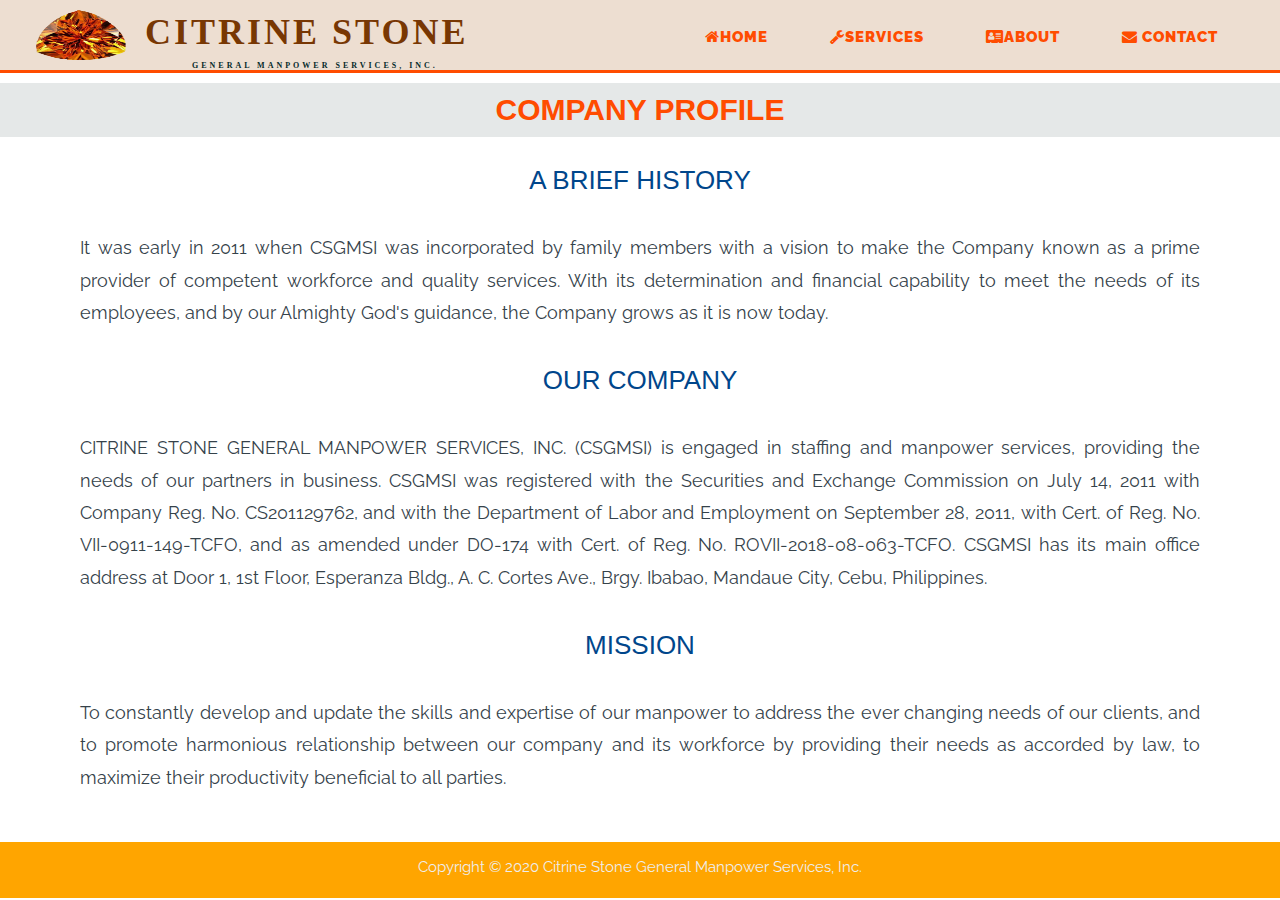
==== about.html @ a4ee261d "mobile edit" ====
<!DOCTYPE html>
<html>
<head>
<title>CITRINESTONE</title>
  <meta charset="UTF-8">
  <meta name="viewport" content="width=device-width, initial-scale=1">
  <meta name="viewport" content="width=device-width, initial-scale=1">
  <meta name="viewport" content="width=device-width,initial-scale=1,maximum-scale=1,user-scalable=no">
  <meta http-equiv="X-UA-Compatible" content="IE=edge,chrome=1">
  <link rel="stylesheet" href="https://www.w3schools.com/w3css/4/w3.css">
  <link rel="stylesheet" href="https://fonts.googleapis.com/css?family=Raleway">
  <link rel="stylesheet" href="https://cdnjs.cloudflare.com/ajax/libs/font-awesome/4.7.0/css/font-awesome.min.css">
  <link rel="stylesheet" href="style.css">
  
</head>
<body>


<!-- Navbar (sit on top) -->
  <div class="w3-bar w3-container" id="myNavbar">
    <a href="index.html"><img src="img/logo.jpg"></a>
    <a href="index.html" class="logo">CITRINE STONE<span><br>GENERAL MANPOWER SERVICES, INC.</span></a>
    <!-- Right-sided navbar links -->
    <div class="w3-right w3-hide-small">
      <a href="index.html" class="nav w3-bar-item w3-text w3-hover-text-blue w3-hover-orange w3-animate-zoom w3-margin-top" >
      <i class="fa fa-home" aria-hidden="true"></i>HOME</a>
      <a href="services.html" class="nav w3-bar-item w3-text w3-hover-text-blue w3-hover-orange w3-animate-zoom w3-margin-top"> <i class="fa fa-wrench"></i>SERVICES</a>
      <a href="about.html" class="nav w3-bar-item w3-text w3-hover-text-blue w3-hover-orange w3-animate-zoom w3-margin-top">
      <i class="fa fa-address-card"></i>ABOUT</a>
      <a href="contact.html" class="nav w3-bar-item w3-text w3-hover-text-blue w3-hover-orange w3-animate-zoom w3-margin-top"><i class="fa fa-envelope"></i> CONTACT</a>
    </div>
    <!-- Hide right-floated links on small screens and replace them with a menu icon -->

    <a href="javascript:void(0)" class="w3-bar-item w3-right w3-hide-large w3-hide-medium" onclick="w3_open()">
      <i class="fa fa-bars"></i>
    </a>
  </div>
</div>

<!-- Sidebar on small screens when clicking the menu icon -->
<nav class="sidebar w3-sidebar w3-bar-block w3-card w3-animate-left w3-hide-medium w3-hide-large" style="display:none" id="mySidebar"><h6>
  <a href="javascript:void(0)" onclick="w3_close()" class="w3-bar-item w3-button w3-large w3-red">Close X</a>
  <a href="index.html" onclick="w3_close()" class="w3-bar-item w3-button w3-green w3-animate-zoom"><i class="fa fa-home "></i> HOME</a>
  <a href="services.html" onclick="w3_close()" class="w3-bar-item w3-button w3-green w3-animate-zoom"><i class="fa fa-wrench"></i> SERVICES</a>
  <a href="about.html" onclick="w3_close()" class="w3-bar-item w3-button w3-green w3-animate-zoom" ><i class="fa fa-address-card"></i> ABOUT</a>
  <a href="contact.html" onclick="w3_close()" class="w3-bar-item w3-button w3-green w3-animate-zoom"><i class="fa fa-envelope"></i> CONTACT</a>
</nav>

<div class="aboutmain">
        <div class="profilelogo">
          <h1>COMPANY PROFILE</h1>
        </div>
          <div class="flexabout">
            <div class="company">
              <h1>A BRIEF HISTORY</h1>
                 <p> It was early in 2011 when CSGMSI was incorporated by family members with a vision to
                  make the Company known as a prime provider of competent workforce and quality
                  services. With its determination and financial capability to meet the needs of its
                  employees, and by our Almighty God's guidance, the Company grows as it is now
                  today. </p>

         
          
              <h1>OUR COMPANY</h1>
                <p>CITRINE STONE GENERAL MANPOWER SERVICES, INC. (CSGMSI) is engaged in
                staffing and manpower services, providing the needs of our partners in business.
                CSGMSI was registered with the Securities and Exchange Commission on July 14,
                2011 with Company Reg. No. CS201129762, and with the Department of Labor and
                Employment on September 28, 2011, with Cert. of Reg. No. VII-0911-149-TCFO, and
                as amended under DO-174 with Cert. of Reg. No. ROVII-2018-08-063-TCFO.
                CSGMSI has its main office address at Door 1, 1st Floor, Esperanza Bldg., A. C. Cortes
                Ave., Brgy. Ibabao, Mandaue City, Cebu, Philippines.</p>

            </div>
            <div class="mission">
              <h1>MISSION</h1>
              <p>
                To constantly develop and update the skills and expertise of our manpower to address
                the ever changing needs of our clients, and to promote harmonious relationship
                between our company and its workforce by providing their needs as accorded by law, to
                maximize their productivity beneficial to all parties.
              </p>
          </div>
        </div>
      </div>


<script>



// Toggle between showing and hiding the sidebar when clicking the menu icon
var mySidebar = document.getElementById("mySidebar");

function w3_open() {
  if (mySidebar.style.display === 'block') {
    mySidebar.style.display = 'none';
  } else {
    mySidebar.style.display = 'block';
  }
}

// Close the sidebar with the close button
function w3_close() {
    mySidebar.style.display = "none";
}
</script>
<footer>
       <p>Copyright &copy 2020 Citrine Stone General Manpower Services, Inc.</p>
</footer>
</body>
</html>
---- style.css ----
@import url('https://stackpath.bootstrapcdn.com/font-awesome/4.7.0/css/font-awesome.min.css');

body,h2,h3,h4,h5,h6 {font-family: "Raleway", sans-serif}

body, html {
  height: 100%;
  line-height: 1.8;
}

/* Full height image header */
.w3-bar .w3-button {
  padding: 20px;

}

.w3-bar{
	/*padding: 5px;
	min-height:10vh;*/
	border-bottom: #ff4c00 3px solid;
	background-color: #edded1;	
}
.w3-bar img{
	width: 90px;
	height: 50px; 
	cursor: pointer;
	margin-bottom: 10px;
	margin-left: 20px;	
}
.logo {
	text-decoration: none;
	font-weight: 900;
	font-family: "Tangerine", serif;
	color:  #783703;
	letter-spacing: 3px;
	font-size: 36px;
	padding: 15px;
}
span{
	color:#052b2b;
	font-size:8px;
	position: absolute;
	left: 15%;
	top:5%;

}
.sidebar
{
	height: 40%;

}
.nav{
	text-decoration: none;
	margin-right: 30px;
	border-radius: 10px;
	color:#ff4c00;
	font-weight: 900;
	letter-spacing: 1px;
}
.main{
	min-height: 80vh;
	margin-top: 5px;
}

footer{
 	text-align: center;
 	margin: 0;
 	padding: 0;
 	background-color: orange;
 	padding: 2px;
 	color: #eee;

 }
 footer p{

 	margin-top: 10px;
 }

/*SERVICES*/
.clients img{

	width: 100px;
	height: 100px;
	border-radius: 10px;
}
.main .clients{
	width: 320px;
	border-color: coral;
	border-style: solid;
	border-radius: 10px;
	box-shadow: 0 3px 3px 3px;
	margin-top: 20px;
	margin-right: 20px;
	text-align: center;


}

.main .container{
	margin-left: 50px;
}
.main .clients h1{

	text-align: center;
	color:#00468b;
	font-weight: 900px;
	font-family: Arial, Helvetica, sans-serif;
	font-size: 26px;
}
.mainservices p{
	margin: 0 50px 0 50px;
}

.mainservices h1{
	background-color:#e5e8e8;
	margin-top:10px;
	text-align: center;
	font-family: alesand, Helvetica, sans-serif;
	color: #ff4c00;
	font-size: 30px;
	font-weight: 700;
}
.mainservices p{
	background-color:#e5e8e8;
	padding: 10px;
	box-shadow: 0 2px 3px 3px;
}

/*ABOUT STYLE*/
.aboutmain .profilelogo h1{
	background-color:#e5e8e8;
	margin-top:10px;
	text-align: center;
	font-family: alesand, Helvetica, sans-serif;
	color: #ff4c00;
	font-size: 30px;
	font-weight: 700;
	
}
.aboutmain .flexabout{
	margin:0px 50px 0px 50px; 
}

.aboutmain .company{
	padding: 20px 20px 0px 20px;

}
.aboutmain .mission{
	padding: 0px 20px 20px 20px;

}
.aboutmain .mission p{
	padding: 10px;
	color: #35424a;
	font-size: 18px;
	text-align: center;
	text-align: justify;	

}
.aboutmain .company p{
	padding: 10px;
	color: #35424a;
	font-size: 18px;
	text-align: justify;

}
.aboutmain h1{
	color: #00468b;
	padding: 0;
	margin: 0;
	font-family: Arial, Helvetica, sans-serif;
	font-size: 26px;
	text-align: center;

}
/* 	CONTACT STYLE*/


  .contactmain img{
  	width: 500px;
 	height: 350px; 
 	margin-bottom: 10px;
  }
 .info{
	text-align: justify-all;
	font-size: 20px;
	

}
.info h1{

	color: #00468b;
	font-weight: 900;
	box-shadow: 10px;
	text-shadow: 2px 2px;
}
.map{
	margin-top: 20px;
	margin-left: 50px;
}

.contactmain aside{
	float: right;
	border-color: coral;
	border-style: solid;
	padding: 10px;
	margin-right: 50px;
	box-shadow: 0 2px 2px 2px;
	border-radius: 5px;

}

@media only screen and (max-width: 812px ){
/*HEADER AND FOOTER*/
 footer p{

 	margin-top: 10px;
 	font-size: 12px;
 }

.w3-bar img{
	width: 80px;
	height: 50px; 
	cursor: pointer;
	margin:0;
	padding: 0;
}
.logo {
	text-decoration: none;
	font-weight: 900;
	font-family: "Tangerine", serif;
	color:  #783703;
	letter-spacing: 3px;
	font-size: 24px;
	
}
span{
	color:#052b2b;
	font-size:8px;
	position: absolute;
	top:20px;
	margin-left: 50px;

}

	/*ABOUT*/
.aboutmain .flexabout{
	margin:0px 5px 0px 5px; 
}

/*CONTACT*/
.contactmain aside{
	float: left;

}

.info h1{

	color: #00468b;
	font-weight: 700;
	text-shadow: 2px 2px gray;
	font-size: 22px;
	text-align: center
}
.info{
	font-size: 16px;
}
.infoborder{
	margin-left: 20px;
}
.contactmain .map iframe{
	margin-top: 10px;
	margin-left: -30px;
	width: 320px;
}
.contactmain img{
	width: 350px;
	margin-left:10px;
}
}
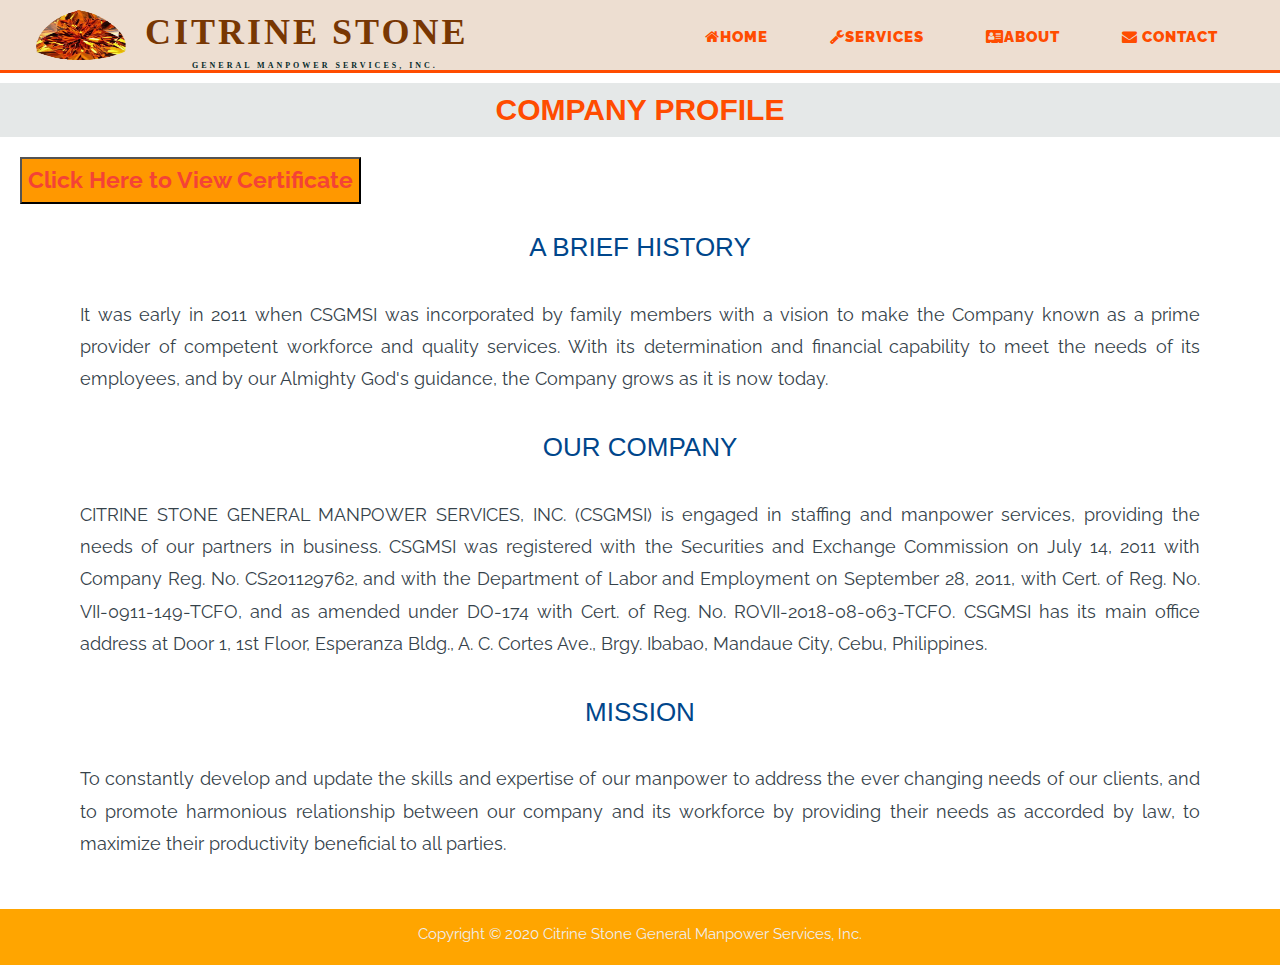
==== commit c4893f0e: "Add files via upload" ====
--- a/about.html
+++ b/about.html
@@ -40,15 +40,38 @@
 <!-- Sidebar on small screens when clicking the menu icon -->
 <nav class="sidebar w3-sidebar w3-bar-block w3-card w3-animate-left w3-hide-medium w3-hide-large" style="display:none" id="mySidebar"><h6>
   <a href="javascript:void(0)" onclick="w3_close()" class="w3-bar-item w3-button w3-large w3-red">Close X</a>
-  <a href="index.html" onclick="w3_close()" class="w3-bar-item w3-button w3-green w3-animate-zoom"><i class="fa fa-home "></i> HOME</a>
-  <a href="services.html" onclick="w3_close()" class="w3-bar-item w3-button w3-green w3-animate-zoom"><i class="fa fa-wrench"></i> SERVICES</a>
-  <a href="about.html" onclick="w3_close()" class="w3-bar-item w3-button w3-green w3-animate-zoom" ><i class="fa fa-address-card"></i> ABOUT</a>
-  <a href="contact.html" onclick="w3_close()" class="w3-bar-item w3-button w3-green w3-animate-zoom"><i class="fa fa-envelope"></i> CONTACT</a>
+  <a href="index.html" onclick="w3_close()" class="w3-bar-item w3-button w3-orange w3-animate-zoom"><i class="fa fa-home "></i> HOME</a>
+  <a href="services.html" onclick="w3_close()" class="w3-bar-item w3-button w3-orange w3-animate-zoom"><i class="fa fa-wrench"></i> SERVICES</a>
+  <a href="about.html" onclick="w3_close()" class="w3-bar-item w3-button w3-orange w3-animate-zoom" ><i class="fa fa-address-card"></i> ABOUT</a>
+  <a href="contact.html" onclick="w3_close()" class="w3-bar-item w3-button w3-orange w3-animate-zoom"><i class="fa fa-envelope"></i> CONTACT</a>
 </nav>
 
 <div class="aboutmain">
         <div class="profilelogo">
           <h1>COMPANY PROFILE</h1>
+        </div>
+        <div class="certlink">
+          <button class="certbtn w3-orange w3-text-red">Click Here to  
+          View Certificate</button>
+        </div>
+
+        <div class="bgmodal">
+          <div class="mainmodal">
+                  <div class="logo">
+                    <h1>CERTIFICATES</h1>
+                    <button class="close-modal">&times;</button>
+                  </div>
+                <div class="certimg">
+                  <div class="w3-content w3-display-container">
+                  <img class="mySlides" src="img/cert1.jpg">
+                  <img class="mySlides" src="img/cert2.jpg">
+                  <img class="mySlides" src="img/cert3.jpg">
+                 
+                </div>
+                  <button class="w3-button w3-transparent w3-display-left w3-xlarge" onclick="plusDivs(-1)">&#10094;</button>
+                  <button class="w3-button w3-transparent w3-display-right w3-xlarge" onclick="plusDivs(1)">&#10095;</button>
+          </div>
+        </div>
         </div>
           <div class="flexabout">
             <div class="company">
@@ -85,6 +108,7 @@
       </div>
 
 
+
 <script>
 
 
@@ -104,6 +128,46 @@
 function w3_close() {
     mySidebar.style.display = "none";
 }
+
+var slideIndex = 1;
+showDivs(slideIndex);
+
+function plusDivs(n) {
+  showDivs(slideIndex += n);
+}
+
+function showDivs(n) {
+  var i;
+  var x = document.getElementsByClassName("mySlides");
+  if (n > x.length) {slideIndex = 1}
+  if (n < 1) {slideIndex = x.length}
+  for (i = 0; i < x.length; i++) {
+    x[i].style.display = "none";  
+  }
+  x[slideIndex-1].style.display = "block";  
+}
+
+// MODAL DISPLAY
+
+var certBtn = document.querySelector('.certbtn');
+var bgModal = document.querySelector('.bgmodal');
+var closemodal =document.querySelector('.close-modal');
+
+  certBtn.addEventListener('click',function(){
+
+        bgModal.classList.add('modal-active');
+  });
+    closemodal.addEventListener('click',function(){
+      bgModal.classList.remove('modal-active');
+
+    });
+  // window.onclick = function(event){
+
+  //   if(event.target == closemodal){
+
+  //     bgModal.style.display = "none";
+  //   }
+  // }
 </script>
 <footer>
        <p>Copyright &copy 2020 Citrine Stone General Manpower Services, Inc.</p>
--- a/style.css
+++ b/style.css
@@ -126,6 +126,73 @@
 }
 
 /*ABOUT STYLE*/
+.certlink{
+	margin-top: 20px;
+	margin-left: 20px;
+}
+.certlink button{
+	font-size: 1.5em;
+	cursor: pointer;
+	font-weight: bold;
+}
+
+.bgmodal{
+	position: fixed;
+	top:0;
+	left: 0;
+	width: 100%;
+	height:100vh;
+	background-color: rgba(0,0,0,0.5);
+	display: flex;
+	justify-content: center;
+	align-items: center;
+	visibility: hidden;
+	opacity: 0;
+	transition: visibility 0s, opacity 0.5s;
+}
+
+.bgmodal .logo{
+	display: flex;
+	justify-content: flex-end;
+	align-items: center;
+	height: 8vh;
+	border-bottom:orange solid 5px;
+}
+
+.close-modal{
+	border:none;
+	text-decoration: none;
+	font-size: 16px;
+	margin-right: -30px;
+	margin-top: -50px;
+	border-radius: 50%;
+	background-color: orange;
+}
+
+.bgmodal .mainmodal h1{
+	color:#ff4c00;
+	font-weight: bold;
+	margin-right: 30%;
+	
+}
+.modal-active{
+	visibility: visible;
+	opacity: 1;
+}
+
+.mainmodal{
+
+	background-color: white;
+	width: 60%;
+	height: 90%;
+	border-radius: 5px;
+}
+.certimg .mySlides{
+	width: 90%;
+	margin-left: 40px;
+
+}
+
 .aboutmain .profilelogo h1{
 	background-color:#e5e8e8;
 	margin-top:10px;
@@ -246,6 +313,27 @@
 .aboutmain .flexabout{
 	margin:0px 5px 0px 5px; 
 }
+.mainmodal{
+	width: 90%;
+	height: auto;
+}
+
+.bgmodal .mainmodal .logo h1{	
+	margin: 0;
+	padding: 0;
+	margin-right: 50px;
+}
+
+.certimg .mySlides{
+	width: 100%;
+	margin-left: 0;
+	padding: 15px;
+
+}
+.bgmodal{
+
+	width: 100%;
+}
 
 /*CONTACT*/
 .contactmain aside{
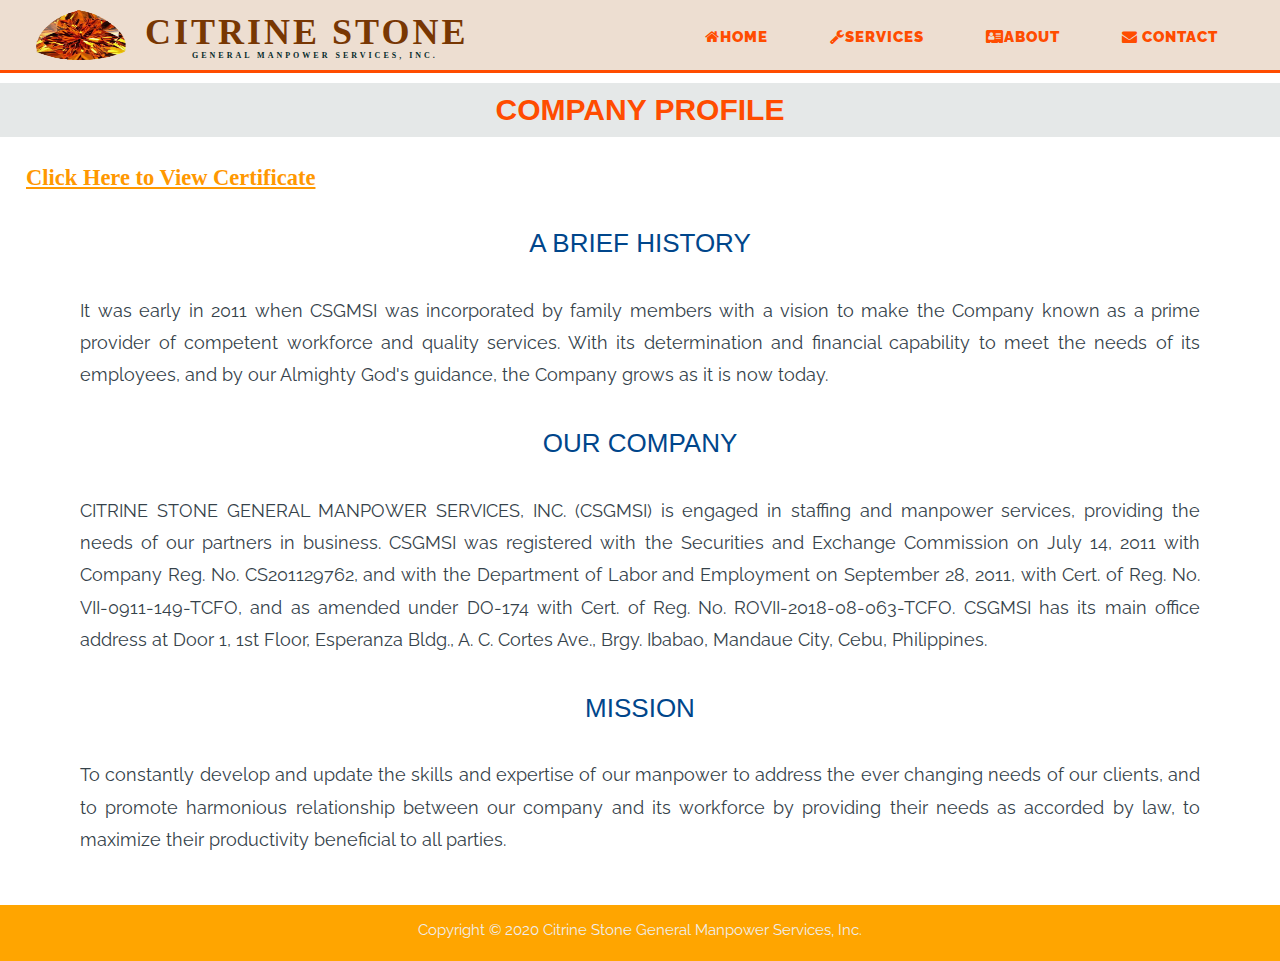
==== commit 24b8f6ff: "home modal" ====
--- a/about.html
+++ b/about.html
@@ -51,15 +51,15 @@
           <h1>COMPANY PROFILE</h1>
         </div>
         <div class="certlink">
-          <button class="certbtn w3-orange w3-text-red">Click Here to  
-          View Certificate</button>
+          <button class="certbtn w3-text-orange w3-animate-zoom w3-hover-text-blue">Click Here to  
+          View Certificate </button>
         </div>
 
         <div class="bgmodal">
           <div class="mainmodal">
                   <div class="logo">
                     <h1>CERTIFICATES</h1>
-                    <button class="close-modal">&times;</button>
+                    <button class="close-modal w3-text-blue">&times;</button>
                   </div>
                 <div class="certimg">
                   <div class="w3-content w3-display-container">
@@ -68,8 +68,10 @@
                   <img class="mySlides" src="img/cert3.jpg">
                  
                 </div>
+                <div class="btnnxt">
                   <button class="w3-button w3-transparent w3-display-left w3-xlarge" onclick="plusDivs(-1)">&#10094;</button>
                   <button class="w3-button w3-transparent w3-display-right w3-xlarge" onclick="plusDivs(1)">&#10095;</button>
+                </div>
           </div>
         </div>
         </div>
@@ -109,65 +111,7 @@
 
 
 
-<script>
-
-
-
-// Toggle between showing and hiding the sidebar when clicking the menu icon
-var mySidebar = document.getElementById("mySidebar");
-
-function w3_open() {
-  if (mySidebar.style.display === 'block') {
-    mySidebar.style.display = 'none';
-  } else {
-    mySidebar.style.display = 'block';
-  }
-}
-
-// Close the sidebar with the close button
-function w3_close() {
-    mySidebar.style.display = "none";
-}
-
-var slideIndex = 1;
-showDivs(slideIndex);
-
-function plusDivs(n) {
-  showDivs(slideIndex += n);
-}
-
-function showDivs(n) {
-  var i;
-  var x = document.getElementsByClassName("mySlides");
-  if (n > x.length) {slideIndex = 1}
-  if (n < 1) {slideIndex = x.length}
-  for (i = 0; i < x.length; i++) {
-    x[i].style.display = "none";  
-  }
-  x[slideIndex-1].style.display = "block";  
-}
-
-// MODAL DISPLAY
-
-var certBtn = document.querySelector('.certbtn');
-var bgModal = document.querySelector('.bgmodal');
-var closemodal =document.querySelector('.close-modal');
-
-  certBtn.addEventListener('click',function(){
-
-        bgModal.classList.add('modal-active');
-  });
-    closemodal.addEventListener('click',function(){
-      bgModal.classList.remove('modal-active');
-
-    });
-  // window.onclick = function(event){
-
-  //   if(event.target == closemodal){
-
-  //     bgModal.style.display = "none";
-  //   }
-  // }
+<script src="style.js">
 </script>
 <footer>
        <p>Copyright &copy 2020 Citrine Stone General Manpower Services, Inc.</p>
--- a/style.css
+++ b/style.css
@@ -18,6 +18,7 @@
 	min-height:10vh;*/
 	border-bottom: #ff4c00 3px solid;
 	background-color: #edded1;	
+	position: relative;
 }
 .w3-bar img{
 	width: 90px;
@@ -40,7 +41,7 @@
 	font-size:8px;
 	position: absolute;
 	left: 15%;
-	top:5%;
+	bottom: 10%;
 
 }
 .sidebar
@@ -74,6 +75,68 @@
 
  	margin-top: 10px;
  }
+
+ /*INDEX*/
+
+ .hiring button{
+ 	border: none;
+ 	background: none;
+ 	cursor: pointer;
+ 	font-size: 2em;
+ 	text-decoration: underline;
+ 	font-family: "Lobster", serif;
+ }
+
+ .homebgmodal{
+	position: fixed;
+	top:0;
+	left: 0;
+	width: 100%;
+	height:100vh;
+	background-color: rgba(0,0,0,0.5);
+	display: flex;
+	justify-content: center;
+	align-items: center;
+	visibility: hidden;
+	opacity: 0;
+	transition: visibility 0s, opacity 0.5s;
+}
+
+.modal-active{
+	visibility: visible;
+	opacity: 1;
+}
+.homebgmodal h1 {
+	font-family: 'Montserrat', sans-serif;
+	font-size: 28px;
+	color: red;
+	text-align: center;
+	font-weight: bold;
+
+}
+.homemainmodal{
+	position: relative;
+	background: white;
+	width: 50%;
+	height: 80%;
+	border-radius: 5px;
+	display: flex;
+	display: flex;
+	justify-content: center;
+	align-items: center;
+}
+.modalclose{
+	position: absolute;
+	bottom: 20px;
+	right: 20px;
+	border-radius: 5px;
+}
+.homemainmodal button{
+	font-weight: bolder;
+	text-transform: uppercase;
+	font-size: 18px;
+	font-family: 'Montserrat', sans-serif;
+}
 
 /*SERVICES*/
 .clients img{
@@ -133,7 +196,13 @@
 .certlink button{
 	font-size: 1.5em;
 	cursor: pointer;
-	font-weight: bold;
+	border: none;
+ 	background: none;
+ 	cursor: pointer;
+ 	font-family: "Lobster", serif;
+ 	font-size: 1.5em;
+ 	text-decoration: underline;
+ 	font-weight: 900;
 }
 
 .bgmodal{
@@ -162,11 +231,11 @@
 .close-modal{
 	border:none;
 	text-decoration: none;
-	font-size: 16px;
+	font-size: 20px;
 	margin-right: -30px;
 	margin-top: -50px;
 	border-radius: 50%;
-	background-color: orange;
+	background-color: coral;
 }
 
 .bgmodal .mainmodal h1{
@@ -179,6 +248,11 @@
 	visibility: visible;
 	opacity: 1;
 }
+ .mainmodal .btnnxt button{
+	margin-right: 20%;
+	margin-left: 20%;
+
+ }
 
 .mainmodal{
 
@@ -289,24 +363,46 @@
 	height: 50px; 
 	cursor: pointer;
 	margin:0;
-	padding: 0;
+	padding:0;
+
 }
 .logo {
 	text-decoration: none;
 	font-weight: 900;
 	font-family: "Tangerine", serif;
 	color:  #783703;
-	letter-spacing: 3px;
 	font-size: 24px;
+	position: relative;
 	
 }
 span{
 	color:#052b2b;
 	font-size:8px;
 	position: absolute;
-	top:20px;
-	margin-left: 50px;
-
+	top:25px;
+	left: 5px;
+
+}
+	/*HOME*/
+
+.homebgmodal h1 {
+	font-family: 'Montserrat', sans-serif;
+	font-size: 20px;
+	color: red;
+	text-align: center;
+	font-weight: bold;
+
+}
+.homemainmodal{
+	position: relative;
+	background: white;
+	width: 90%;
+	height: 50%;
+	border-radius: 5px;
+	display: flex;
+	display: flex;
+	justify-content: center;
+	align-items: center;
 }
 
 	/*ABOUT*/
@@ -316,6 +412,8 @@
 .mainmodal{
 	width: 90%;
 	height: auto;
+	border: orange solid 3px;
+	box-shadow: 2px 2px 3px 3px;
 }
 
 .bgmodal .mainmodal .logo h1{	
@@ -323,6 +421,9 @@
 	padding: 0;
 	margin-right: 50px;
 }
+.bgmodal .mainmodal .logo{
+	border-bottom: #4E595E solid 5px;
+}
 
 .certimg .mySlides{
 	width: 100%;
@@ -330,10 +431,17 @@
 	padding: 15px;
 
 }
-.bgmodal{
-
-	width: 100%;
-}
+
+.mainmodal .btnnxt button{
+	margin-right: 0;
+	margin-left: 0;
+	color: coral;
+
+ }
+.bgmodal {
+
+width: 100%;
+}	
 
 /*CONTACT*/
 .contactmain aside{
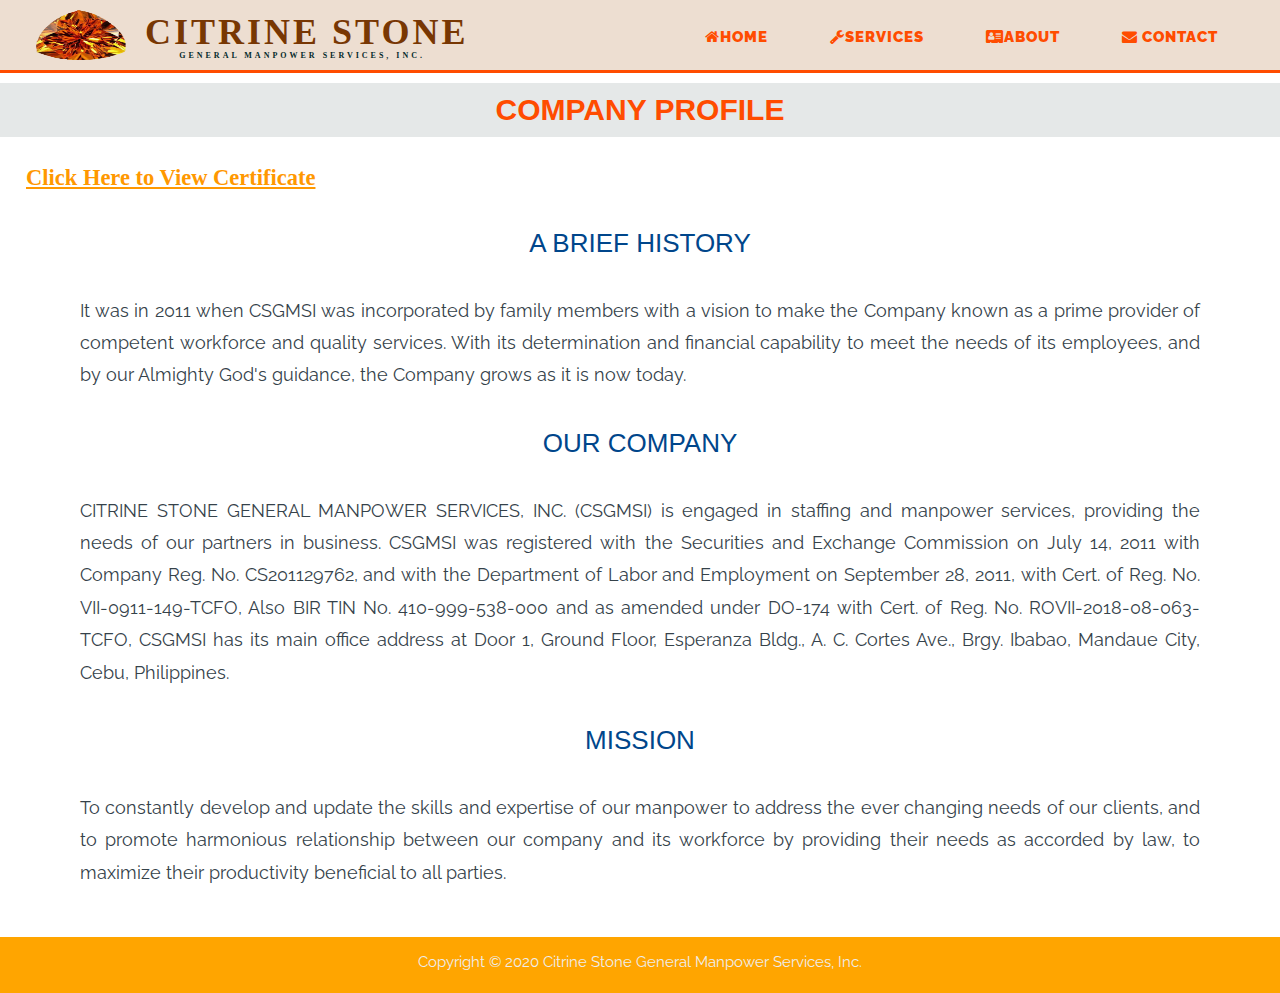
==== commit c9c8daaf: "Add files via upload" ====
--- a/about.html
+++ b/about.html
@@ -1,120 +1,120 @@
-<!DOCTYPE html>
-<html>
-<head>
-<title>CITRINESTONE</title>
-  <meta charset="UTF-8">
-  <meta name="viewport" content="width=device-width, initial-scale=1">
-  <meta name="viewport" content="width=device-width, initial-scale=1">
-  <meta name="viewport" content="width=device-width,initial-scale=1,maximum-scale=1,user-scalable=no">
-  <meta http-equiv="X-UA-Compatible" content="IE=edge,chrome=1">
-  <link rel="stylesheet" href="https://www.w3schools.com/w3css/4/w3.css">
-  <link rel="stylesheet" href="https://fonts.googleapis.com/css?family=Raleway">
-  <link rel="stylesheet" href="https://cdnjs.cloudflare.com/ajax/libs/font-awesome/4.7.0/css/font-awesome.min.css">
-  <link rel="stylesheet" href="style.css">
-  
-</head>
-<body>
-
-
-<!-- Navbar (sit on top) -->
-  <div class="w3-bar w3-container" id="myNavbar">
-    <a href="index.html"><img src="img/logo.jpg"></a>
-    <a href="index.html" class="logo">CITRINE STONE<span><br>GENERAL MANPOWER SERVICES, INC.</span></a>
-    <!-- Right-sided navbar links -->
-    <div class="w3-right w3-hide-small">
-      <a href="index.html" class="nav w3-bar-item w3-text w3-hover-text-blue w3-hover-orange w3-animate-zoom w3-margin-top" >
-      <i class="fa fa-home" aria-hidden="true"></i>HOME</a>
-      <a href="services.html" class="nav w3-bar-item w3-text w3-hover-text-blue w3-hover-orange w3-animate-zoom w3-margin-top"> <i class="fa fa-wrench"></i>SERVICES</a>
-      <a href="about.html" class="nav w3-bar-item w3-text w3-hover-text-blue w3-hover-orange w3-animate-zoom w3-margin-top">
-      <i class="fa fa-address-card"></i>ABOUT</a>
-      <a href="contact.html" class="nav w3-bar-item w3-text w3-hover-text-blue w3-hover-orange w3-animate-zoom w3-margin-top"><i class="fa fa-envelope"></i> CONTACT</a>
-    </div>
-    <!-- Hide right-floated links on small screens and replace them with a menu icon -->
-
-    <a href="javascript:void(0)" class="w3-bar-item w3-right w3-hide-large w3-hide-medium" onclick="w3_open()">
-      <i class="fa fa-bars"></i>
-    </a>
-  </div>
-</div>
-
-<!-- Sidebar on small screens when clicking the menu icon -->
-<nav class="sidebar w3-sidebar w3-bar-block w3-card w3-animate-left w3-hide-medium w3-hide-large" style="display:none" id="mySidebar"><h6>
-  <a href="javascript:void(0)" onclick="w3_close()" class="w3-bar-item w3-button w3-large w3-red">Close X</a>
-  <a href="index.html" onclick="w3_close()" class="w3-bar-item w3-button w3-orange w3-animate-zoom"><i class="fa fa-home "></i> HOME</a>
-  <a href="services.html" onclick="w3_close()" class="w3-bar-item w3-button w3-orange w3-animate-zoom"><i class="fa fa-wrench"></i> SERVICES</a>
-  <a href="about.html" onclick="w3_close()" class="w3-bar-item w3-button w3-orange w3-animate-zoom" ><i class="fa fa-address-card"></i> ABOUT</a>
-  <a href="contact.html" onclick="w3_close()" class="w3-bar-item w3-button w3-orange w3-animate-zoom"><i class="fa fa-envelope"></i> CONTACT</a>
-</nav>
-
-<div class="aboutmain">
-        <div class="profilelogo">
-          <h1>COMPANY PROFILE</h1>
-        </div>
-        <div class="certlink">
-          <button class="certbtn w3-text-orange w3-animate-zoom w3-hover-text-blue">Click Here to  
-          View Certificate </button>
-        </div>
-
-        <div class="bgmodal">
-          <div class="mainmodal">
-                  <div class="logo">
-                    <h1>CERTIFICATES</h1>
-                    <button class="close-modal w3-text-blue">&times;</button>
-                  </div>
-                <div class="certimg">
-                  <div class="w3-content w3-display-container">
-                  <img class="mySlides" src="img/cert1.jpg">
-                  <img class="mySlides" src="img/cert2.jpg">
-                  <img class="mySlides" src="img/cert3.jpg">
-                 
-                </div>
-                <div class="btnnxt">
-                  <button class="w3-button w3-transparent w3-display-left w3-xlarge" onclick="plusDivs(-1)">&#10094;</button>
-                  <button class="w3-button w3-transparent w3-display-right w3-xlarge" onclick="plusDivs(1)">&#10095;</button>
-                </div>
-          </div>
-        </div>
-        </div>
-          <div class="flexabout">
-            <div class="company">
-              <h1>A BRIEF HISTORY</h1>
-                 <p> It was early in 2011 when CSGMSI was incorporated by family members with a vision to
-                  make the Company known as a prime provider of competent workforce and quality
-                  services. With its determination and financial capability to meet the needs of its
-                  employees, and by our Almighty God's guidance, the Company grows as it is now
-                  today. </p>
-
-         
-          
-              <h1>OUR COMPANY</h1>
-                <p>CITRINE STONE GENERAL MANPOWER SERVICES, INC. (CSGMSI) is engaged in
-                staffing and manpower services, providing the needs of our partners in business.
-                CSGMSI was registered with the Securities and Exchange Commission on July 14,
-                2011 with Company Reg. No. CS201129762, and with the Department of Labor and
-                Employment on September 28, 2011, with Cert. of Reg. No. VII-0911-149-TCFO, and
-                as amended under DO-174 with Cert. of Reg. No. ROVII-2018-08-063-TCFO.
-                CSGMSI has its main office address at Door 1, 1st Floor, Esperanza Bldg., A. C. Cortes
-                Ave., Brgy. Ibabao, Mandaue City, Cebu, Philippines.</p>
-
-            </div>
-            <div class="mission">
-              <h1>MISSION</h1>
-              <p>
-                To constantly develop and update the skills and expertise of our manpower to address
-                the ever changing needs of our clients, and to promote harmonious relationship
-                between our company and its workforce by providing their needs as accorded by law, to
-                maximize their productivity beneficial to all parties.
-              </p>
-          </div>
-        </div>
-      </div>
-
-
-
-<script src="style.js">
-</script>
-<footer>
-       <p>Copyright &copy 2020 Citrine Stone General Manpower Services, Inc.</p>
-</footer>
-</body>
-</html>
+<!DOCTYPE html>
+<html>
+<head>
+<title>CITRINESTONE</title>
+  <meta charset="UTF-8">
+  <meta name="viewport" content="width=device-width, initial-scale=1">
+  <meta name="viewport" content="width=device-width, initial-scale=1">
+  <meta name="viewport" content="width=device-width,initial-scale=1,maximum-scale=1,user-scalable=no">
+  <meta http-equiv="X-UA-Compatible" content="IE=edge,chrome=1">
+  <link rel="stylesheet" href="https://www.w3schools.com/w3css/4/w3.css">
+  <link rel="stylesheet" href="https://fonts.googleapis.com/css?family=Raleway">
+  <link rel="stylesheet" href="https://cdnjs.cloudflare.com/ajax/libs/font-awesome/4.7.0/css/font-awesome.min.css">
+  <link rel="stylesheet" href="style.css">
+  
+</head>
+<body>
+
+
+<!-- Navbar (sit on top) -->
+  <div class="w3-bar w3-container" id="myNavbar">
+    <a href="index.html"><img src="img/logo.jpg"></a>
+    <a href="index.html" class="logo">CITRINE STONE<span><br>GENERAL MANPOWER SERVICES, INC.</span></a>
+    <!-- Right-sided navbar links -->
+    <div class="w3-right w3-hide-small">
+      <a href="index.html" class="nav w3-bar-item w3-text w3-hover-text-blue w3-hover-orange w3-animate-zoom w3-margin-top" >
+      <i class="fa fa-home" aria-hidden="true"></i>HOME</a>
+      <a href="services.html" class="nav w3-bar-item w3-text w3-hover-text-blue w3-hover-orange w3-animate-zoom w3-margin-top"> <i class="fa fa-wrench"></i>SERVICES</a>
+      <a href="about.html" class="nav w3-bar-item w3-text w3-hover-text-blue w3-hover-orange w3-animate-zoom w3-margin-top">
+      <i class="fa fa-address-card"></i>ABOUT</a>
+      <a href="contact.html" class="nav w3-bar-item w3-text w3-hover-text-blue w3-hover-orange w3-animate-zoom w3-margin-top"><i class="fa fa-envelope"></i> CONTACT</a>
+    </div>
+    <!-- Hide right-floated links on small screens and replace them with a menu icon -->
+
+    <a href="javascript:void(0)" class="menu w3-bar-item w3-right w3-hide-large w3-hide-medium w3-padding " onclick="w3_open()">
+      <i class="fa fa-bars"></i>
+    </a>
+  </div>
+</div>
+
+<!-- Sidebar on small screens when clicking the menu icon -->
+<nav class="sidebar w3-sidebar w3-bar-block w3-card w3-animate-left w3-hide-medium w3-hide-large" style="display:none" id="mySidebar"><h6>
+  <a href="javascript:void(0)" onclick="w3_close()" class="w3-bar-item w3-button w3-large w3-red">Close X</a>
+  <a href="index.html" onclick="w3_close()" class="w3-bar-item w3-button w3-orange w3-animate-zoom"><i class="fa fa-home "></i> HOME</a>
+  <a href="services.html" onclick="w3_close()" class="w3-bar-item w3-button w3-orange w3-animate-zoom"><i class="fa fa-wrench"></i> SERVICES</a>
+  <a href="about.html" onclick="w3_close()" class="w3-bar-item w3-button w3-orange w3-animate-zoom" ><i class="fa fa-address-card"></i> ABOUT</a>
+  <a href="contact.html" onclick="w3_close()" class="w3-bar-item w3-button w3-orange w3-animate-zoom"><i class="fa fa-envelope"></i> CONTACT</a>
+</nav>
+
+<div class="aboutmain">
+        <div class="profilelogo">
+          <h1>COMPANY PROFILE</h1>
+        </div>
+        <div class="certlink">
+          <button class="certbtn w3-text-orange w3-animate-zoom w3-hover-text-blue">Click Here to  
+          View Certificate </button>
+        </div>
+
+        <div class="bgmodal">
+          <div class="mainmodal">
+                  <div class="logo">
+                    <h1>CERTIFICATES</h1>
+                    <button class="close-modal w3-text-blue">&times;</button>
+                  </div>
+                <div class="certimg">
+                  <div class="w3-content w3-display-container">
+                  <img class="mySlides" src="img/cert1.jpg">
+                  <img class="mySlides" src="img/cert2.jpg">
+                  <img class="mySlides" src="img/cert3.jpg">
+                 
+                </div>
+                <div class="btnnxt">
+                  <button class="w3-button w3-transparent w3-display-left w3-xlarge" onclick="plusDivs(-1)">&#10094;</button>
+                  <button class="w3-button w3-transparent w3-display-right w3-xlarge" onclick="plusDivs(1)">&#10095;</button>
+                </div>
+          </div>
+        </div>
+        </div>
+          <div class="flexabout">
+            <div class="company">
+              <h1>A BRIEF HISTORY</h1>
+                 <p> It was in 2011 when CSGMSI was incorporated by family members with a vision to
+                  make the Company known as a prime provider of competent workforce and quality
+                  services. With its determination and financial capability to meet the needs of its
+                  employees, and by our Almighty God's guidance, the Company grows as it is now
+                  today. </p>
+
+         
+          
+              <h1>OUR COMPANY</h1>
+                <p>CITRINE STONE GENERAL MANPOWER SERVICES, INC. (CSGMSI) is engaged in
+                staffing and manpower services, providing the needs of our partners in business.
+                CSGMSI was registered with the Securities and Exchange Commission on July 14,
+                2011 with Company Reg. No. CS201129762, and with the Department of Labor and
+                Employment on September 28, 2011, with Cert. of Reg. No. VII-0911-149-TCFO, Also BIR TIN No. 410-999-538-000 and
+                as amended under DO-174 with Cert. of Reg. No. ROVII-2018-08-063-TCFO,
+                CSGMSI has its main office address at Door 1, Ground Floor, Esperanza Bldg., A. C. Cortes
+                Ave., Brgy. Ibabao, Mandaue City, Cebu, Philippines.</p>
+
+            </div>
+            <div class="mission">
+              <h1>MISSION</h1>
+              <p>
+                To constantly develop and update the skills and expertise of our manpower to address
+                the ever changing needs of our clients, and to promote harmonious relationship
+                between our company and its workforce by providing their needs as accorded by law, to
+                maximize their productivity beneficial to all parties.
+              </p>
+          </div>
+        </div>
+      </div>
+
+
+
+<script src="style.js">
+</script>
+<footer>
+       <p>Copyright &copy 2020 Citrine Stone General Manpower Services, Inc.</p>
+</footer>
+</body>
+</html>
--- a/style.css
+++ b/style.css
@@ -1,477 +1,581 @@
-@import url('https://stackpath.bootstrapcdn.com/font-awesome/4.7.0/css/font-awesome.min.css');
-
-body,h2,h3,h4,h5,h6 {font-family: "Raleway", sans-serif}
-
-body, html {
-  height: 100%;
-  line-height: 1.8;
-}
-
-/* Full height image header */
-.w3-bar .w3-button {
-  padding: 20px;
-
-}
-
-.w3-bar{
-	/*padding: 5px;
-	min-height:10vh;*/
-	border-bottom: #ff4c00 3px solid;
-	background-color: #edded1;	
-	position: relative;
-}
-.w3-bar img{
-	width: 90px;
-	height: 50px; 
-	cursor: pointer;
-	margin-bottom: 10px;
-	margin-left: 20px;	
-}
-.logo {
-	text-decoration: none;
-	font-weight: 900;
-	font-family: "Tangerine", serif;
-	color:  #783703;
-	letter-spacing: 3px;
-	font-size: 36px;
-	padding: 15px;
-}
-span{
-	color:#052b2b;
-	font-size:8px;
-	position: absolute;
-	left: 15%;
-	bottom: 10%;
-
-}
-.sidebar
-{
-	height: 40%;
-
-}
-.nav{
-	text-decoration: none;
-	margin-right: 30px;
-	border-radius: 10px;
-	color:#ff4c00;
-	font-weight: 900;
-	letter-spacing: 1px;
-}
-.main{
-	min-height: 80vh;
-	margin-top: 5px;
-}
-
-footer{
- 	text-align: center;
- 	margin: 0;
- 	padding: 0;
- 	background-color: orange;
- 	padding: 2px;
- 	color: #eee;
-
- }
- footer p{
-
- 	margin-top: 10px;
- }
-
- /*INDEX*/
-
- .hiring button{
- 	border: none;
- 	background: none;
- 	cursor: pointer;
- 	font-size: 2em;
- 	text-decoration: underline;
- 	font-family: "Lobster", serif;
- }
-
- .homebgmodal{
-	position: fixed;
-	top:0;
-	left: 0;
-	width: 100%;
-	height:100vh;
-	background-color: rgba(0,0,0,0.5);
-	display: flex;
-	justify-content: center;
-	align-items: center;
-	visibility: hidden;
-	opacity: 0;
-	transition: visibility 0s, opacity 0.5s;
-}
-
-.modal-active{
-	visibility: visible;
-	opacity: 1;
-}
-.homebgmodal h1 {
-	font-family: 'Montserrat', sans-serif;
-	font-size: 28px;
-	color: red;
-	text-align: center;
-	font-weight: bold;
-
-}
-.homemainmodal{
-	position: relative;
-	background: white;
-	width: 50%;
-	height: 80%;
-	border-radius: 5px;
-	display: flex;
-	display: flex;
-	justify-content: center;
-	align-items: center;
-}
-.modalclose{
-	position: absolute;
-	bottom: 20px;
-	right: 20px;
-	border-radius: 5px;
-}
-.homemainmodal button{
-	font-weight: bolder;
-	text-transform: uppercase;
-	font-size: 18px;
-	font-family: 'Montserrat', sans-serif;
-}
-
-/*SERVICES*/
-.clients img{
-
-	width: 100px;
-	height: 100px;
-	border-radius: 10px;
-}
-.main .clients{
-	width: 320px;
-	border-color: coral;
-	border-style: solid;
-	border-radius: 10px;
-	box-shadow: 0 3px 3px 3px;
-	margin-top: 20px;
-	margin-right: 20px;
-	text-align: center;
-
-
-}
-
-.main .container{
-	margin-left: 50px;
-}
-.main .clients h1{
-
-	text-align: center;
-	color:#00468b;
-	font-weight: 900px;
-	font-family: Arial, Helvetica, sans-serif;
-	font-size: 26px;
-}
-.mainservices p{
-	margin: 0 50px 0 50px;
-}
-
-.mainservices h1{
-	background-color:#e5e8e8;
-	margin-top:10px;
-	text-align: center;
-	font-family: alesand, Helvetica, sans-serif;
-	color: #ff4c00;
-	font-size: 30px;
-	font-weight: 700;
-}
-.mainservices p{
-	background-color:#e5e8e8;
-	padding: 10px;
-	box-shadow: 0 2px 3px 3px;
-}
-
-/*ABOUT STYLE*/
-.certlink{
-	margin-top: 20px;
-	margin-left: 20px;
-}
-.certlink button{
-	font-size: 1.5em;
-	cursor: pointer;
-	border: none;
- 	background: none;
- 	cursor: pointer;
- 	font-family: "Lobster", serif;
- 	font-size: 1.5em;
- 	text-decoration: underline;
- 	font-weight: 900;
-}
-
-.bgmodal{
-	position: fixed;
-	top:0;
-	left: 0;
-	width: 100%;
-	height:100vh;
-	background-color: rgba(0,0,0,0.5);
-	display: flex;
-	justify-content: center;
-	align-items: center;
-	visibility: hidden;
-	opacity: 0;
-	transition: visibility 0s, opacity 0.5s;
-}
-
-.bgmodal .logo{
-	display: flex;
-	justify-content: flex-end;
-	align-items: center;
-	height: 8vh;
-	border-bottom:orange solid 5px;
-}
-
-.close-modal{
-	border:none;
-	text-decoration: none;
-	font-size: 20px;
-	margin-right: -30px;
-	margin-top: -50px;
-	border-radius: 50%;
-	background-color: coral;
-}
-
-.bgmodal .mainmodal h1{
-	color:#ff4c00;
-	font-weight: bold;
-	margin-right: 30%;
-	
-}
-.modal-active{
-	visibility: visible;
-	opacity: 1;
-}
- .mainmodal .btnnxt button{
-	margin-right: 20%;
-	margin-left: 20%;
-
- }
-
-.mainmodal{
-
-	background-color: white;
-	width: 60%;
-	height: 90%;
-	border-radius: 5px;
-}
-.certimg .mySlides{
-	width: 90%;
-	margin-left: 40px;
-
-}
-
-.aboutmain .profilelogo h1{
-	background-color:#e5e8e8;
-	margin-top:10px;
-	text-align: center;
-	font-family: alesand, Helvetica, sans-serif;
-	color: #ff4c00;
-	font-size: 30px;
-	font-weight: 700;
-	
-}
-.aboutmain .flexabout{
-	margin:0px 50px 0px 50px; 
-}
-
-.aboutmain .company{
-	padding: 20px 20px 0px 20px;
-
-}
-.aboutmain .mission{
-	padding: 0px 20px 20px 20px;
-
-}
-.aboutmain .mission p{
-	padding: 10px;
-	color: #35424a;
-	font-size: 18px;
-	text-align: center;
-	text-align: justify;	
-
-}
-.aboutmain .company p{
-	padding: 10px;
-	color: #35424a;
-	font-size: 18px;
-	text-align: justify;
-
-}
-.aboutmain h1{
-	color: #00468b;
-	padding: 0;
-	margin: 0;
-	font-family: Arial, Helvetica, sans-serif;
-	font-size: 26px;
-	text-align: center;
-
-}
-/* 	CONTACT STYLE*/
-
-
-  .contactmain img{
-  	width: 500px;
- 	height: 350px; 
- 	margin-bottom: 10px;
-  }
- .info{
-	text-align: justify-all;
-	font-size: 20px;
-	
-
-}
-.info h1{
-
-	color: #00468b;
-	font-weight: 900;
-	box-shadow: 10px;
-	text-shadow: 2px 2px;
-}
-.map{
-	margin-top: 20px;
-	margin-left: 50px;
-}
-
-.contactmain aside{
-	float: right;
-	border-color: coral;
-	border-style: solid;
-	padding: 10px;
-	margin-right: 50px;
-	box-shadow: 0 2px 2px 2px;
-	border-radius: 5px;
-
-}
-
-@media only screen and (max-width: 812px ){
-/*HEADER AND FOOTER*/
- footer p{
-
- 	margin-top: 10px;
- 	font-size: 12px;
- }
-
-.w3-bar img{
-	width: 80px;
-	height: 50px; 
-	cursor: pointer;
-	margin:0;
-	padding:0;
-
-}
-.logo {
-	text-decoration: none;
-	font-weight: 900;
-	font-family: "Tangerine", serif;
-	color:  #783703;
-	font-size: 24px;
-	position: relative;
-	
-}
-span{
-	color:#052b2b;
-	font-size:8px;
-	position: absolute;
-	top:25px;
-	left: 5px;
-
-}
-	/*HOME*/
-
-.homebgmodal h1 {
-	font-family: 'Montserrat', sans-serif;
-	font-size: 20px;
-	color: red;
-	text-align: center;
-	font-weight: bold;
-
-}
-.homemainmodal{
-	position: relative;
-	background: white;
-	width: 90%;
-	height: 50%;
-	border-radius: 5px;
-	display: flex;
-	display: flex;
-	justify-content: center;
-	align-items: center;
-}
-
-	/*ABOUT*/
-.aboutmain .flexabout{
-	margin:0px 5px 0px 5px; 
-}
-.mainmodal{
-	width: 90%;
-	height: auto;
-	border: orange solid 3px;
-	box-shadow: 2px 2px 3px 3px;
-}
-
-.bgmodal .mainmodal .logo h1{	
-	margin: 0;
-	padding: 0;
-	margin-right: 50px;
-}
-.bgmodal .mainmodal .logo{
-	border-bottom: #4E595E solid 5px;
-}
-
-.certimg .mySlides{
-	width: 100%;
-	margin-left: 0;
-	padding: 15px;
-
-}
-
-.mainmodal .btnnxt button{
-	margin-right: 0;
-	margin-left: 0;
-	color: coral;
-
- }
-.bgmodal {
-
-width: 100%;
-}	
-
-/*CONTACT*/
-.contactmain aside{
-	float: left;
-
-}
-
-.info h1{
-
-	color: #00468b;
-	font-weight: 700;
-	text-shadow: 2px 2px gray;
-	font-size: 22px;
-	text-align: center
-}
-.info{
-	font-size: 16px;
-}
-.infoborder{
-	margin-left: 20px;
-}
-.contactmain .map iframe{
-	margin-top: 10px;
-	margin-left: -30px;
-	width: 320px;
-}
-.contactmain img{
-	width: 350px;
-	margin-left:10px;
-}
-}
-
-
+@import url('https://stackpath.bootstrapcdn.com/font-awesome/4.7.0/css/font-awesome.min.css');
+
+body,h2,h3,h4,h5,h6 {font-family: "Raleway", sans-serif}
+
+body, html {
+  height: 100%;
+  line-height: 1.8;
+
+}
+
+/* Full height image header */
+.w3-bar .w3-button {
+  padding: 20px;
+
+}
+
+.w3-bar{
+	border-bottom: #ff4c00 3px solid;
+	background-color: #edded1;	
+	position: relative;
+}
+.w3-bar img{
+	width: 90px;
+	height: 50px; 
+	cursor: pointer;
+	margin-bottom: 10px;
+	margin-left: 20px;	
+}
+.logo {
+	text-decoration: none;
+	font-weight: 900;
+	font-family: "Tangerine", serif;
+	color:  #783703;
+	letter-spacing: 3px;
+	font-size: 36px;
+	padding: 15px;
+}
+span{
+	color:#052b2b;
+	font-size:8px;
+	position: absolute;
+	left: 14%;
+	bottom: 10%;
+
+}
+.sidebar
+{
+	height: 40%;
+
+}
+.nav{
+	text-decoration: none;
+	margin-right: 30px;
+	border-radius: 10px;
+	color:#ff4c00;
+	font-weight: 900;
+	letter-spacing: 1px;
+}
+.main{
+	min-height: 80vh;
+	margin-top: 5px;
+}
+
+footer{
+ 	text-align: center;
+ 	margin: 0;
+ 	padding: 0;
+ 	background-color: orange;
+ 	padding: 2px;
+ 	color: #eee;
+
+ }
+ footer p{
+
+ 	margin-top: 10px;
+ }
+ 	/*HIRING*/
+
+.hiring_list{
+	display: flex;
+	justify-content: center;
+
+}
+
+
+ .hiring_list .position{
+ 	width: auto;
+ 	height: auto;
+ 	border-color: #ebc565;
+ 	border-style: solid;
+ 	border-radius: 20px;
+ 	margin:50px;
+ 	display: grid;
+ 	grid-template-columns: auto auto;
+ 	padding: 10px;
+ 	grid-template-rows: 50px 50px 50px 50px;
+ 	box-shadow: 2px 2px 2px 2px #363330;
+
+ }
+  .hiring_list .position h5{
+  	color:#032f70;
+  	font-weight: bolder;
+  	margin-right: 20px
+
+  }
+   .hiring_list .position button{
+   	font-family: "Tangerine", serif;
+   	margin:auto;
+   	color:coral;
+   	letter-spacing: 0.5em;
+   	background-color: rgba(237, 228, 166);
+   	border:none;
+   	border-radius: 50px;
+   	padding: auto;
+ 	width: 100px;
+ 	cursor: pointer;
+ 	font-weight: bolder;
+ 	outline: none;
+
+   }
+   .hiring_list .position1 button{
+   	margin-top: 10px;
+   }
+
+   /*.hiring_list .position1 .tooltiptext{
+   	visibility: hidden;
+	width: auto;
+	height: 10%;
+	background-color: orange;
+	color: #fff;
+	text-align: center;
+	border-radius: 6px;
+	padding: 5px 0;
+	position: relative;
+  	z-index: 1;
+  	top:10%;
+   }
+   .hiring_list .position1:hover .tooltiptext{
+   	visibility: visible;
+   	font-size: 14px;
+   }*/
+ 	/*INDEX*/
+
+.mainbody{
+	display: flex;
+	justify-content: space-around;
+	align-items: center;
+	min-height: 80%;
+
+
+}
+.mainbody .citrinelogo img{
+	width: 400px;
+	height: 400px;
+
+}
+
+
+ .hiring button{
+ 	border: none;
+ 	background: none;
+ 	cursor: pointer;
+ 	font-size: 2em;
+ 	text-decoration: underline;
+ 	font-family: "Lobster", serif;
+ 	outline: none;
+ }
+
+/*SERVICES*/
+.clients img{
+
+	width: 100px;
+	height: 100px;
+	border-radius: 10px;
+}
+
+.clients .client_logo{
+	transition: transform .3s;
+	cursor: pointer;
+	padding: 5px;
+
+}
+.clients .client_logo:hover{
+	transform: scale(3); 
+	-ms-transform: scale(3); 
+  	-webkit-transform: scale(3); 
+}
+.main .clients{
+	width: 320px;
+	border-color: coral;
+	border-style: solid;
+	border-radius: 10px;
+	box-shadow: 0 3px 3px 3px;
+	margin-top: 20px;
+	margin-right: 20px;
+	text-align: center;
+}
+
+.main .container{
+	margin-left: 50px;
+}
+.main .clients h1{
+
+	text-align: center;
+	color:#00468b;
+	font-weight: 900px;
+	font-family: Arial, Helvetica, sans-serif;
+	font-size: 26px;
+}
+.mainservices p{
+	margin: 0 10px 0 10px;
+}
+
+.mainservices h1{
+	background-color:#e5e8e8;
+	margin-top:10px;
+	text-align: center;
+	font-family: alesand, Helvetica, sans-serif;
+	color: #ff4c00;
+	font-size: 30px;
+	font-weight: 700;
+}
+.mainservices p{
+	background-color:#e5e8e8;
+	padding: 10px;
+	box-shadow: 0 2px 3px 3px;
+}
+
+/*ABOUT STYLE*/
+.certlink{
+	margin-top: 20px;
+	margin-left: 20px;
+}
+.certlink button{
+	font-size: 1.5em;
+	cursor: pointer;
+	border: none;
+ 	background: none;
+ 	cursor: pointer;
+ 	font-family: "Lobster", serif;
+ 	font-size: 1.5em;
+ 	text-decoration: underline;
+ 	font-weight: 900;
+ 	outline: none;
+}
+
+.bgmodal{
+	position: fixed;
+	top:0;
+	left: 0;
+	width: 100%;
+	height:100vh;
+	background-color: rgba(0,0,0,0.5);
+	display: flex;
+	justify-content: center;
+	align-items: center;
+	visibility: hidden;
+	opacity: 0;
+	transition: visibility 0s, opacity 0.5s;
+}
+
+.bgmodal .logo{
+	display: flex;
+	justify-content: flex-end;
+	align-items: center;
+	height: 8vh;
+	border-bottom:orange solid 5px;
+}
+
+.close-modal{
+	border:none;
+	text-decoration: none;
+	font-size: 20px;
+	margin-right: -30px;
+	margin-top: -50px;
+	border-radius: 50%;
+	background-color: coral;
+}
+
+.bgmodal .mainmodal h1{
+	color:#ff4c00;
+	font-weight: bold;
+	margin-right: 30%;
+	
+}
+/*.bgmodal .certimg img{
+	cursor: pointer;
+	transition: transform 2s;
+}
+.bgmodal .certimg img:hover{
+	transform: scale(2);
+}*/
+.modal-active{
+	visibility: visible;
+	opacity: 1;
+}
+ .mainmodal .btnnxt button{
+	margin-right: 20%;
+	margin-left: 20%;
+
+ }
+
+.mainmodal{
+
+	background-color: white;
+	width: 60%;
+	height: 90%;
+	border-radius: 5px;
+}
+.certimg .mySlides{
+	width: 90%;
+	margin-left: 40px;
+
+}
+
+.aboutmain .profilelogo h1{
+	background-color:#e5e8e8;
+	margin-top:10px;
+	text-align: center;
+	font-family: alesand, Helvetica, sans-serif;
+	color: #ff4c00;
+	font-size: 30px;
+	font-weight: 700;
+	
+}
+.aboutmain .flexabout{
+	margin:0px 50px 0px 50px; 
+}
+
+.aboutmain .company{
+	padding: 20px 20px 0px 20px;
+
+}
+.aboutmain .mission{
+	padding: 0px 20px 20px 20px;
+
+}
+.aboutmain .mission p{
+	padding: 10px;
+	color: #35424a;
+	font-size: 18px;
+	text-align: center;
+	text-align: justify;	
+
+}
+.aboutmain .company p{
+	padding: 10px;
+	color: #35424a;
+	font-size: 18px;
+	text-align: justify;
+
+}
+.aboutmain h1{
+	color: #00468b;
+	padding: 0;
+	margin: 0;
+	font-family: Arial, Helvetica, sans-serif;
+	font-size: 26px;
+	text-align: center;
+
+}
+/* 	CONTACT STYLE*/
+
+
+  .contactmain img{
+  	width: 500px;
+ 	height: 350px; 
+ 	margin-bottom: 10px;
+  }
+ .info{
+	font-size: 20px;
+
+}	 
+
+.info table .info_details{
+	font-weight: bold;
+	text-decoration: underline;
+
+}
+.info h1{
+
+	color: #00468b;
+	font-weight: 900;
+	box-shadow: 10px;
+	text-shadow: 2px 2px;
+}
+.map{
+	margin-top: 20px;
+	margin-left: 50px;
+}
+.contactmain .map p{
+	color: blue;
+	font-size: 18px;
+	margin:auto;
+	padding: auto;
+}
+
+.contactmain aside{
+	float: right;
+	border-color: coral;
+	border-style: solid;
+	padding: 10px;
+	margin-right: 50px;
+	box-shadow: 0 2px 2px 2px;
+	border-radius: 5px;
+
+}
+
+@media only screen and (max-width: 1090px ){
+/*HEADER AND FOOTER*/
+
+.menu {
+	position: absolute;
+	top:10px;
+	right: -5px;
+
+}
+ footer p{
+
+ 	margin-top: 10px;
+ 	font-size: 12px;
+ }
+
+.w3-bar img{
+	width: 80px;
+	height: 50px; 
+	cursor: pointer;
+	margin:10px 0 10px 0px;
+	padding:0;
+
+}
+.logo {
+	text-decoration: none;
+	font-weight: 900;
+	font-family: "Tangerine", serif;
+	color:  #783703;
+	font-size: 24px;
+	position: relative;
+	margin-left: -15px;
+	
+}
+span{
+	color:#052b2b;
+	font-size:7px;
+	letter-spacing: 0.1em;
+	position: absolute;
+	top:25px;
+	left: 50px;
+
+}
+	/*HIRING*/
+.hiring_list .position{
+	grid-template-columns: 80% 10%;
+
+}
+.hiring_list .position  h5{
+	font-size: 12px;
+	margin-left: 0px;
+
+}
+.hiring_list .position button{
+	letter-spacing: normal;
+	height: 30px;
+	width: 60px;
+	margin-left:-10px;
+	margin-top: 5px;
+	}
+
+	/*HOME*/
+
+.mainbody .citrinelogo img{
+	display: none;
+
+}
+.mainbody{
+	position: relative;
+}
+.hiring button{
+	position: absolute;
+	left: 0;
+	top:0;
+}
+
+
+	/*ABOUT*/
+.aboutmain .flexabout{
+	margin:0px 5px 0px 5px; 
+}
+.mainmodal{
+	width: 90%;
+	height: auto;
+	border: orange solid 3px;
+	box-shadow: 2px 2px 3px 3px;
+}
+
+.bgmodal .mainmodal .logo h1{	
+	margin: 0;
+	padding: 0;
+	margin-right: 50px;
+}
+.bgmodal .mainmodal .logo{
+	border-bottom: none;
+}
+
+.certimg .mySlides{
+	width: 100%;
+	margin-left: 0;
+	padding: 15px;
+
+}
+
+.mainmodal .btnnxt button{
+	margin-right: 0;
+	margin-left: 0;
+	color: coral;
+	outline: none;
+
+ }
+.bgmodal {
+
+width: 100%;
+}	
+
+
+/*CONTACT*/
+.contactmain aside{
+	float: left;
+
+}
+
+.info h1{
+
+	color: #00468b;
+	font-weight: 700;
+	text-shadow: 2px 2px gray;
+	font-size: 22px;
+	text-align: center
+}
+.info{
+	font-size: 12px;
+}
+.infoborder{
+	margin-left: 20px;
+}
+.contactmain .map iframe{
+	margin-top: 10px;
+	margin-left: -30px;
+	width: 320px;
+}
+.contactmain img{
+	width: 350px;
+	margin-left:10px;
+}
+
+.contactmain .map p{
+	margin-left: -20px;
+
+	/*SERVICES*/
+
+}
+.main .clients{
+	margin-left: -20px;
+	
+}
+.clients .client_logo{
+	transition: transform .3s;
+	cursor: pointer;
+
+}
+.clients .client_logo:hover{
+	transform: scale(1); 
+	-ms-transform: scale(3); 
+  	-webkit-transform: scale(3);
+  	height: 50%; 
+}
+}
+
+
+
+
+
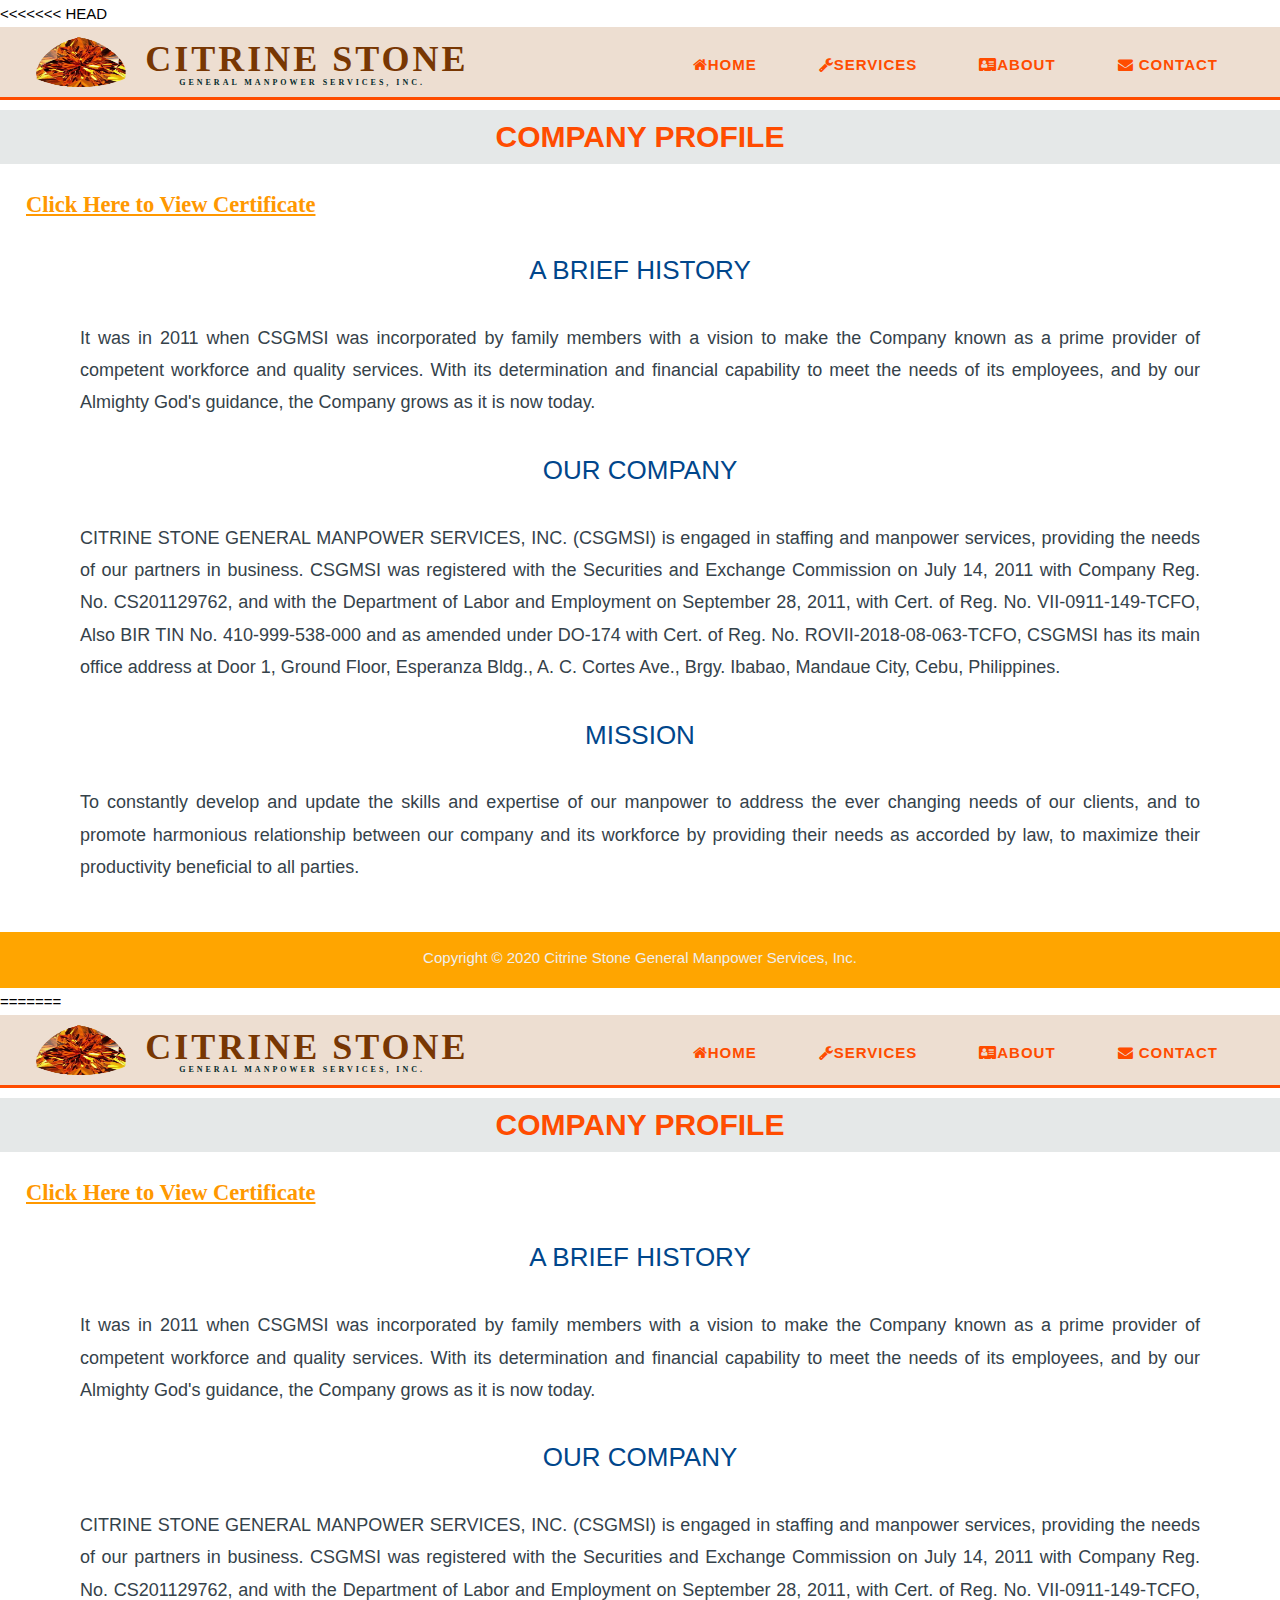
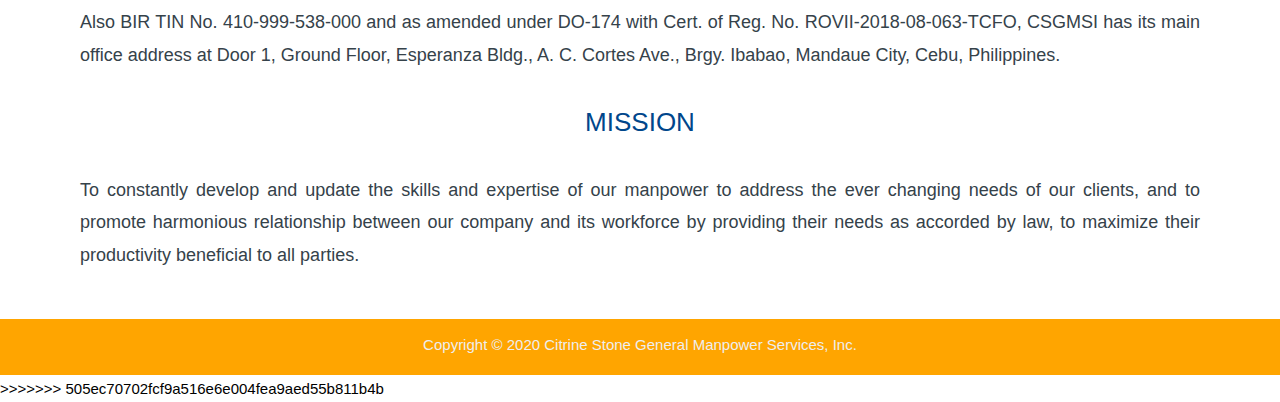
==== commit 4cc7ea41: "images1" ====
--- a/about.html
+++ b/about.html
@@ -1,120 +1,243 @@
-<!DOCTYPE html>
-<html>
-<head>
-<title>CITRINESTONE</title>
-  <meta charset="UTF-8">
-  <meta name="viewport" content="width=device-width, initial-scale=1">
-  <meta name="viewport" content="width=device-width, initial-scale=1">
-  <meta name="viewport" content="width=device-width,initial-scale=1,maximum-scale=1,user-scalable=no">
-  <meta http-equiv="X-UA-Compatible" content="IE=edge,chrome=1">
-  <link rel="stylesheet" href="https://www.w3schools.com/w3css/4/w3.css">
-  <link rel="stylesheet" href="https://fonts.googleapis.com/css?family=Raleway">
-  <link rel="stylesheet" href="https://cdnjs.cloudflare.com/ajax/libs/font-awesome/4.7.0/css/font-awesome.min.css">
-  <link rel="stylesheet" href="style.css">
-  
-</head>
-<body>
-
-
-<!-- Navbar (sit on top) -->
-  <div class="w3-bar w3-container" id="myNavbar">
-    <a href="index.html"><img src="img/logo.jpg"></a>
-    <a href="index.html" class="logo">CITRINE STONE<span><br>GENERAL MANPOWER SERVICES, INC.</span></a>
-    <!-- Right-sided navbar links -->
-    <div class="w3-right w3-hide-small">
-      <a href="index.html" class="nav w3-bar-item w3-text w3-hover-text-blue w3-hover-orange w3-animate-zoom w3-margin-top" >
-      <i class="fa fa-home" aria-hidden="true"></i>HOME</a>
-      <a href="services.html" class="nav w3-bar-item w3-text w3-hover-text-blue w3-hover-orange w3-animate-zoom w3-margin-top"> <i class="fa fa-wrench"></i>SERVICES</a>
-      <a href="about.html" class="nav w3-bar-item w3-text w3-hover-text-blue w3-hover-orange w3-animate-zoom w3-margin-top">
-      <i class="fa fa-address-card"></i>ABOUT</a>
-      <a href="contact.html" class="nav w3-bar-item w3-text w3-hover-text-blue w3-hover-orange w3-animate-zoom w3-margin-top"><i class="fa fa-envelope"></i> CONTACT</a>
-    </div>
-    <!-- Hide right-floated links on small screens and replace them with a menu icon -->
-
-    <a href="javascript:void(0)" class="menu w3-bar-item w3-right w3-hide-large w3-hide-medium w3-padding " onclick="w3_open()">
-      <i class="fa fa-bars"></i>
-    </a>
-  </div>
-</div>
-
-<!-- Sidebar on small screens when clicking the menu icon -->
-<nav class="sidebar w3-sidebar w3-bar-block w3-card w3-animate-left w3-hide-medium w3-hide-large" style="display:none" id="mySidebar"><h6>
-  <a href="javascript:void(0)" onclick="w3_close()" class="w3-bar-item w3-button w3-large w3-red">Close X</a>
-  <a href="index.html" onclick="w3_close()" class="w3-bar-item w3-button w3-orange w3-animate-zoom"><i class="fa fa-home "></i> HOME</a>
-  <a href="services.html" onclick="w3_close()" class="w3-bar-item w3-button w3-orange w3-animate-zoom"><i class="fa fa-wrench"></i> SERVICES</a>
-  <a href="about.html" onclick="w3_close()" class="w3-bar-item w3-button w3-orange w3-animate-zoom" ><i class="fa fa-address-card"></i> ABOUT</a>
-  <a href="contact.html" onclick="w3_close()" class="w3-bar-item w3-button w3-orange w3-animate-zoom"><i class="fa fa-envelope"></i> CONTACT</a>
-</nav>
-
-<div class="aboutmain">
-        <div class="profilelogo">
-          <h1>COMPANY PROFILE</h1>
-        </div>
-        <div class="certlink">
-          <button class="certbtn w3-text-orange w3-animate-zoom w3-hover-text-blue">Click Here to  
-          View Certificate </button>
-        </div>
-
-        <div class="bgmodal">
-          <div class="mainmodal">
-                  <div class="logo">
-                    <h1>CERTIFICATES</h1>
-                    <button class="close-modal w3-text-blue">&times;</button>
-                  </div>
-                <div class="certimg">
-                  <div class="w3-content w3-display-container">
-                  <img class="mySlides" src="img/cert1.jpg">
-                  <img class="mySlides" src="img/cert2.jpg">
-                  <img class="mySlides" src="img/cert3.jpg">
-                 
-                </div>
-                <div class="btnnxt">
-                  <button class="w3-button w3-transparent w3-display-left w3-xlarge" onclick="plusDivs(-1)">&#10094;</button>
-                  <button class="w3-button w3-transparent w3-display-right w3-xlarge" onclick="plusDivs(1)">&#10095;</button>
-                </div>
-          </div>
-        </div>
-        </div>
-          <div class="flexabout">
-            <div class="company">
-              <h1>A BRIEF HISTORY</h1>
-                 <p> It was in 2011 when CSGMSI was incorporated by family members with a vision to
-                  make the Company known as a prime provider of competent workforce and quality
-                  services. With its determination and financial capability to meet the needs of its
-                  employees, and by our Almighty God's guidance, the Company grows as it is now
-                  today. </p>
-
-         
-          
-              <h1>OUR COMPANY</h1>
-                <p>CITRINE STONE GENERAL MANPOWER SERVICES, INC. (CSGMSI) is engaged in
-                staffing and manpower services, providing the needs of our partners in business.
-                CSGMSI was registered with the Securities and Exchange Commission on July 14,
-                2011 with Company Reg. No. CS201129762, and with the Department of Labor and
-                Employment on September 28, 2011, with Cert. of Reg. No. VII-0911-149-TCFO, Also BIR TIN No. 410-999-538-000 and
-                as amended under DO-174 with Cert. of Reg. No. ROVII-2018-08-063-TCFO,
-                CSGMSI has its main office address at Door 1, Ground Floor, Esperanza Bldg., A. C. Cortes
-                Ave., Brgy. Ibabao, Mandaue City, Cebu, Philippines.</p>
-
-            </div>
-            <div class="mission">
-              <h1>MISSION</h1>
-              <p>
-                To constantly develop and update the skills and expertise of our manpower to address
-                the ever changing needs of our clients, and to promote harmonious relationship
-                between our company and its workforce by providing their needs as accorded by law, to
-                maximize their productivity beneficial to all parties.
-              </p>
-          </div>
-        </div>
-      </div>
-
-
-
-<script src="style.js">
-</script>
-<footer>
-       <p>Copyright &copy 2020 Citrine Stone General Manpower Services, Inc.</p>
-</footer>
-</body>
-</html>
+<<<<<<< HEAD
+<!DOCTYPE html>
+<html>
+<head>
+<title>CITRINESTONE</title>
+  <meta charset="UTF-8">
+  <meta name="viewport" content="width=device-width, initial-scale=1">
+  <meta name="viewport" content="width=device-width, initial-scale=1">
+  <meta name="viewport" content="width=device-width,initial-scale=1,maximum-scale=1,user-scalable=no">
+  <meta http-equiv="X-UA-Compatible" content="IE=edge,chrome=1">
+  <link rel="stylesheet" href="https://www.w3schools.com/w3css/4/w3.css">
+  <link rel="stylesheet" href="https://fonts.googleapis.com/css?family=Raleway">
+  <link rel="stylesheet" href="https://cdnjs.cloudflare.com/ajax/libs/font-awesome/4.7.0/css/font-awesome.min.css">
+  <link rel="stylesheet" href="style.css">
+  
+</head>
+<body>
+
+
+<!-- Navbar (sit on top) -->
+  <div class="w3-bar w3-container" id="myNavbar">
+    <a href="index.html"><img src="img/logo.jpg"></a>
+    <a href="index.html" class="logo">CITRINE STONE<span><br>GENERAL MANPOWER SERVICES, INC.</span></a>
+    <!-- Right-sided navbar links -->
+    <div class="w3-right w3-hide-small">
+      <a href="index.html" class="nav w3-bar-item w3-text w3-hover-text-blue w3-hover-orange w3-animate-zoom w3-margin-top" >
+      <i class="fa fa-home" aria-hidden="true"></i>HOME</a>
+      <a href="services.html" class="nav w3-bar-item w3-text w3-hover-text-blue w3-hover-orange w3-animate-zoom w3-margin-top"> <i class="fa fa-wrench"></i>SERVICES</a>
+      <a href="about.html" class="nav w3-bar-item w3-text w3-hover-text-blue w3-hover-orange w3-animate-zoom w3-margin-top">
+      <i class="fa fa-address-card"></i>ABOUT</a>
+      <a href="contact.html" class="nav w3-bar-item w3-text w3-hover-text-blue w3-hover-orange w3-animate-zoom w3-margin-top"><i class="fa fa-envelope"></i> CONTACT</a>
+    </div>
+    <!-- Hide right-floated links on small screens and replace them with a menu icon -->
+
+    <a href="javascript:void(0)" class="menu w3-bar-item w3-right w3-hide-large w3-hide-medium w3-padding " onclick="w3_open()">
+      <i class="fa fa-bars"></i>
+    </a>
+  </div>
+</div>
+
+<!-- Sidebar on small screens when clicking the menu icon -->
+<nav class="sidebar w3-sidebar w3-bar-block w3-card w3-animate-left w3-hide-medium w3-hide-large" style="display:none" id="mySidebar"><h6>
+  <a href="javascript:void(0)" onclick="w3_close()" class="w3-bar-item w3-button w3-large w3-red">Close X</a>
+  <a href="index.html" onclick="w3_close()" class="w3-bar-item w3-button w3-orange w3-animate-zoom"><i class="fa fa-home "></i> HOME</a>
+  <a href="services.html" onclick="w3_close()" class="w3-bar-item w3-button w3-orange w3-animate-zoom"><i class="fa fa-wrench"></i> SERVICES</a>
+  <a href="about.html" onclick="w3_close()" class="w3-bar-item w3-button w3-orange w3-animate-zoom" ><i class="fa fa-address-card"></i> ABOUT</a>
+  <a href="contact.html" onclick="w3_close()" class="w3-bar-item w3-button w3-orange w3-animate-zoom"><i class="fa fa-envelope"></i> CONTACT</a>
+</nav>
+
+<div class="aboutmain">
+        <div class="profilelogo">
+          <h1>COMPANY PROFILE</h1>
+        </div>
+        <div class="certlink">
+          <button class="certbtn w3-text-orange w3-animate-zoom w3-hover-text-blue">Click Here to  
+          View Certificate </button>
+        </div>
+
+        <div class="bgmodal">
+          <div class="mainmodal">
+                  <div class="logo">
+                    <h1>CERTIFICATES</h1>
+                    <button class="close-modal w3-text-blue">&times;</button>
+                  </div>
+                <div class="certimg">
+                  <div class="w3-content w3-display-container">
+                  <img class="mySlides" src="img/cert1.jpg">
+                  <img class="mySlides" src="img/cert2.jpg">
+                  <img class="mySlides" src="img/cert3.jpg">
+                 
+                </div>
+                <div class="btnnxt">
+                  <button class="w3-button w3-transparent w3-display-left w3-xlarge" onclick="plusDivs(-1)">&#10094;</button>
+                  <button class="w3-button w3-transparent w3-display-right w3-xlarge" onclick="plusDivs(1)">&#10095;</button>
+                </div>
+          </div>
+        </div>
+        </div>
+          <div class="flexabout">
+            <div class="company">
+              <h1>A BRIEF HISTORY</h1>
+                 <p> It was in 2011 when CSGMSI was incorporated by family members with a vision to
+                  make the Company known as a prime provider of competent workforce and quality
+                  services. With its determination and financial capability to meet the needs of its
+                  employees, and by our Almighty God's guidance, the Company grows as it is now
+                  today. </p>
+
+         
+          
+              <h1>OUR COMPANY</h1>
+                <p>CITRINE STONE GENERAL MANPOWER SERVICES, INC. (CSGMSI) is engaged in
+                staffing and manpower services, providing the needs of our partners in business.
+                CSGMSI was registered with the Securities and Exchange Commission on July 14,
+                2011 with Company Reg. No. CS201129762, and with the Department of Labor and
+                Employment on September 28, 2011, with Cert. of Reg. No. VII-0911-149-TCFO, Also BIR TIN No. 410-999-538-000 and
+                as amended under DO-174 with Cert. of Reg. No. ROVII-2018-08-063-TCFO,
+                CSGMSI has its main office address at Door 1, Ground Floor, Esperanza Bldg., A. C. Cortes
+                Ave., Brgy. Ibabao, Mandaue City, Cebu, Philippines.</p>
+
+            </div>
+            <div class="mission">
+              <h1>MISSION</h1>
+              <p>
+                To constantly develop and update the skills and expertise of our manpower to address
+                the ever changing needs of our clients, and to promote harmonious relationship
+                between our company and its workforce by providing their needs as accorded by law, to
+                maximize their productivity beneficial to all parties.
+              </p>
+          </div>
+        </div>
+      </div>
+
+
+
+<script src="style.js">
+</script>
+<footer>
+       <p>Copyright &copy 2020 Citrine Stone General Manpower Services, Inc.</p>
+</footer>
+</body>
+</html>
+=======
+<!DOCTYPE html>
+<html>
+<head>
+<title>CITRINESTONE</title>
+  <meta charset="UTF-8">
+  <meta name="viewport" content="width=device-width, initial-scale=1">
+  <meta name="viewport" content="width=device-width, initial-scale=1">
+  <meta name="viewport" content="width=device-width,initial-scale=1,maximum-scale=1,user-scalable=no">
+  <meta http-equiv="X-UA-Compatible" content="IE=edge,chrome=1">
+  <link rel="stylesheet" href="https://www.w3schools.com/w3css/4/w3.css">
+  <link rel="stylesheet" href="https://fonts.googleapis.com/css?family=Raleway">
+  <link rel="stylesheet" href="https://cdnjs.cloudflare.com/ajax/libs/font-awesome/4.7.0/css/font-awesome.min.css">
+  <link rel="stylesheet" href="style.css">
+  
+</head>
+<body>
+
+
+<!-- Navbar (sit on top) -->
+  <div class="w3-bar w3-container" id="myNavbar">
+    <a href="index.html"><img src="img/logo.jpg"></a>
+    <a href="index.html" class="logo">CITRINE STONE<span><br>GENERAL MANPOWER SERVICES, INC.</span></a>
+    <!-- Right-sided navbar links -->
+    <div class="w3-right w3-hide-small">
+      <a href="index.html" class="nav w3-bar-item w3-text w3-hover-text-blue w3-hover-orange w3-animate-zoom w3-margin-top" >
+      <i class="fa fa-home" aria-hidden="true"></i>HOME</a>
+      <a href="services.html" class="nav w3-bar-item w3-text w3-hover-text-blue w3-hover-orange w3-animate-zoom w3-margin-top"> <i class="fa fa-wrench"></i>SERVICES</a>
+      <a href="about.html" class="nav w3-bar-item w3-text w3-hover-text-blue w3-hover-orange w3-animate-zoom w3-margin-top">
+      <i class="fa fa-address-card"></i>ABOUT</a>
+      <a href="contact.html" class="nav w3-bar-item w3-text w3-hover-text-blue w3-hover-orange w3-animate-zoom w3-margin-top"><i class="fa fa-envelope"></i> CONTACT</a>
+    </div>
+    <!-- Hide right-floated links on small screens and replace them with a menu icon -->
+
+    <a href="javascript:void(0)" class="menu w3-bar-item w3-right w3-hide-large w3-hide-medium w3-padding " onclick="w3_open()">
+      <i class="fa fa-bars"></i>
+    </a>
+  </div>
+</div>
+
+<!-- Sidebar on small screens when clicking the menu icon -->
+<nav class="sidebar w3-sidebar w3-bar-block w3-card w3-animate-left w3-hide-medium w3-hide-large" style="display:none" id="mySidebar"><h6>
+  <a href="javascript:void(0)" onclick="w3_close()" class="w3-bar-item w3-button w3-large w3-red">Close X</a>
+  <a href="index.html" onclick="w3_close()" class="w3-bar-item w3-button w3-orange w3-animate-zoom"><i class="fa fa-home "></i> HOME</a>
+  <a href="services.html" onclick="w3_close()" class="w3-bar-item w3-button w3-orange w3-animate-zoom"><i class="fa fa-wrench"></i> SERVICES</a>
+  <a href="about.html" onclick="w3_close()" class="w3-bar-item w3-button w3-orange w3-animate-zoom" ><i class="fa fa-address-card"></i> ABOUT</a>
+  <a href="contact.html" onclick="w3_close()" class="w3-bar-item w3-button w3-orange w3-animate-zoom"><i class="fa fa-envelope"></i> CONTACT</a>
+</nav>
+
+<div class="aboutmain">
+        <div class="profilelogo">
+          <h1>COMPANY PROFILE</h1>
+        </div>
+        <div class="certlink">
+          <button class="certbtn w3-text-orange w3-animate-zoom w3-hover-text-blue">Click Here to  
+          View Certificate </button>
+        </div>
+
+        <div class="bgmodal">
+          <div class="mainmodal">
+                  <div class="logo">
+                    <h1>CERTIFICATES</h1>
+                    <button class="close-modal w3-text-blue">&times;</button>
+                  </div>
+                <div class="certimg">
+                  <div class="w3-content w3-display-container">
+                  <img class="mySlides" src="img/cert1.jpg">
+                  <img class="mySlides" src="img/cert2.jpg">
+                  <img class="mySlides" src="img/cert3.jpg">
+                 
+                </div>
+                <div class="btnnxt">
+                  <button class="w3-button w3-transparent w3-display-left w3-xlarge" onclick="plusDivs(-1)">&#10094;</button>
+                  <button class="w3-button w3-transparent w3-display-right w3-xlarge" onclick="plusDivs(1)">&#10095;</button>
+                </div>
+          </div>
+        </div>
+        </div>
+          <div class="flexabout">
+            <div class="company">
+              <h1>A BRIEF HISTORY</h1>
+                 <p> It was in 2011 when CSGMSI was incorporated by family members with a vision to
+                  make the Company known as a prime provider of competent workforce and quality
+                  services. With its determination and financial capability to meet the needs of its
+                  employees, and by our Almighty God's guidance, the Company grows as it is now
+                  today. </p>
+
+         
+          
+              <h1>OUR COMPANY</h1>
+                <p>CITRINE STONE GENERAL MANPOWER SERVICES, INC. (CSGMSI) is engaged in
+                staffing and manpower services, providing the needs of our partners in business.
+                CSGMSI was registered with the Securities and Exchange Commission on July 14,
+                2011 with Company Reg. No. CS201129762, and with the Department of Labor and
+                Employment on September 28, 2011, with Cert. of Reg. No. VII-0911-149-TCFO, Also BIR TIN No. 410-999-538-000 and
+                as amended under DO-174 with Cert. of Reg. No. ROVII-2018-08-063-TCFO,
+                CSGMSI has its main office address at Door 1, Ground Floor, Esperanza Bldg., A. C. Cortes
+                Ave., Brgy. Ibabao, Mandaue City, Cebu, Philippines.</p>
+
+            </div>
+            <div class="mission">
+              <h1>MISSION</h1>
+              <p>
+                To constantly develop and update the skills and expertise of our manpower to address
+                the ever changing needs of our clients, and to promote harmonious relationship
+                between our company and its workforce by providing their needs as accorded by law, to
+                maximize their productivity beneficial to all parties.
+              </p>
+          </div>
+        </div>
+      </div>
+
+
+
+<script src="style.js">
+</script>
+<footer>
+       <p>Copyright &copy 2020 Citrine Stone General Manpower Services, Inc.</p>
+</footer>
+</body>
+</html>
+>>>>>>> 505ec70702fcf9a516e6e004fea9aed55b811b4b
--- a/style.css
+++ b/style.css
@@ -1,581 +1,1313 @@
-@import url('https://stackpath.bootstrapcdn.com/font-awesome/4.7.0/css/font-awesome.min.css');
-
-body,h2,h3,h4,h5,h6 {font-family: "Raleway", sans-serif}
-
-body, html {
-  height: 100%;
-  line-height: 1.8;
-
-}
-
-/* Full height image header */
-.w3-bar .w3-button {
-  padding: 20px;
-
-}
-
-.w3-bar{
-	border-bottom: #ff4c00 3px solid;
-	background-color: #edded1;	
-	position: relative;
-}
-.w3-bar img{
-	width: 90px;
-	height: 50px; 
-	cursor: pointer;
-	margin-bottom: 10px;
-	margin-left: 20px;	
-}
-.logo {
-	text-decoration: none;
-	font-weight: 900;
-	font-family: "Tangerine", serif;
-	color:  #783703;
-	letter-spacing: 3px;
-	font-size: 36px;
-	padding: 15px;
-}
-span{
-	color:#052b2b;
-	font-size:8px;
-	position: absolute;
-	left: 14%;
-	bottom: 10%;
-
-}
-.sidebar
-{
-	height: 40%;
-
-}
-.nav{
-	text-decoration: none;
-	margin-right: 30px;
-	border-radius: 10px;
-	color:#ff4c00;
-	font-weight: 900;
-	letter-spacing: 1px;
-}
-.main{
-	min-height: 80vh;
-	margin-top: 5px;
-}
-
-footer{
- 	text-align: center;
- 	margin: 0;
- 	padding: 0;
- 	background-color: orange;
- 	padding: 2px;
- 	color: #eee;
-
- }
- footer p{
-
- 	margin-top: 10px;
- }
- 	/*HIRING*/
-
-.hiring_list{
-	display: flex;
-	justify-content: center;
-
-}
-
-
- .hiring_list .position{
- 	width: auto;
- 	height: auto;
- 	border-color: #ebc565;
- 	border-style: solid;
- 	border-radius: 20px;
- 	margin:50px;
- 	display: grid;
- 	grid-template-columns: auto auto;
- 	padding: 10px;
- 	grid-template-rows: 50px 50px 50px 50px;
- 	box-shadow: 2px 2px 2px 2px #363330;
-
- }
-  .hiring_list .position h5{
-  	color:#032f70;
-  	font-weight: bolder;
-  	margin-right: 20px
-
-  }
-   .hiring_list .position button{
-   	font-family: "Tangerine", serif;
-   	margin:auto;
-   	color:coral;
-   	letter-spacing: 0.5em;
-   	background-color: rgba(237, 228, 166);
-   	border:none;
-   	border-radius: 50px;
-   	padding: auto;
- 	width: 100px;
- 	cursor: pointer;
- 	font-weight: bolder;
- 	outline: none;
-
-   }
-   .hiring_list .position1 button{
-   	margin-top: 10px;
-   }
-
-   /*.hiring_list .position1 .tooltiptext{
-   	visibility: hidden;
-	width: auto;
-	height: 10%;
-	background-color: orange;
-	color: #fff;
-	text-align: center;
-	border-radius: 6px;
-	padding: 5px 0;
-	position: relative;
-  	z-index: 1;
-  	top:10%;
-   }
-   .hiring_list .position1:hover .tooltiptext{
-   	visibility: visible;
-   	font-size: 14px;
-   }*/
- 	/*INDEX*/
-
-.mainbody{
-	display: flex;
-	justify-content: space-around;
-	align-items: center;
-	min-height: 80%;
-
-
-}
-.mainbody .citrinelogo img{
-	width: 400px;
-	height: 400px;
-
-}
-
-
- .hiring button{
- 	border: none;
- 	background: none;
- 	cursor: pointer;
- 	font-size: 2em;
- 	text-decoration: underline;
- 	font-family: "Lobster", serif;
- 	outline: none;
- }
-
-/*SERVICES*/
-.clients img{
-
-	width: 100px;
-	height: 100px;
-	border-radius: 10px;
-}
-
-.clients .client_logo{
-	transition: transform .3s;
-	cursor: pointer;
-	padding: 5px;
-
-}
-.clients .client_logo:hover{
-	transform: scale(3); 
-	-ms-transform: scale(3); 
-  	-webkit-transform: scale(3); 
-}
-.main .clients{
-	width: 320px;
-	border-color: coral;
-	border-style: solid;
-	border-radius: 10px;
-	box-shadow: 0 3px 3px 3px;
-	margin-top: 20px;
-	margin-right: 20px;
-	text-align: center;
-}
-
-.main .container{
-	margin-left: 50px;
-}
-.main .clients h1{
-
-	text-align: center;
-	color:#00468b;
-	font-weight: 900px;
-	font-family: Arial, Helvetica, sans-serif;
-	font-size: 26px;
-}
-.mainservices p{
-	margin: 0 10px 0 10px;
-}
-
-.mainservices h1{
-	background-color:#e5e8e8;
-	margin-top:10px;
-	text-align: center;
-	font-family: alesand, Helvetica, sans-serif;
-	color: #ff4c00;
-	font-size: 30px;
-	font-weight: 700;
-}
-.mainservices p{
-	background-color:#e5e8e8;
-	padding: 10px;
-	box-shadow: 0 2px 3px 3px;
-}
-
-/*ABOUT STYLE*/
-.certlink{
-	margin-top: 20px;
-	margin-left: 20px;
-}
-.certlink button{
-	font-size: 1.5em;
-	cursor: pointer;
-	border: none;
- 	background: none;
- 	cursor: pointer;
- 	font-family: "Lobster", serif;
- 	font-size: 1.5em;
- 	text-decoration: underline;
- 	font-weight: 900;
- 	outline: none;
-}
-
-.bgmodal{
-	position: fixed;
-	top:0;
-	left: 0;
-	width: 100%;
-	height:100vh;
-	background-color: rgba(0,0,0,0.5);
-	display: flex;
-	justify-content: center;
-	align-items: center;
-	visibility: hidden;
-	opacity: 0;
-	transition: visibility 0s, opacity 0.5s;
-}
-
-.bgmodal .logo{
-	display: flex;
-	justify-content: flex-end;
-	align-items: center;
-	height: 8vh;
-	border-bottom:orange solid 5px;
-}
-
-.close-modal{
-	border:none;
-	text-decoration: none;
-	font-size: 20px;
-	margin-right: -30px;
-	margin-top: -50px;
-	border-radius: 50%;
-	background-color: coral;
-}
-
-.bgmodal .mainmodal h1{
-	color:#ff4c00;
-	font-weight: bold;
-	margin-right: 30%;
-	
-}
-/*.bgmodal .certimg img{
-	cursor: pointer;
-	transition: transform 2s;
-}
-.bgmodal .certimg img:hover{
-	transform: scale(2);
-}*/
-.modal-active{
-	visibility: visible;
-	opacity: 1;
-}
- .mainmodal .btnnxt button{
-	margin-right: 20%;
-	margin-left: 20%;
-
- }
-
-.mainmodal{
-
-	background-color: white;
-	width: 60%;
-	height: 90%;
-	border-radius: 5px;
-}
-.certimg .mySlides{
-	width: 90%;
-	margin-left: 40px;
-
-}
-
-.aboutmain .profilelogo h1{
-	background-color:#e5e8e8;
-	margin-top:10px;
-	text-align: center;
-	font-family: alesand, Helvetica, sans-serif;
-	color: #ff4c00;
-	font-size: 30px;
-	font-weight: 700;
-	
-}
-.aboutmain .flexabout{
-	margin:0px 50px 0px 50px; 
-}
-
-.aboutmain .company{
-	padding: 20px 20px 0px 20px;
-
-}
-.aboutmain .mission{
-	padding: 0px 20px 20px 20px;
-
-}
-.aboutmain .mission p{
-	padding: 10px;
-	color: #35424a;
-	font-size: 18px;
-	text-align: center;
-	text-align: justify;	
-
-}
-.aboutmain .company p{
-	padding: 10px;
-	color: #35424a;
-	font-size: 18px;
-	text-align: justify;
-
-}
-.aboutmain h1{
-	color: #00468b;
-	padding: 0;
-	margin: 0;
-	font-family: Arial, Helvetica, sans-serif;
-	font-size: 26px;
-	text-align: center;
-
-}
-/* 	CONTACT STYLE*/
-
-
-  .contactmain img{
-  	width: 500px;
- 	height: 350px; 
- 	margin-bottom: 10px;
-  }
- .info{
-	font-size: 20px;
-
-}	 
-
-.info table .info_details{
-	font-weight: bold;
-	text-decoration: underline;
-
-}
-.info h1{
-
-	color: #00468b;
-	font-weight: 900;
-	box-shadow: 10px;
-	text-shadow: 2px 2px;
-}
-.map{
-	margin-top: 20px;
-	margin-left: 50px;
-}
-.contactmain .map p{
-	color: blue;
-	font-size: 18px;
-	margin:auto;
-	padding: auto;
-}
-
-.contactmain aside{
-	float: right;
-	border-color: coral;
-	border-style: solid;
-	padding: 10px;
-	margin-right: 50px;
-	box-shadow: 0 2px 2px 2px;
-	border-radius: 5px;
-
-}
-
-@media only screen and (max-width: 1090px ){
-/*HEADER AND FOOTER*/
-
-.menu {
-	position: absolute;
-	top:10px;
-	right: -5px;
-
-}
- footer p{
-
- 	margin-top: 10px;
- 	font-size: 12px;
- }
-
-.w3-bar img{
-	width: 80px;
-	height: 50px; 
-	cursor: pointer;
-	margin:10px 0 10px 0px;
-	padding:0;
-
-}
-.logo {
-	text-decoration: none;
-	font-weight: 900;
-	font-family: "Tangerine", serif;
-	color:  #783703;
-	font-size: 24px;
-	position: relative;
-	margin-left: -15px;
-	
-}
-span{
-	color:#052b2b;
-	font-size:7px;
-	letter-spacing: 0.1em;
-	position: absolute;
-	top:25px;
-	left: 50px;
-
-}
-	/*HIRING*/
-.hiring_list .position{
-	grid-template-columns: 80% 10%;
-
-}
-.hiring_list .position  h5{
-	font-size: 12px;
-	margin-left: 0px;
-
-}
-.hiring_list .position button{
-	letter-spacing: normal;
-	height: 30px;
-	width: 60px;
-	margin-left:-10px;
-	margin-top: 5px;
-	}
-
-	/*HOME*/
-
-.mainbody .citrinelogo img{
-	display: none;
-
-}
-.mainbody{
-	position: relative;
-}
-.hiring button{
-	position: absolute;
-	left: 0;
-	top:0;
-}
-
-
-	/*ABOUT*/
-.aboutmain .flexabout{
-	margin:0px 5px 0px 5px; 
-}
-.mainmodal{
-	width: 90%;
-	height: auto;
-	border: orange solid 3px;
-	box-shadow: 2px 2px 3px 3px;
-}
-
-.bgmodal .mainmodal .logo h1{	
-	margin: 0;
-	padding: 0;
-	margin-right: 50px;
-}
-.bgmodal .mainmodal .logo{
-	border-bottom: none;
-}
-
-.certimg .mySlides{
-	width: 100%;
-	margin-left: 0;
-	padding: 15px;
-
-}
-
-.mainmodal .btnnxt button{
-	margin-right: 0;
-	margin-left: 0;
-	color: coral;
-	outline: none;
-
- }
-.bgmodal {
-
-width: 100%;
-}	
-
-
-/*CONTACT*/
-.contactmain aside{
-	float: left;
-
-}
-
-.info h1{
-
-	color: #00468b;
-	font-weight: 700;
-	text-shadow: 2px 2px gray;
-	font-size: 22px;
-	text-align: center
-}
-.info{
-	font-size: 12px;
-}
-.infoborder{
-	margin-left: 20px;
-}
-.contactmain .map iframe{
-	margin-top: 10px;
-	margin-left: -30px;
-	width: 320px;
-}
-.contactmain img{
-	width: 350px;
-	margin-left:10px;
-}
-
-.contactmain .map p{
-	margin-left: -20px;
-
-	/*SERVICES*/
-
-}
-.main .clients{
-	margin-left: -20px;
-	
-}
-.clients .client_logo{
-	transition: transform .3s;
-	cursor: pointer;
-
-}
-.clients .client_logo:hover{
-	transform: scale(1); 
-	-ms-transform: scale(3); 
-  	-webkit-transform: scale(3);
-  	height: 50%; 
-}
-}
-
-
-
-
-
+<<<<<<< HEAD
+@import url('https://stackpath.bootstrapcdn.com/font-awesome/4.7.0/css/font-awesome.min.css');
+
+body,h2,h3,h4,h5,h6 {font-family: "Raleway", sans-serif}
+
+body, html {
+  height: 100%;
+  line-height: 1.8;
+
+}
+
+/* Full height image header */
+.w3-bar .w3-button {
+  padding: 20px;
+
+}
+
+.w3-bar{
+	border-bottom: #ff4c00 3px solid;
+	background-color: #edded1;	
+	position: relative;
+}
+.w3-bar img{
+	width: 90px;
+	height: 50px; 
+	cursor: pointer;
+	margin-bottom: 10px;
+	margin-left: 20px;	
+}
+.logo {
+	text-decoration: none;
+	font-weight: 900;
+	font-family: "Tangerine", serif;
+	color:  #783703;
+	letter-spacing: 3px;
+	font-size: 36px;
+	padding: 15px;
+}
+span{
+	color:#052b2b;
+	font-size:8px;
+	position: absolute;
+	left: 14%;
+	bottom: 10%;
+
+}
+.sidebar
+{
+	height: 40%;
+
+}
+.nav{
+	text-decoration: none;
+	margin-right: 30px;
+	border-radius: 10px;
+	color:#ff4c00;
+	font-weight: 900;
+	letter-spacing: 1px;
+}
+.main{
+	min-height: 80vh;
+	margin-top: 5px;
+}
+
+footer{
+ 	text-align: center;
+ 	margin: 0;
+ 	padding: 0;
+ 	background-color: orange;
+ 	padding: 2px;
+ 	color: #eee;
+
+ }
+ footer p{
+
+ 	margin-top: 10px;
+ }
+
+ 	/*HOME*/
+
+   .slideshow-container{
+    margin: 0px 70px;
+
+    }
+
+   .slideshow-container img{
+ 	width: 100%;
+    height: 450px;
+    border-radius: 10px;
+   }
+.mainbody{
+	 display: grid;
+	 grid-template-columns: 70% 30%; 
+	 }
+	 .img_style{
+	  border-radius: 10px;
+	  width: 100%;
+	  box-shadow: 5px;
+	  border: 0px solid;
+	  box-shadow: 0 4px 8px 0 rgba(35, 37, 41, 0.5), 0 6px 20px 0 rgba(35, 37, 41, 0.5);
+	  position: relative;
+	 }
+
+/* Next & previous buttons */
+.prev, .next {
+	cursor: pointer;
+	position: absolute;
+	top: 50%;
+	width: auto;
+	padding: 16px;
+	margin-top: -22px;
+	color: white;
+	font-weight: bold;
+	font-size: 18px;
+	transition: 0.6s ease;
+	border-radius: 0 3px 3px 0;
+	user-select: none;
+}
+ 	/* Position the "next button" to the right */
+.next {
+	right: 0;
+    border-radius: 3px 0 0 3px;
+}
+
+	/* On hover, add a black background color with a little bit see-through */
+.prev:hover, .next:hover {
+   background-color: red;
+}
+ 	/*HIRING*/
+
+.hiring_list{
+	display: flex;
+	justify-content: flex-start;
+}
+.hiring_list .container_hiring{
+	margin:auto;
+	width: auto;
+	border:3px solid #9CB0A3;
+	height:auto; 
+	padding: 10px;
+	grid-column: 1 / span 2; 
+	border-radius: 10px;
+	display: none;
+}
+.hiring_list .container_promo{
+	margin:auto;
+	width: auto;
+	border:3px solid #9CB0A3;
+	height:auto; 
+	padding: 10px;
+	grid-column: 1 / span 2; 
+	border-radius: 10px;
+	display: none;
+}
+.hiring_list .position .close{
+	 float: right;
+	 color: #fff;
+	 font-size: 18px;
+	 font-weight:900;
+	 width: 90px;
+	 height: 40px;
+	 border-radius: 50%;
+	 background-color: #DD4C4F;
+	 letter-spacing: 0em;
+
+}
+
+
+ .hiring_list .position{
+ 	width: auto;
+ 	height: 80%;
+ 	border-color: #ebc565;
+ 	border-style: solid;
+ 	border-radius: 20px;
+ 	margin:50px;
+ 	display: grid;
+ 	grid-template-columns: auto auto;
+ 	padding: 10px;
+ 	grid-template-rows: auto;
+ 	box-shadow: 2px 2px 2px 2px #363330;
+
+ }
+
+  .hiring_list .position h5{
+  	color:#032f70;
+  	font-weight: bolder;
+  	margin-right: 20px
+
+  }
+   .hiring_list .position button{
+   	font-family: "Tangerine", serif;
+   	margin:auto;
+   	color:coral;
+   	letter-spacing: 0.5em;
+   	background-color: rgba(237, 228, 166);
+   	border:none;
+   	border-radius: 50px;
+   	padding: auto;
+ 	width: 100px;
+ 	cursor: pointer;
+ 	font-weight: bolder;
+ 	outline: none;
+
+   }
+   .hiring_list .position button a{
+   	text-decoration: none;
+   }
+
+
+ .hiring button{
+ 	border: none;
+ 	background: none;
+ 	cursor: pointer;
+ 	font-size: 2em;
+ 	text-decoration: underline;
+ 	font-family: "Lobster", serif;
+ 	outline: none;
+ }
+
+/*SERVICES*/
+.clients img{
+
+	width: 100px;
+	height: 100px;
+	border-radius: 10px;
+}
+
+.clients .client_logo{
+	transition: transform .3s;
+	cursor: pointer;
+	padding: 5px;
+
+}
+.clients .client_logo:hover{
+	transform: scale(3); 
+	-ms-transform: scale(3); 
+  	-webkit-transform: scale(3); 
+}
+.main .clients{
+	width: 320px;
+	border-color: coral;
+	border-style: solid;
+	border-radius: 10px;
+	box-shadow: 0 3px 3px 3px;
+	margin-top: 20px;
+	margin-right: 20px;
+	text-align: center;
+}
+
+.main .container{
+	margin-left: 50px;
+}
+.main .clients h1{
+
+	text-align: center;
+	color:#00468b;
+	font-weight: 900px;
+	font-family: Arial, Helvetica, sans-serif;
+	font-size: 26px;
+}
+.mainservices p{
+	margin: 0 10px 0 10px;
+}
+
+.mainservices h1{
+	background-color:#e5e8e8;
+	margin-top:10px;
+	text-align: center;
+	font-family: alesand, Helvetica, sans-serif;
+	color: #ff4c00;
+	font-size: 30px;
+	font-weight: 700;
+}
+.mainservices p{
+	background-color:#e5e8e8;
+	padding: 10px;
+	box-shadow: 0 2px 3px 3px;
+}
+
+/*ABOUT STYLE*/
+.certlink{
+	margin-top: 20px;
+	margin-left: 20px;
+}
+.certlink button{
+	font-size: 1.5em;
+	cursor: pointer;
+	border: none;
+ 	background: none;
+ 	cursor: pointer;
+ 	font-family: "Lobster", serif;
+ 	font-size: 1.5em;
+ 	text-decoration: underline;
+ 	font-weight: 900;
+ 	outline: none;
+}
+
+.bgmodal{
+	position: fixed;
+	top:0;
+	left: 0;
+	width: 100%;
+	height:100vh;
+	background-color: rgba(0,0,0,0.5);
+	display: flex;
+	justify-content: center;
+	align-items: center;
+	visibility: hidden;
+	opacity: 0;
+	transition: visibility 0s, opacity 0.5s;
+}
+
+.bgmodal .logo{
+	display: flex;
+	justify-content: flex-end;
+	align-items: center;
+	height: 8vh;
+	border-bottom:orange solid 5px;
+}
+
+.close-modal{
+	border:none;
+	text-decoration: none;
+	font-size: 20px;
+	margin-right: -30px;
+	margin-top: -50px;
+	border-radius: 50%;
+	background-color: coral;
+	cursor: pointer;
+}
+
+.bgmodal .mainmodal h1{
+	color:#ff4c00;
+	font-weight: bold;
+	margin-right: 30%;
+	
+}
+.modal-active{
+	visibility: visible;
+	opacity: 1;
+}
+ .mainmodal .btnnxt button{
+	margin-right: 20%;
+	margin-left: 20%;
+
+ }
+
+.mainmodal{
+
+	background-color: white;
+	width: 60%;
+	height: 90%;
+	border-radius: 5px;
+}
+.certimg .mySlides{
+	width: 90%;
+	margin-left: 40px;
+
+}
+
+.aboutmain .profilelogo h1{
+	background-color:#e5e8e8;
+	margin-top:10px;
+	text-align: center;
+	font-family: alesand, Helvetica, sans-serif;
+	color: #ff4c00;
+	font-size: 30px;
+	font-weight: 700;
+	
+}
+.aboutmain .flexabout{
+	margin:0px 50px 0px 50px; 
+}
+
+.aboutmain .company{
+	padding: 20px 20px 0px 20px;
+
+}
+.aboutmain .mission{
+	padding: 0px 20px 20px 20px;
+
+}
+.aboutmain .mission p{
+	padding: 10px;
+	color: #35424a;
+	font-size: 18px;
+	text-align: center;
+	text-align: justify;	
+
+}
+.aboutmain .company p{
+	padding: 10px;
+	color: #35424a;
+	font-size: 18px;
+	text-align: justify;
+
+}
+.aboutmain h1{
+	color: #00468b;
+	padding: 0;
+	margin: 0;
+	font-family: Arial, Helvetica, sans-serif;
+	font-size: 26px;
+	text-align: center;
+
+}
+  .contactmain{
+  	display: grid;
+  	grid-template-columns:auto 500px;
+  
+
+  }
+  .contactmain .info{
+  	
+  }
+  .contactmain .info h4{
+  	letter-spacing: 0.1em;
+  	font-weight: bold;
+  }
+
+  .contactmain .map{
+ 	margin-top: 20px;
+  }
+
+   .contactmain .image_map{
+   
+   }
+   .contactmain .email_us{
+   
+   }
+
+.info table .info_details{
+	font-weight: bold;
+	text-decoration: underline;
+
+}
+.email_us label{
+	font-weight: bold;
+}
+
+@media only screen and (max-width: 1090px ){
+/*HEADER AND FOOTER*/
+
+.menu {
+	position: absolute;
+	top:10px;
+	right: -5px;
+
+}
+ footer p{
+
+ 	margin-top: 10px;
+ 	font-size: 12px;
+ }
+
+.w3-bar img{
+	width: 80px;
+	height: 50px; 
+	cursor: pointer;
+	margin:10px 0 10px 0px;
+	padding:0;
+
+}
+.logo {
+	text-decoration: none;
+	font-weight: 900;
+	font-family: "Tangerine", serif;
+	color:  #783703;
+	font-size: 24px;
+	position: relative;
+	margin-left: -15px;
+	
+}
+span{
+	color:#052b2b;
+	font-size:7px;
+	letter-spacing: 0.1em;
+	position: absolute;
+	top:25px;
+	left: 50px;
+
+}
+	/*HIRING*/
+
+.hiring_list .position{
+	grid-template-columns: 80% 10%;
+	margin: 20px;
+
+
+}
+.hiring_list .position  h5{
+	font-size: 12px;
+	margin-left: 0px;
+
+}
+.hiring_list .position button{
+	letter-spacing: normal;
+	height: 30px;
+	width: 60px;
+	margin-left:-10px;
+	margin-top: 5px;
+	}
+
+	/*HOME*/
+
+.mainbody{
+	display: block;
+	margin: 10px;
+}
+.slideshow-container img{
+	height: 350px;
+ 
+}
+.msg_home p{
+	padding: 5px;
+	margin: 5px;
+}
+.slideshow-container{
+	margin-left: 0px;
+	margin-right: auto;
+
+}
+ .img_style{
+ 	width: 100%;
+ }
+.msg_home h1{
+	display: none;
+}
+.fblink{
+	position: absolute;
+	top:50%;
+	
+}
+
+.hiring button{
+	left: 0;
+	top:0;
+}
+
+
+	/*ABOUT*/
+.aboutmain .flexabout{
+	margin:0px 5px 0px 5px; 
+}
+.mainmodal{
+	width: 90%;
+	height: auto;
+	border: orange solid 3px;
+	box-shadow: 2px 2px 3px 3px;
+}
+
+.bgmodal .mainmodal .logo h1{	
+	margin: 0;
+	padding: 0;
+	margin-right: 50px;
+}
+.bgmodal .mainmodal .logo{
+	border-bottom: none;
+}
+
+.certimg .mySlides{
+	width: 100%;
+	margin-left: 0;
+	padding: 15px;
+
+}
+
+.mainmodal .btnnxt button{
+	margin-right: 0;
+	margin-left: 0;
+	color: coral;
+	outline: none;
+
+ }
+.bgmodal {
+
+width: 100%;
+}	
+
+
+/*CONTACT*/
+.contactmain {
+	display: grid;
+	grid-template-columns: auto;
+
+}
+.contactmain .map{
+	max-width: 400px;
+}
+.contactmain .map iframe{
+	max-width: 340px;
+	max-height: 300px;
+}
+.contactmain .info{
+  	
+  }
+  .contactmain .info h4{
+  	color: red;
+  }
+
+  .info table .info_details{
+	font-size: 10px;
+
+}
+/*
+.info h1{
+
+	color: #00468b;
+	font-weight: 700;
+	text-shadow: 2px 2px gray;
+	font-size: 22px;
+	text-align: center
+}
+.info{
+	font-size: 12px;
+}
+.infoborder{
+	margin-left: 20px;
+}
+.contactmain .map iframe{
+	margin-top: 10px;
+	margin-left: -30px;
+	width: 320px;
+}
+.contactmain img{
+	width: 350px;
+	margin-left:10px;
+}
+
+.contactmain .map p{
+	margin-left: -20px;*/
+
+	/*SERVICES*/
+
+}
+.main .clients{
+	margin-left: -20px;
+	
+}
+.clients .client_logo{
+	transition: transform .3s;
+	cursor: pointer;
+
+}
+.clients .client_logo:hover{
+	transform: scale(1); 
+	-ms-transform: scale(3); 
+  	-webkit-transform: scale(3);
+  	height: 50%; 
+}
+}
+
+
+
+
+
+=======
+@import url('https://stackpath.bootstrapcdn.com/font-awesome/4.7.0/css/font-awesome.min.css');
+
+body,h2,h3,h4,h5,h6 {font-family: "Raleway", sans-serif}
+
+body, html {
+  height: 100%;
+  line-height: 1.8;
+
+}
+
+/* Full height image header */
+.w3-bar .w3-button {
+  padding: 20px;
+
+}
+
+.w3-bar{
+	border-bottom: #ff4c00 3px solid;
+	background-color: #edded1;	
+	position: relative;
+}
+.w3-bar img{
+	width: 90px;
+	height: 50px; 
+	cursor: pointer;
+	margin-bottom: 10px;
+	margin-left: 20px;	
+}
+.logo {
+	text-decoration: none;
+	font-weight: 900;
+	font-family: "Tangerine", serif;
+	color:  #783703;
+	letter-spacing: 3px;
+	font-size: 36px;
+	padding: 15px;
+}
+span{
+	color:#052b2b;
+	font-size:8px;
+	position: absolute;
+	left: 14%;
+	bottom: 10%;
+
+}
+.sidebar
+{
+	height: 40%;
+
+}
+.nav{
+	text-decoration: none;
+	margin-right: 30px;
+	border-radius: 10px;
+	color:#ff4c00;
+	font-weight: 900;
+	letter-spacing: 1px;
+}
+.main{
+	min-height: 80vh;
+	margin-top: 5px;
+}
+
+footer{
+ 	text-align: center;
+ 	margin: 0;
+ 	padding: 0;
+ 	background-color: orange;
+ 	padding: 2px;
+ 	color: #eee;
+
+ }
+ footer p{
+
+ 	margin-top: 10px;
+ }
+
+ 	/*HOME*/
+
+   .slideshow-container{
+    margin: 0px 70px;
+
+    }
+
+   .slideshow-container img{
+ 	width: 100%;
+    height: 450px;
+    border-radius: 10px;
+   }
+.mainbody{
+	 display: grid;
+	 grid-template-columns: 70% 30%; 
+	 }
+	 .img_style{
+	  border-radius: 10px;
+	  width: 100%;
+	  box-shadow: 5px;
+	  border: 0px solid;
+	  box-shadow: 0 4px 8px 0 rgba(35, 37, 41, 0.5), 0 6px 20px 0 rgba(35, 37, 41, 0.5);
+	  position: relative;
+	 }
+
+/* Next & previous buttons */
+.prev, .next {
+	cursor: pointer;
+	position: absolute;
+	top: 50%;
+	width: auto;
+	padding: 16px;
+	margin-top: -22px;
+	color: white;
+	font-weight: bold;
+	font-size: 18px;
+	transition: 0.6s ease;
+	border-radius: 0 3px 3px 0;
+	user-select: none;
+}
+ 	/* Position the "next button" to the right */
+.next {
+	right: 0;
+    border-radius: 3px 0 0 3px;
+}
+
+	/* On hover, add a black background color with a little bit see-through */
+.prev:hover, .next:hover {
+   background-color: red;
+}
+ 	/*HIRING*/
+
+.hiring_list{
+	display: flex;
+	justify-content: flex-start;
+}
+.hiring_list .container_hiring{
+	margin:auto;
+	width: auto;
+	border:3px solid #9CB0A3;
+	height:auto; 
+	padding: 10px;
+	grid-column: 1 / span 2; 
+	border-radius: 10px;
+	display: none;
+}
+.hiring_list .container_promo{
+	margin:auto;
+	width: auto;
+	border:3px solid #9CB0A3;
+	height:auto; 
+	padding: 10px;
+	grid-column: 1 / span 2; 
+	border-radius: 10px;
+	display: none;
+}
+.hiring_list .position .close{
+	 float: right;
+	 color: #fff;
+	 font-size: 18px;
+	 font-weight:900;
+	 width: 90px;
+	 height: 40px;
+	 border-radius: 50%;
+	 background-color: #DD4C4F;
+	 letter-spacing: 0em;
+
+}
+
+
+ .hiring_list .position{
+ 	width: auto;
+ 	height: 80%;
+ 	border-color: #ebc565;
+ 	border-style: solid;
+ 	border-radius: 20px;
+ 	margin:50px;
+ 	display: grid;
+ 	grid-template-columns: auto auto;
+ 	padding: 10px;
+ 	grid-template-rows: auto;
+ 	box-shadow: 2px 2px 2px 2px #363330;
+
+ }
+
+  .hiring_list .position h5{
+  	color:#032f70;
+  	font-weight: bolder;
+  	margin-right: 20px
+
+  }
+   .hiring_list .position button{
+   	font-family: "Tangerine", serif;
+   	margin:auto;
+   	color:coral;
+   	letter-spacing: 0.5em;
+   	background-color: rgba(237, 228, 166);
+   	border:none;
+   	border-radius: 50px;
+   	padding: auto;
+ 	width: 100px;
+ 	cursor: pointer;
+ 	font-weight: bolder;
+ 	outline: none;
+
+   }
+   .hiring_list .position button a{
+   	text-decoration: none;
+   }
+
+
+ .hiring button{
+ 	border: none;
+ 	background: none;
+ 	cursor: pointer;
+ 	font-size: 2em;
+ 	text-decoration: underline;
+ 	font-family: "Lobster", serif;
+ 	outline: none;
+ }
+
+/*SERVICES*/
+.clients img{
+
+	width: 100px;
+	height: 100px;
+	border-radius: 10px;
+}
+
+.clients .client_logo{
+	transition: transform .3s;
+	cursor: pointer;
+	padding: 5px;
+
+}
+.clients .client_logo:hover{
+	transform: scale(3); 
+	-ms-transform: scale(3); 
+  	-webkit-transform: scale(3); 
+}
+.main .clients{
+	width: 320px;
+	border-color: coral;
+	border-style: solid;
+	border-radius: 10px;
+	box-shadow: 0 3px 3px 3px;
+	margin-top: 20px;
+	margin-right: 20px;
+	text-align: center;
+}
+
+.main .container{
+	margin-left: 50px;
+}
+.main .clients h1{
+
+	text-align: center;
+	color:#00468b;
+	font-weight: 900px;
+	font-family: Arial, Helvetica, sans-serif;
+	font-size: 26px;
+}
+.mainservices p{
+	margin: 0 10px 0 10px;
+}
+
+.mainservices h1{
+	background-color:#e5e8e8;
+	margin-top:10px;
+	text-align: center;
+	font-family: alesand, Helvetica, sans-serif;
+	color: #ff4c00;
+	font-size: 30px;
+	font-weight: 700;
+}
+.mainservices p{
+	background-color:#e5e8e8;
+	padding: 10px;
+	box-shadow: 0 2px 3px 3px;
+}
+
+/*ABOUT STYLE*/
+.certlink{
+	margin-top: 20px;
+	margin-left: 20px;
+}
+.certlink button{
+	font-size: 1.5em;
+	cursor: pointer;
+	border: none;
+ 	background: none;
+ 	cursor: pointer;
+ 	font-family: "Lobster", serif;
+ 	font-size: 1.5em;
+ 	text-decoration: underline;
+ 	font-weight: 900;
+ 	outline: none;
+}
+
+.bgmodal{
+	position: fixed;
+	top:0;
+	left: 0;
+	width: 100%;
+	height:100vh;
+	background-color: rgba(0,0,0,0.5);
+	display: flex;
+	justify-content: center;
+	align-items: center;
+	visibility: hidden;
+	opacity: 0;
+	transition: visibility 0s, opacity 0.5s;
+}
+
+.bgmodal .logo{
+	display: flex;
+	justify-content: flex-end;
+	align-items: center;
+	height: 8vh;
+	border-bottom:orange solid 5px;
+}
+
+.close-modal{
+	border:none;
+	text-decoration: none;
+	font-size: 20px;
+	margin-right: -30px;
+	margin-top: -50px;
+	border-radius: 50%;
+	background-color: coral;
+	cursor: pointer;
+}
+
+.bgmodal .mainmodal h1{
+	color:#ff4c00;
+	font-weight: bold;
+	margin-right: 30%;
+	
+}
+.modal-active{
+	visibility: visible;
+	opacity: 1;
+}
+ .mainmodal .btnnxt button{
+	margin-right: 20%;
+	margin-left: 20%;
+
+ }
+
+.mainmodal{
+
+	background-color: white;
+	width: 60%;
+	height: 90%;
+	border-radius: 5px;
+}
+.certimg .mySlides{
+	width: 90%;
+	margin-left: 40px;
+
+}
+
+.aboutmain .profilelogo h1{
+	background-color:#e5e8e8;
+	margin-top:10px;
+	text-align: center;
+	font-family: alesand, Helvetica, sans-serif;
+	color: #ff4c00;
+	font-size: 30px;
+	font-weight: 700;
+	
+}
+.aboutmain .flexabout{
+	margin:0px 50px 0px 50px; 
+}
+
+.aboutmain .company{
+	padding: 20px 20px 0px 20px;
+
+}
+.aboutmain .mission{
+	padding: 0px 20px 20px 20px;
+
+}
+.aboutmain .mission p{
+	padding: 10px;
+	color: #35424a;
+	font-size: 18px;
+	text-align: center;
+	text-align: justify;	
+
+}
+.aboutmain .company p{
+	padding: 10px;
+	color: #35424a;
+	font-size: 18px;
+	text-align: justify;
+
+}
+.aboutmain h1{
+	color: #00468b;
+	padding: 0;
+	margin: 0;
+	font-family: Arial, Helvetica, sans-serif;
+	font-size: 26px;
+	text-align: center;
+
+}
+  .contactmain{
+  	display: grid;
+  	grid-template-columns:auto 500px;
+  
+
+  }
+  .contactmain .info{
+  	
+  }
+  .contactmain .info h4{
+  	letter-spacing: 0.1em;
+  	font-weight: bold;
+  }
+
+  .contactmain .map{
+ 	margin-top: 20px;
+  }
+
+   .contactmain .image_map{
+   
+   }
+   .contactmain .email_us{
+   
+   }
+
+.info table .info_details{
+	font-weight: bold;
+	text-decoration: underline;
+
+}
+.email_us label{
+	font-weight: bold;
+}
+
+@media only screen and (max-width: 1090px ){
+/*HEADER AND FOOTER*/
+
+.menu {
+	position: absolute;
+	top:10px;
+	right: -5px;
+
+}
+ footer p{
+
+ 	margin-top: 10px;
+ 	font-size: 12px;
+ }
+
+.w3-bar img{
+	width: 80px;
+	height: 50px; 
+	cursor: pointer;
+	margin:10px 0 10px 0px;
+	padding:0;
+
+}
+.logo {
+	text-decoration: none;
+	font-weight: 900;
+	font-family: "Tangerine", serif;
+	color:  #783703;
+	font-size: 24px;
+	position: relative;
+	margin-left: -15px;
+	
+}
+span{
+	color:#052b2b;
+	font-size:7px;
+	letter-spacing: 0.1em;
+	position: absolute;
+	top:25px;
+	left: 50px;
+
+}
+	/*HIRING*/
+
+.hiring_list .position{
+	grid-template-columns: 80% 10%;
+	margin: 20px;
+
+
+}
+.hiring_list .position  h5{
+	font-size: 12px;
+	margin-left: 0px;
+
+}
+.hiring_list .position button{
+	letter-spacing: normal;
+	height: 30px;
+	width: 60px;
+	margin-left:-10px;
+	margin-top: 5px;
+	}
+
+	/*HOME*/
+
+.mainbody{
+	display: block;
+	margin: 10px;
+}
+.slideshow-container img{
+	height: 350px;
+ 
+}
+.msg_home p{
+	padding: 5px;
+	margin: 5px;
+}
+.slideshow-container{
+	margin-left: 0px;
+	margin-right: auto;
+
+}
+ .img_style{
+ 	width: 100%;
+ }
+.msg_home h1{
+	display: none;
+}
+.fblink{
+	position: absolute;
+	top:50%;
+	
+}
+
+.hiring button{
+	left: 0;
+	top:0;
+}
+
+
+	/*ABOUT*/
+.aboutmain .flexabout{
+	margin:0px 5px 0px 5px; 
+}
+.mainmodal{
+	width: 90%;
+	height: auto;
+	border: orange solid 3px;
+	box-shadow: 2px 2px 3px 3px;
+}
+
+.bgmodal .mainmodal .logo h1{	
+	margin: 0;
+	padding: 0;
+	margin-right: 50px;
+}
+.bgmodal .mainmodal .logo{
+	border-bottom: none;
+}
+
+.certimg .mySlides{
+	width: 100%;
+	margin-left: 0;
+	padding: 15px;
+
+}
+
+.mainmodal .btnnxt button{
+	margin-right: 0;
+	margin-left: 0;
+	color: coral;
+	outline: none;
+
+ }
+.bgmodal {
+
+width: 100%;
+}	
+
+
+/*CONTACT*/
+.contactmain {
+	display: grid;
+	grid-template-columns: auto;
+
+}
+.contactmain .map{
+	max-width: 400px;
+}
+.contactmain .map iframe{
+	max-width: 340px;
+	max-height: 300px;
+}
+.contactmain .info{
+  	
+  }
+  .contactmain .info h4{
+  	color: red;
+  }
+
+  .info table .info_details{
+	font-size: 10px;
+
+}
+/*
+.info h1{
+
+	color: #00468b;
+	font-weight: 700;
+	text-shadow: 2px 2px gray;
+	font-size: 22px;
+	text-align: center
+}
+.info{
+	font-size: 12px;
+}
+.infoborder{
+	margin-left: 20px;
+}
+.contactmain .map iframe{
+	margin-top: 10px;
+	margin-left: -30px;
+	width: 320px;
+}
+.contactmain img{
+	width: 350px;
+	margin-left:10px;
+}
+
+.contactmain .map p{
+	margin-left: -20px;*/
+
+	/*SERVICES*/
+
+}
+.main .clients{
+	margin-left: -20px;
+	
+}
+.clients .client_logo{
+	transition: transform .3s;
+	cursor: pointer;
+
+}
+.clients .client_logo:hover{
+	transform: scale(1); 
+	-ms-transform: scale(3); 
+  	-webkit-transform: scale(3);
+  	height: 50%; 
+}
+}
+
+
+
+
+
+>>>>>>> 505ec70702fcf9a516e6e004fea9aed55b811b4b
--- a/style.css
+++ b/style.css
@@ -1,581 +1,1313 @@
-@import url('https://stackpath.bootstrapcdn.com/font-awesome/4.7.0/css/font-awesome.min.css');
-
-body,h2,h3,h4,h5,h6 {font-family: "Raleway", sans-serif}
-
-body, html {
-  height: 100%;
-  line-height: 1.8;
-
-}
-
-/* Full height image header */
-.w3-bar .w3-button {
-  padding: 20px;
-
-}
-
-.w3-bar{
-	border-bottom: #ff4c00 3px solid;
-	background-color: #edded1;	
-	position: relative;
-}
-.w3-bar img{
-	width: 90px;
-	height: 50px; 
-	cursor: pointer;
-	margin-bottom: 10px;
-	margin-left: 20px;	
-}
-.logo {
-	text-decoration: none;
-	font-weight: 900;
-	font-family: "Tangerine", serif;
-	color:  #783703;
-	letter-spacing: 3px;
-	font-size: 36px;
-	padding: 15px;
-}
-span{
-	color:#052b2b;
-	font-size:8px;
-	position: absolute;
-	left: 14%;
-	bottom: 10%;
-
-}
-.sidebar
-{
-	height: 40%;
-
-}
-.nav{
-	text-decoration: none;
-	margin-right: 30px;
-	border-radius: 10px;
-	color:#ff4c00;
-	font-weight: 900;
-	letter-spacing: 1px;
-}
-.main{
-	min-height: 80vh;
-	margin-top: 5px;
-}
-
-footer{
- 	text-align: center;
- 	margin: 0;
- 	padding: 0;
- 	background-color: orange;
- 	padding: 2px;
- 	color: #eee;
-
- }
- footer p{
-
- 	margin-top: 10px;
- }
- 	/*HIRING*/
-
-.hiring_list{
-	display: flex;
-	justify-content: center;
-
-}
-
-
- .hiring_list .position{
- 	width: auto;
- 	height: auto;
- 	border-color: #ebc565;
- 	border-style: solid;
- 	border-radius: 20px;
- 	margin:50px;
- 	display: grid;
- 	grid-template-columns: auto auto;
- 	padding: 10px;
- 	grid-template-rows: 50px 50px 50px 50px;
- 	box-shadow: 2px 2px 2px 2px #363330;
-
- }
-  .hiring_list .position h5{
-  	color:#032f70;
-  	font-weight: bolder;
-  	margin-right: 20px
-
-  }
-   .hiring_list .position button{
-   	font-family: "Tangerine", serif;
-   	margin:auto;
-   	color:coral;
-   	letter-spacing: 0.5em;
-   	background-color: rgba(237, 228, 166);
-   	border:none;
-   	border-radius: 50px;
-   	padding: auto;
- 	width: 100px;
- 	cursor: pointer;
- 	font-weight: bolder;
- 	outline: none;
-
-   }
-   .hiring_list .position1 button{
-   	margin-top: 10px;
-   }
-
-   /*.hiring_list .position1 .tooltiptext{
-   	visibility: hidden;
-	width: auto;
-	height: 10%;
-	background-color: orange;
-	color: #fff;
-	text-align: center;
-	border-radius: 6px;
-	padding: 5px 0;
-	position: relative;
-  	z-index: 1;
-  	top:10%;
-   }
-   .hiring_list .position1:hover .tooltiptext{
-   	visibility: visible;
-   	font-size: 14px;
-   }*/
- 	/*INDEX*/
-
-.mainbody{
-	display: flex;
-	justify-content: space-around;
-	align-items: center;
-	min-height: 80%;
-
-
-}
-.mainbody .citrinelogo img{
-	width: 400px;
-	height: 400px;
-
-}
-
-
- .hiring button{
- 	border: none;
- 	background: none;
- 	cursor: pointer;
- 	font-size: 2em;
- 	text-decoration: underline;
- 	font-family: "Lobster", serif;
- 	outline: none;
- }
-
-/*SERVICES*/
-.clients img{
-
-	width: 100px;
-	height: 100px;
-	border-radius: 10px;
-}
-
-.clients .client_logo{
-	transition: transform .3s;
-	cursor: pointer;
-	padding: 5px;
-
-}
-.clients .client_logo:hover{
-	transform: scale(3); 
-	-ms-transform: scale(3); 
-  	-webkit-transform: scale(3); 
-}
-.main .clients{
-	width: 320px;
-	border-color: coral;
-	border-style: solid;
-	border-radius: 10px;
-	box-shadow: 0 3px 3px 3px;
-	margin-top: 20px;
-	margin-right: 20px;
-	text-align: center;
-}
-
-.main .container{
-	margin-left: 50px;
-}
-.main .clients h1{
-
-	text-align: center;
-	color:#00468b;
-	font-weight: 900px;
-	font-family: Arial, Helvetica, sans-serif;
-	font-size: 26px;
-}
-.mainservices p{
-	margin: 0 10px 0 10px;
-}
-
-.mainservices h1{
-	background-color:#e5e8e8;
-	margin-top:10px;
-	text-align: center;
-	font-family: alesand, Helvetica, sans-serif;
-	color: #ff4c00;
-	font-size: 30px;
-	font-weight: 700;
-}
-.mainservices p{
-	background-color:#e5e8e8;
-	padding: 10px;
-	box-shadow: 0 2px 3px 3px;
-}
-
-/*ABOUT STYLE*/
-.certlink{
-	margin-top: 20px;
-	margin-left: 20px;
-}
-.certlink button{
-	font-size: 1.5em;
-	cursor: pointer;
-	border: none;
- 	background: none;
- 	cursor: pointer;
- 	font-family: "Lobster", serif;
- 	font-size: 1.5em;
- 	text-decoration: underline;
- 	font-weight: 900;
- 	outline: none;
-}
-
-.bgmodal{
-	position: fixed;
-	top:0;
-	left: 0;
-	width: 100%;
-	height:100vh;
-	background-color: rgba(0,0,0,0.5);
-	display: flex;
-	justify-content: center;
-	align-items: center;
-	visibility: hidden;
-	opacity: 0;
-	transition: visibility 0s, opacity 0.5s;
-}
-
-.bgmodal .logo{
-	display: flex;
-	justify-content: flex-end;
-	align-items: center;
-	height: 8vh;
-	border-bottom:orange solid 5px;
-}
-
-.close-modal{
-	border:none;
-	text-decoration: none;
-	font-size: 20px;
-	margin-right: -30px;
-	margin-top: -50px;
-	border-radius: 50%;
-	background-color: coral;
-}
-
-.bgmodal .mainmodal h1{
-	color:#ff4c00;
-	font-weight: bold;
-	margin-right: 30%;
-	
-}
-/*.bgmodal .certimg img{
-	cursor: pointer;
-	transition: transform 2s;
-}
-.bgmodal .certimg img:hover{
-	transform: scale(2);
-}*/
-.modal-active{
-	visibility: visible;
-	opacity: 1;
-}
- .mainmodal .btnnxt button{
-	margin-right: 20%;
-	margin-left: 20%;
-
- }
-
-.mainmodal{
-
-	background-color: white;
-	width: 60%;
-	height: 90%;
-	border-radius: 5px;
-}
-.certimg .mySlides{
-	width: 90%;
-	margin-left: 40px;
-
-}
-
-.aboutmain .profilelogo h1{
-	background-color:#e5e8e8;
-	margin-top:10px;
-	text-align: center;
-	font-family: alesand, Helvetica, sans-serif;
-	color: #ff4c00;
-	font-size: 30px;
-	font-weight: 700;
-	
-}
-.aboutmain .flexabout{
-	margin:0px 50px 0px 50px; 
-}
-
-.aboutmain .company{
-	padding: 20px 20px 0px 20px;
-
-}
-.aboutmain .mission{
-	padding: 0px 20px 20px 20px;
-
-}
-.aboutmain .mission p{
-	padding: 10px;
-	color: #35424a;
-	font-size: 18px;
-	text-align: center;
-	text-align: justify;	
-
-}
-.aboutmain .company p{
-	padding: 10px;
-	color: #35424a;
-	font-size: 18px;
-	text-align: justify;
-
-}
-.aboutmain h1{
-	color: #00468b;
-	padding: 0;
-	margin: 0;
-	font-family: Arial, Helvetica, sans-serif;
-	font-size: 26px;
-	text-align: center;
-
-}
-/* 	CONTACT STYLE*/
-
-
-  .contactmain img{
-  	width: 500px;
- 	height: 350px; 
- 	margin-bottom: 10px;
-  }
- .info{
-	font-size: 20px;
-
-}	 
-
-.info table .info_details{
-	font-weight: bold;
-	text-decoration: underline;
-
-}
-.info h1{
-
-	color: #00468b;
-	font-weight: 900;
-	box-shadow: 10px;
-	text-shadow: 2px 2px;
-}
-.map{
-	margin-top: 20px;
-	margin-left: 50px;
-}
-.contactmain .map p{
-	color: blue;
-	font-size: 18px;
-	margin:auto;
-	padding: auto;
-}
-
-.contactmain aside{
-	float: right;
-	border-color: coral;
-	border-style: solid;
-	padding: 10px;
-	margin-right: 50px;
-	box-shadow: 0 2px 2px 2px;
-	border-radius: 5px;
-
-}
-
-@media only screen and (max-width: 1090px ){
-/*HEADER AND FOOTER*/
-
-.menu {
-	position: absolute;
-	top:10px;
-	right: -5px;
-
-}
- footer p{
-
- 	margin-top: 10px;
- 	font-size: 12px;
- }
-
-.w3-bar img{
-	width: 80px;
-	height: 50px; 
-	cursor: pointer;
-	margin:10px 0 10px 0px;
-	padding:0;
-
-}
-.logo {
-	text-decoration: none;
-	font-weight: 900;
-	font-family: "Tangerine", serif;
-	color:  #783703;
-	font-size: 24px;
-	position: relative;
-	margin-left: -15px;
-	
-}
-span{
-	color:#052b2b;
-	font-size:7px;
-	letter-spacing: 0.1em;
-	position: absolute;
-	top:25px;
-	left: 50px;
-
-}
-	/*HIRING*/
-.hiring_list .position{
-	grid-template-columns: 80% 10%;
-
-}
-.hiring_list .position  h5{
-	font-size: 12px;
-	margin-left: 0px;
-
-}
-.hiring_list .position button{
-	letter-spacing: normal;
-	height: 30px;
-	width: 60px;
-	margin-left:-10px;
-	margin-top: 5px;
-	}
-
-	/*HOME*/
-
-.mainbody .citrinelogo img{
-	display: none;
-
-}
-.mainbody{
-	position: relative;
-}
-.hiring button{
-	position: absolute;
-	left: 0;
-	top:0;
-}
-
-
-	/*ABOUT*/
-.aboutmain .flexabout{
-	margin:0px 5px 0px 5px; 
-}
-.mainmodal{
-	width: 90%;
-	height: auto;
-	border: orange solid 3px;
-	box-shadow: 2px 2px 3px 3px;
-}
-
-.bgmodal .mainmodal .logo h1{	
-	margin: 0;
-	padding: 0;
-	margin-right: 50px;
-}
-.bgmodal .mainmodal .logo{
-	border-bottom: none;
-}
-
-.certimg .mySlides{
-	width: 100%;
-	margin-left: 0;
-	padding: 15px;
-
-}
-
-.mainmodal .btnnxt button{
-	margin-right: 0;
-	margin-left: 0;
-	color: coral;
-	outline: none;
-
- }
-.bgmodal {
-
-width: 100%;
-}	
-
-
-/*CONTACT*/
-.contactmain aside{
-	float: left;
-
-}
-
-.info h1{
-
-	color: #00468b;
-	font-weight: 700;
-	text-shadow: 2px 2px gray;
-	font-size: 22px;
-	text-align: center
-}
-.info{
-	font-size: 12px;
-}
-.infoborder{
-	margin-left: 20px;
-}
-.contactmain .map iframe{
-	margin-top: 10px;
-	margin-left: -30px;
-	width: 320px;
-}
-.contactmain img{
-	width: 350px;
-	margin-left:10px;
-}
-
-.contactmain .map p{
-	margin-left: -20px;
-
-	/*SERVICES*/
-
-}
-.main .clients{
-	margin-left: -20px;
-	
-}
-.clients .client_logo{
-	transition: transform .3s;
-	cursor: pointer;
-
-}
-.clients .client_logo:hover{
-	transform: scale(1); 
-	-ms-transform: scale(3); 
-  	-webkit-transform: scale(3);
-  	height: 50%; 
-}
-}
-
-
-
-
-
+<<<<<<< HEAD
+@import url('https://stackpath.bootstrapcdn.com/font-awesome/4.7.0/css/font-awesome.min.css');
+
+body,h2,h3,h4,h5,h6 {font-family: "Raleway", sans-serif}
+
+body, html {
+  height: 100%;
+  line-height: 1.8;
+
+}
+
+/* Full height image header */
+.w3-bar .w3-button {
+  padding: 20px;
+
+}
+
+.w3-bar{
+	border-bottom: #ff4c00 3px solid;
+	background-color: #edded1;	
+	position: relative;
+}
+.w3-bar img{
+	width: 90px;
+	height: 50px; 
+	cursor: pointer;
+	margin-bottom: 10px;
+	margin-left: 20px;	
+}
+.logo {
+	text-decoration: none;
+	font-weight: 900;
+	font-family: "Tangerine", serif;
+	color:  #783703;
+	letter-spacing: 3px;
+	font-size: 36px;
+	padding: 15px;
+}
+span{
+	color:#052b2b;
+	font-size:8px;
+	position: absolute;
+	left: 14%;
+	bottom: 10%;
+
+}
+.sidebar
+{
+	height: 40%;
+
+}
+.nav{
+	text-decoration: none;
+	margin-right: 30px;
+	border-radius: 10px;
+	color:#ff4c00;
+	font-weight: 900;
+	letter-spacing: 1px;
+}
+.main{
+	min-height: 80vh;
+	margin-top: 5px;
+}
+
+footer{
+ 	text-align: center;
+ 	margin: 0;
+ 	padding: 0;
+ 	background-color: orange;
+ 	padding: 2px;
+ 	color: #eee;
+
+ }
+ footer p{
+
+ 	margin-top: 10px;
+ }
+
+ 	/*HOME*/
+
+   .slideshow-container{
+    margin: 0px 70px;
+
+    }
+
+   .slideshow-container img{
+ 	width: 100%;
+    height: 450px;
+    border-radius: 10px;
+   }
+.mainbody{
+	 display: grid;
+	 grid-template-columns: 70% 30%; 
+	 }
+	 .img_style{
+	  border-radius: 10px;
+	  width: 100%;
+	  box-shadow: 5px;
+	  border: 0px solid;
+	  box-shadow: 0 4px 8px 0 rgba(35, 37, 41, 0.5), 0 6px 20px 0 rgba(35, 37, 41, 0.5);
+	  position: relative;
+	 }
+
+/* Next & previous buttons */
+.prev, .next {
+	cursor: pointer;
+	position: absolute;
+	top: 50%;
+	width: auto;
+	padding: 16px;
+	margin-top: -22px;
+	color: white;
+	font-weight: bold;
+	font-size: 18px;
+	transition: 0.6s ease;
+	border-radius: 0 3px 3px 0;
+	user-select: none;
+}
+ 	/* Position the "next button" to the right */
+.next {
+	right: 0;
+    border-radius: 3px 0 0 3px;
+}
+
+	/* On hover, add a black background color with a little bit see-through */
+.prev:hover, .next:hover {
+   background-color: red;
+}
+ 	/*HIRING*/
+
+.hiring_list{
+	display: flex;
+	justify-content: flex-start;
+}
+.hiring_list .container_hiring{
+	margin:auto;
+	width: auto;
+	border:3px solid #9CB0A3;
+	height:auto; 
+	padding: 10px;
+	grid-column: 1 / span 2; 
+	border-radius: 10px;
+	display: none;
+}
+.hiring_list .container_promo{
+	margin:auto;
+	width: auto;
+	border:3px solid #9CB0A3;
+	height:auto; 
+	padding: 10px;
+	grid-column: 1 / span 2; 
+	border-radius: 10px;
+	display: none;
+}
+.hiring_list .position .close{
+	 float: right;
+	 color: #fff;
+	 font-size: 18px;
+	 font-weight:900;
+	 width: 90px;
+	 height: 40px;
+	 border-radius: 50%;
+	 background-color: #DD4C4F;
+	 letter-spacing: 0em;
+
+}
+
+
+ .hiring_list .position{
+ 	width: auto;
+ 	height: 80%;
+ 	border-color: #ebc565;
+ 	border-style: solid;
+ 	border-radius: 20px;
+ 	margin:50px;
+ 	display: grid;
+ 	grid-template-columns: auto auto;
+ 	padding: 10px;
+ 	grid-template-rows: auto;
+ 	box-shadow: 2px 2px 2px 2px #363330;
+
+ }
+
+  .hiring_list .position h5{
+  	color:#032f70;
+  	font-weight: bolder;
+  	margin-right: 20px
+
+  }
+   .hiring_list .position button{
+   	font-family: "Tangerine", serif;
+   	margin:auto;
+   	color:coral;
+   	letter-spacing: 0.5em;
+   	background-color: rgba(237, 228, 166);
+   	border:none;
+   	border-radius: 50px;
+   	padding: auto;
+ 	width: 100px;
+ 	cursor: pointer;
+ 	font-weight: bolder;
+ 	outline: none;
+
+   }
+   .hiring_list .position button a{
+   	text-decoration: none;
+   }
+
+
+ .hiring button{
+ 	border: none;
+ 	background: none;
+ 	cursor: pointer;
+ 	font-size: 2em;
+ 	text-decoration: underline;
+ 	font-family: "Lobster", serif;
+ 	outline: none;
+ }
+
+/*SERVICES*/
+.clients img{
+
+	width: 100px;
+	height: 100px;
+	border-radius: 10px;
+}
+
+.clients .client_logo{
+	transition: transform .3s;
+	cursor: pointer;
+	padding: 5px;
+
+}
+.clients .client_logo:hover{
+	transform: scale(3); 
+	-ms-transform: scale(3); 
+  	-webkit-transform: scale(3); 
+}
+.main .clients{
+	width: 320px;
+	border-color: coral;
+	border-style: solid;
+	border-radius: 10px;
+	box-shadow: 0 3px 3px 3px;
+	margin-top: 20px;
+	margin-right: 20px;
+	text-align: center;
+}
+
+.main .container{
+	margin-left: 50px;
+}
+.main .clients h1{
+
+	text-align: center;
+	color:#00468b;
+	font-weight: 900px;
+	font-family: Arial, Helvetica, sans-serif;
+	font-size: 26px;
+}
+.mainservices p{
+	margin: 0 10px 0 10px;
+}
+
+.mainservices h1{
+	background-color:#e5e8e8;
+	margin-top:10px;
+	text-align: center;
+	font-family: alesand, Helvetica, sans-serif;
+	color: #ff4c00;
+	font-size: 30px;
+	font-weight: 700;
+}
+.mainservices p{
+	background-color:#e5e8e8;
+	padding: 10px;
+	box-shadow: 0 2px 3px 3px;
+}
+
+/*ABOUT STYLE*/
+.certlink{
+	margin-top: 20px;
+	margin-left: 20px;
+}
+.certlink button{
+	font-size: 1.5em;
+	cursor: pointer;
+	border: none;
+ 	background: none;
+ 	cursor: pointer;
+ 	font-family: "Lobster", serif;
+ 	font-size: 1.5em;
+ 	text-decoration: underline;
+ 	font-weight: 900;
+ 	outline: none;
+}
+
+.bgmodal{
+	position: fixed;
+	top:0;
+	left: 0;
+	width: 100%;
+	height:100vh;
+	background-color: rgba(0,0,0,0.5);
+	display: flex;
+	justify-content: center;
+	align-items: center;
+	visibility: hidden;
+	opacity: 0;
+	transition: visibility 0s, opacity 0.5s;
+}
+
+.bgmodal .logo{
+	display: flex;
+	justify-content: flex-end;
+	align-items: center;
+	height: 8vh;
+	border-bottom:orange solid 5px;
+}
+
+.close-modal{
+	border:none;
+	text-decoration: none;
+	font-size: 20px;
+	margin-right: -30px;
+	margin-top: -50px;
+	border-radius: 50%;
+	background-color: coral;
+	cursor: pointer;
+}
+
+.bgmodal .mainmodal h1{
+	color:#ff4c00;
+	font-weight: bold;
+	margin-right: 30%;
+	
+}
+.modal-active{
+	visibility: visible;
+	opacity: 1;
+}
+ .mainmodal .btnnxt button{
+	margin-right: 20%;
+	margin-left: 20%;
+
+ }
+
+.mainmodal{
+
+	background-color: white;
+	width: 60%;
+	height: 90%;
+	border-radius: 5px;
+}
+.certimg .mySlides{
+	width: 90%;
+	margin-left: 40px;
+
+}
+
+.aboutmain .profilelogo h1{
+	background-color:#e5e8e8;
+	margin-top:10px;
+	text-align: center;
+	font-family: alesand, Helvetica, sans-serif;
+	color: #ff4c00;
+	font-size: 30px;
+	font-weight: 700;
+	
+}
+.aboutmain .flexabout{
+	margin:0px 50px 0px 50px; 
+}
+
+.aboutmain .company{
+	padding: 20px 20px 0px 20px;
+
+}
+.aboutmain .mission{
+	padding: 0px 20px 20px 20px;
+
+}
+.aboutmain .mission p{
+	padding: 10px;
+	color: #35424a;
+	font-size: 18px;
+	text-align: center;
+	text-align: justify;	
+
+}
+.aboutmain .company p{
+	padding: 10px;
+	color: #35424a;
+	font-size: 18px;
+	text-align: justify;
+
+}
+.aboutmain h1{
+	color: #00468b;
+	padding: 0;
+	margin: 0;
+	font-family: Arial, Helvetica, sans-serif;
+	font-size: 26px;
+	text-align: center;
+
+}
+  .contactmain{
+  	display: grid;
+  	grid-template-columns:auto 500px;
+  
+
+  }
+  .contactmain .info{
+  	
+  }
+  .contactmain .info h4{
+  	letter-spacing: 0.1em;
+  	font-weight: bold;
+  }
+
+  .contactmain .map{
+ 	margin-top: 20px;
+  }
+
+   .contactmain .image_map{
+   
+   }
+   .contactmain .email_us{
+   
+   }
+
+.info table .info_details{
+	font-weight: bold;
+	text-decoration: underline;
+
+}
+.email_us label{
+	font-weight: bold;
+}
+
+@media only screen and (max-width: 1090px ){
+/*HEADER AND FOOTER*/
+
+.menu {
+	position: absolute;
+	top:10px;
+	right: -5px;
+
+}
+ footer p{
+
+ 	margin-top: 10px;
+ 	font-size: 12px;
+ }
+
+.w3-bar img{
+	width: 80px;
+	height: 50px; 
+	cursor: pointer;
+	margin:10px 0 10px 0px;
+	padding:0;
+
+}
+.logo {
+	text-decoration: none;
+	font-weight: 900;
+	font-family: "Tangerine", serif;
+	color:  #783703;
+	font-size: 24px;
+	position: relative;
+	margin-left: -15px;
+	
+}
+span{
+	color:#052b2b;
+	font-size:7px;
+	letter-spacing: 0.1em;
+	position: absolute;
+	top:25px;
+	left: 50px;
+
+}
+	/*HIRING*/
+
+.hiring_list .position{
+	grid-template-columns: 80% 10%;
+	margin: 20px;
+
+
+}
+.hiring_list .position  h5{
+	font-size: 12px;
+	margin-left: 0px;
+
+}
+.hiring_list .position button{
+	letter-spacing: normal;
+	height: 30px;
+	width: 60px;
+	margin-left:-10px;
+	margin-top: 5px;
+	}
+
+	/*HOME*/
+
+.mainbody{
+	display: block;
+	margin: 10px;
+}
+.slideshow-container img{
+	height: 350px;
+ 
+}
+.msg_home p{
+	padding: 5px;
+	margin: 5px;
+}
+.slideshow-container{
+	margin-left: 0px;
+	margin-right: auto;
+
+}
+ .img_style{
+ 	width: 100%;
+ }
+.msg_home h1{
+	display: none;
+}
+.fblink{
+	position: absolute;
+	top:50%;
+	
+}
+
+.hiring button{
+	left: 0;
+	top:0;
+}
+
+
+	/*ABOUT*/
+.aboutmain .flexabout{
+	margin:0px 5px 0px 5px; 
+}
+.mainmodal{
+	width: 90%;
+	height: auto;
+	border: orange solid 3px;
+	box-shadow: 2px 2px 3px 3px;
+}
+
+.bgmodal .mainmodal .logo h1{	
+	margin: 0;
+	padding: 0;
+	margin-right: 50px;
+}
+.bgmodal .mainmodal .logo{
+	border-bottom: none;
+}
+
+.certimg .mySlides{
+	width: 100%;
+	margin-left: 0;
+	padding: 15px;
+
+}
+
+.mainmodal .btnnxt button{
+	margin-right: 0;
+	margin-left: 0;
+	color: coral;
+	outline: none;
+
+ }
+.bgmodal {
+
+width: 100%;
+}	
+
+
+/*CONTACT*/
+.contactmain {
+	display: grid;
+	grid-template-columns: auto;
+
+}
+.contactmain .map{
+	max-width: 400px;
+}
+.contactmain .map iframe{
+	max-width: 340px;
+	max-height: 300px;
+}
+.contactmain .info{
+  	
+  }
+  .contactmain .info h4{
+  	color: red;
+  }
+
+  .info table .info_details{
+	font-size: 10px;
+
+}
+/*
+.info h1{
+
+	color: #00468b;
+	font-weight: 700;
+	text-shadow: 2px 2px gray;
+	font-size: 22px;
+	text-align: center
+}
+.info{
+	font-size: 12px;
+}
+.infoborder{
+	margin-left: 20px;
+}
+.contactmain .map iframe{
+	margin-top: 10px;
+	margin-left: -30px;
+	width: 320px;
+}
+.contactmain img{
+	width: 350px;
+	margin-left:10px;
+}
+
+.contactmain .map p{
+	margin-left: -20px;*/
+
+	/*SERVICES*/
+
+}
+.main .clients{
+	margin-left: -20px;
+	
+}
+.clients .client_logo{
+	transition: transform .3s;
+	cursor: pointer;
+
+}
+.clients .client_logo:hover{
+	transform: scale(1); 
+	-ms-transform: scale(3); 
+  	-webkit-transform: scale(3);
+  	height: 50%; 
+}
+}
+
+
+
+
+
+=======
+@import url('https://stackpath.bootstrapcdn.com/font-awesome/4.7.0/css/font-awesome.min.css');
+
+body,h2,h3,h4,h5,h6 {font-family: "Raleway", sans-serif}
+
+body, html {
+  height: 100%;
+  line-height: 1.8;
+
+}
+
+/* Full height image header */
+.w3-bar .w3-button {
+  padding: 20px;
+
+}
+
+.w3-bar{
+	border-bottom: #ff4c00 3px solid;
+	background-color: #edded1;	
+	position: relative;
+}
+.w3-bar img{
+	width: 90px;
+	height: 50px; 
+	cursor: pointer;
+	margin-bottom: 10px;
+	margin-left: 20px;	
+}
+.logo {
+	text-decoration: none;
+	font-weight: 900;
+	font-family: "Tangerine", serif;
+	color:  #783703;
+	letter-spacing: 3px;
+	font-size: 36px;
+	padding: 15px;
+}
+span{
+	color:#052b2b;
+	font-size:8px;
+	position: absolute;
+	left: 14%;
+	bottom: 10%;
+
+}
+.sidebar
+{
+	height: 40%;
+
+}
+.nav{
+	text-decoration: none;
+	margin-right: 30px;
+	border-radius: 10px;
+	color:#ff4c00;
+	font-weight: 900;
+	letter-spacing: 1px;
+}
+.main{
+	min-height: 80vh;
+	margin-top: 5px;
+}
+
+footer{
+ 	text-align: center;
+ 	margin: 0;
+ 	padding: 0;
+ 	background-color: orange;
+ 	padding: 2px;
+ 	color: #eee;
+
+ }
+ footer p{
+
+ 	margin-top: 10px;
+ }
+
+ 	/*HOME*/
+
+   .slideshow-container{
+    margin: 0px 70px;
+
+    }
+
+   .slideshow-container img{
+ 	width: 100%;
+    height: 450px;
+    border-radius: 10px;
+   }
+.mainbody{
+	 display: grid;
+	 grid-template-columns: 70% 30%; 
+	 }
+	 .img_style{
+	  border-radius: 10px;
+	  width: 100%;
+	  box-shadow: 5px;
+	  border: 0px solid;
+	  box-shadow: 0 4px 8px 0 rgba(35, 37, 41, 0.5), 0 6px 20px 0 rgba(35, 37, 41, 0.5);
+	  position: relative;
+	 }
+
+/* Next & previous buttons */
+.prev, .next {
+	cursor: pointer;
+	position: absolute;
+	top: 50%;
+	width: auto;
+	padding: 16px;
+	margin-top: -22px;
+	color: white;
+	font-weight: bold;
+	font-size: 18px;
+	transition: 0.6s ease;
+	border-radius: 0 3px 3px 0;
+	user-select: none;
+}
+ 	/* Position the "next button" to the right */
+.next {
+	right: 0;
+    border-radius: 3px 0 0 3px;
+}
+
+	/* On hover, add a black background color with a little bit see-through */
+.prev:hover, .next:hover {
+   background-color: red;
+}
+ 	/*HIRING*/
+
+.hiring_list{
+	display: flex;
+	justify-content: flex-start;
+}
+.hiring_list .container_hiring{
+	margin:auto;
+	width: auto;
+	border:3px solid #9CB0A3;
+	height:auto; 
+	padding: 10px;
+	grid-column: 1 / span 2; 
+	border-radius: 10px;
+	display: none;
+}
+.hiring_list .container_promo{
+	margin:auto;
+	width: auto;
+	border:3px solid #9CB0A3;
+	height:auto; 
+	padding: 10px;
+	grid-column: 1 / span 2; 
+	border-radius: 10px;
+	display: none;
+}
+.hiring_list .position .close{
+	 float: right;
+	 color: #fff;
+	 font-size: 18px;
+	 font-weight:900;
+	 width: 90px;
+	 height: 40px;
+	 border-radius: 50%;
+	 background-color: #DD4C4F;
+	 letter-spacing: 0em;
+
+}
+
+
+ .hiring_list .position{
+ 	width: auto;
+ 	height: 80%;
+ 	border-color: #ebc565;
+ 	border-style: solid;
+ 	border-radius: 20px;
+ 	margin:50px;
+ 	display: grid;
+ 	grid-template-columns: auto auto;
+ 	padding: 10px;
+ 	grid-template-rows: auto;
+ 	box-shadow: 2px 2px 2px 2px #363330;
+
+ }
+
+  .hiring_list .position h5{
+  	color:#032f70;
+  	font-weight: bolder;
+  	margin-right: 20px
+
+  }
+   .hiring_list .position button{
+   	font-family: "Tangerine", serif;
+   	margin:auto;
+   	color:coral;
+   	letter-spacing: 0.5em;
+   	background-color: rgba(237, 228, 166);
+   	border:none;
+   	border-radius: 50px;
+   	padding: auto;
+ 	width: 100px;
+ 	cursor: pointer;
+ 	font-weight: bolder;
+ 	outline: none;
+
+   }
+   .hiring_list .position button a{
+   	text-decoration: none;
+   }
+
+
+ .hiring button{
+ 	border: none;
+ 	background: none;
+ 	cursor: pointer;
+ 	font-size: 2em;
+ 	text-decoration: underline;
+ 	font-family: "Lobster", serif;
+ 	outline: none;
+ }
+
+/*SERVICES*/
+.clients img{
+
+	width: 100px;
+	height: 100px;
+	border-radius: 10px;
+}
+
+.clients .client_logo{
+	transition: transform .3s;
+	cursor: pointer;
+	padding: 5px;
+
+}
+.clients .client_logo:hover{
+	transform: scale(3); 
+	-ms-transform: scale(3); 
+  	-webkit-transform: scale(3); 
+}
+.main .clients{
+	width: 320px;
+	border-color: coral;
+	border-style: solid;
+	border-radius: 10px;
+	box-shadow: 0 3px 3px 3px;
+	margin-top: 20px;
+	margin-right: 20px;
+	text-align: center;
+}
+
+.main .container{
+	margin-left: 50px;
+}
+.main .clients h1{
+
+	text-align: center;
+	color:#00468b;
+	font-weight: 900px;
+	font-family: Arial, Helvetica, sans-serif;
+	font-size: 26px;
+}
+.mainservices p{
+	margin: 0 10px 0 10px;
+}
+
+.mainservices h1{
+	background-color:#e5e8e8;
+	margin-top:10px;
+	text-align: center;
+	font-family: alesand, Helvetica, sans-serif;
+	color: #ff4c00;
+	font-size: 30px;
+	font-weight: 700;
+}
+.mainservices p{
+	background-color:#e5e8e8;
+	padding: 10px;
+	box-shadow: 0 2px 3px 3px;
+}
+
+/*ABOUT STYLE*/
+.certlink{
+	margin-top: 20px;
+	margin-left: 20px;
+}
+.certlink button{
+	font-size: 1.5em;
+	cursor: pointer;
+	border: none;
+ 	background: none;
+ 	cursor: pointer;
+ 	font-family: "Lobster", serif;
+ 	font-size: 1.5em;
+ 	text-decoration: underline;
+ 	font-weight: 900;
+ 	outline: none;
+}
+
+.bgmodal{
+	position: fixed;
+	top:0;
+	left: 0;
+	width: 100%;
+	height:100vh;
+	background-color: rgba(0,0,0,0.5);
+	display: flex;
+	justify-content: center;
+	align-items: center;
+	visibility: hidden;
+	opacity: 0;
+	transition: visibility 0s, opacity 0.5s;
+}
+
+.bgmodal .logo{
+	display: flex;
+	justify-content: flex-end;
+	align-items: center;
+	height: 8vh;
+	border-bottom:orange solid 5px;
+}
+
+.close-modal{
+	border:none;
+	text-decoration: none;
+	font-size: 20px;
+	margin-right: -30px;
+	margin-top: -50px;
+	border-radius: 50%;
+	background-color: coral;
+	cursor: pointer;
+}
+
+.bgmodal .mainmodal h1{
+	color:#ff4c00;
+	font-weight: bold;
+	margin-right: 30%;
+	
+}
+.modal-active{
+	visibility: visible;
+	opacity: 1;
+}
+ .mainmodal .btnnxt button{
+	margin-right: 20%;
+	margin-left: 20%;
+
+ }
+
+.mainmodal{
+
+	background-color: white;
+	width: 60%;
+	height: 90%;
+	border-radius: 5px;
+}
+.certimg .mySlides{
+	width: 90%;
+	margin-left: 40px;
+
+}
+
+.aboutmain .profilelogo h1{
+	background-color:#e5e8e8;
+	margin-top:10px;
+	text-align: center;
+	font-family: alesand, Helvetica, sans-serif;
+	color: #ff4c00;
+	font-size: 30px;
+	font-weight: 700;
+	
+}
+.aboutmain .flexabout{
+	margin:0px 50px 0px 50px; 
+}
+
+.aboutmain .company{
+	padding: 20px 20px 0px 20px;
+
+}
+.aboutmain .mission{
+	padding: 0px 20px 20px 20px;
+
+}
+.aboutmain .mission p{
+	padding: 10px;
+	color: #35424a;
+	font-size: 18px;
+	text-align: center;
+	text-align: justify;	
+
+}
+.aboutmain .company p{
+	padding: 10px;
+	color: #35424a;
+	font-size: 18px;
+	text-align: justify;
+
+}
+.aboutmain h1{
+	color: #00468b;
+	padding: 0;
+	margin: 0;
+	font-family: Arial, Helvetica, sans-serif;
+	font-size: 26px;
+	text-align: center;
+
+}
+  .contactmain{
+  	display: grid;
+  	grid-template-columns:auto 500px;
+  
+
+  }
+  .contactmain .info{
+  	
+  }
+  .contactmain .info h4{
+  	letter-spacing: 0.1em;
+  	font-weight: bold;
+  }
+
+  .contactmain .map{
+ 	margin-top: 20px;
+  }
+
+   .contactmain .image_map{
+   
+   }
+   .contactmain .email_us{
+   
+   }
+
+.info table .info_details{
+	font-weight: bold;
+	text-decoration: underline;
+
+}
+.email_us label{
+	font-weight: bold;
+}
+
+@media only screen and (max-width: 1090px ){
+/*HEADER AND FOOTER*/
+
+.menu {
+	position: absolute;
+	top:10px;
+	right: -5px;
+
+}
+ footer p{
+
+ 	margin-top: 10px;
+ 	font-size: 12px;
+ }
+
+.w3-bar img{
+	width: 80px;
+	height: 50px; 
+	cursor: pointer;
+	margin:10px 0 10px 0px;
+	padding:0;
+
+}
+.logo {
+	text-decoration: none;
+	font-weight: 900;
+	font-family: "Tangerine", serif;
+	color:  #783703;
+	font-size: 24px;
+	position: relative;
+	margin-left: -15px;
+	
+}
+span{
+	color:#052b2b;
+	font-size:7px;
+	letter-spacing: 0.1em;
+	position: absolute;
+	top:25px;
+	left: 50px;
+
+}
+	/*HIRING*/
+
+.hiring_list .position{
+	grid-template-columns: 80% 10%;
+	margin: 20px;
+
+
+}
+.hiring_list .position  h5{
+	font-size: 12px;
+	margin-left: 0px;
+
+}
+.hiring_list .position button{
+	letter-spacing: normal;
+	height: 30px;
+	width: 60px;
+	margin-left:-10px;
+	margin-top: 5px;
+	}
+
+	/*HOME*/
+
+.mainbody{
+	display: block;
+	margin: 10px;
+}
+.slideshow-container img{
+	height: 350px;
+ 
+}
+.msg_home p{
+	padding: 5px;
+	margin: 5px;
+}
+.slideshow-container{
+	margin-left: 0px;
+	margin-right: auto;
+
+}
+ .img_style{
+ 	width: 100%;
+ }
+.msg_home h1{
+	display: none;
+}
+.fblink{
+	position: absolute;
+	top:50%;
+	
+}
+
+.hiring button{
+	left: 0;
+	top:0;
+}
+
+
+	/*ABOUT*/
+.aboutmain .flexabout{
+	margin:0px 5px 0px 5px; 
+}
+.mainmodal{
+	width: 90%;
+	height: auto;
+	border: orange solid 3px;
+	box-shadow: 2px 2px 3px 3px;
+}
+
+.bgmodal .mainmodal .logo h1{	
+	margin: 0;
+	padding: 0;
+	margin-right: 50px;
+}
+.bgmodal .mainmodal .logo{
+	border-bottom: none;
+}
+
+.certimg .mySlides{
+	width: 100%;
+	margin-left: 0;
+	padding: 15px;
+
+}
+
+.mainmodal .btnnxt button{
+	margin-right: 0;
+	margin-left: 0;
+	color: coral;
+	outline: none;
+
+ }
+.bgmodal {
+
+width: 100%;
+}	
+
+
+/*CONTACT*/
+.contactmain {
+	display: grid;
+	grid-template-columns: auto;
+
+}
+.contactmain .map{
+	max-width: 400px;
+}
+.contactmain .map iframe{
+	max-width: 340px;
+	max-height: 300px;
+}
+.contactmain .info{
+  	
+  }
+  .contactmain .info h4{
+  	color: red;
+  }
+
+  .info table .info_details{
+	font-size: 10px;
+
+}
+/*
+.info h1{
+
+	color: #00468b;
+	font-weight: 700;
+	text-shadow: 2px 2px gray;
+	font-size: 22px;
+	text-align: center
+}
+.info{
+	font-size: 12px;
+}
+.infoborder{
+	margin-left: 20px;
+}
+.contactmain .map iframe{
+	margin-top: 10px;
+	margin-left: -30px;
+	width: 320px;
+}
+.contactmain img{
+	width: 350px;
+	margin-left:10px;
+}
+
+.contactmain .map p{
+	margin-left: -20px;*/
+
+	/*SERVICES*/
+
+}
+.main .clients{
+	margin-left: -20px;
+	
+}
+.clients .client_logo{
+	transition: transform .3s;
+	cursor: pointer;
+
+}
+.clients .client_logo:hover{
+	transform: scale(1); 
+	-ms-transform: scale(3); 
+  	-webkit-transform: scale(3);
+  	height: 50%; 
+}
+}
+
+
+
+
+
+>>>>>>> 505ec70702fcf9a516e6e004fea9aed55b811b4b
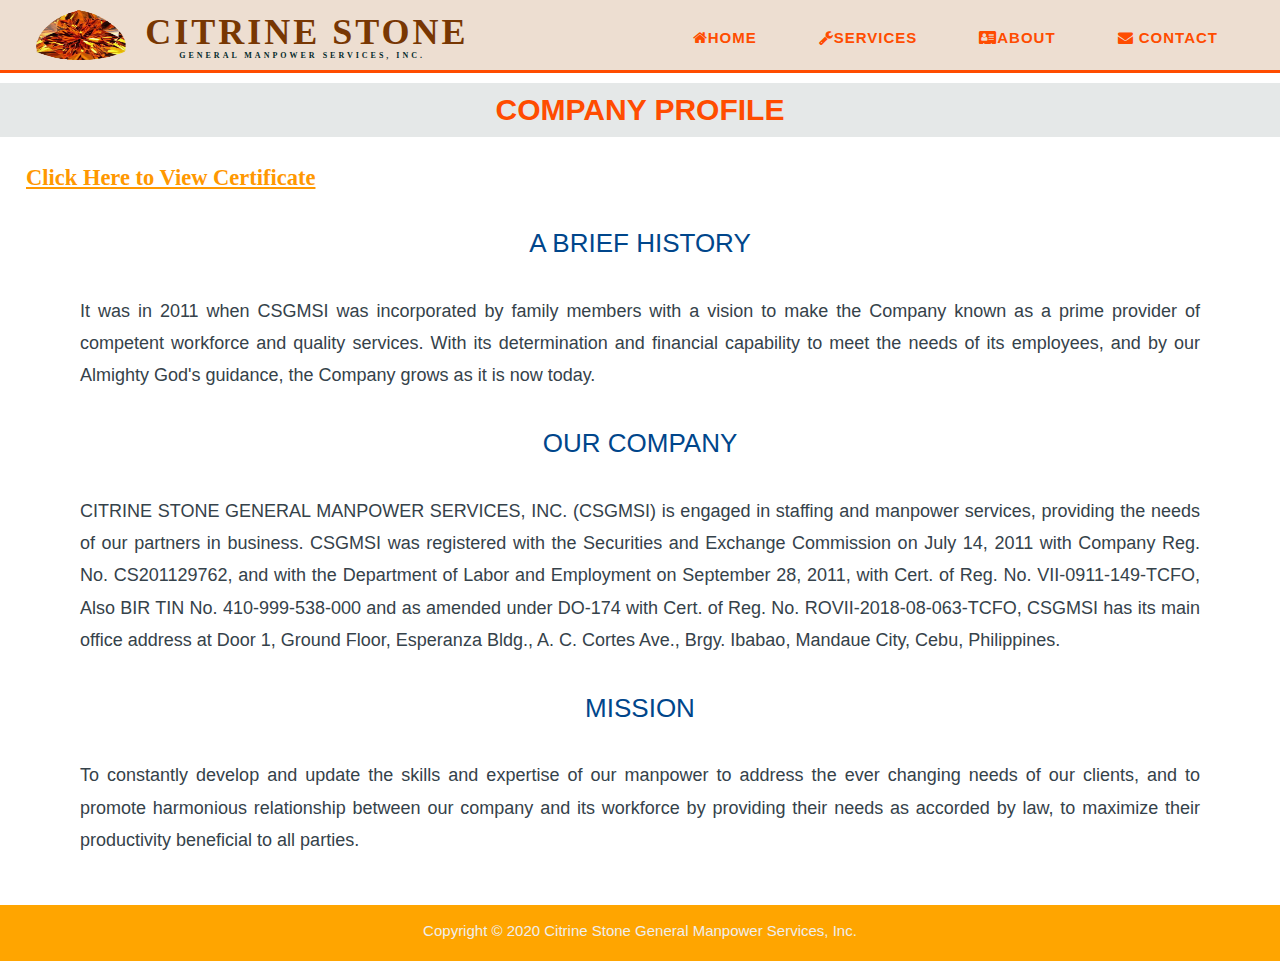
==== commit b8789bbb: "Add files via upload" ====
--- a/about.html
+++ b/about.html
@@ -1,243 +1,120 @@
-<<<<<<< HEAD
-<!DOCTYPE html>
-<html>
-<head>
-<title>CITRINESTONE</title>
-  <meta charset="UTF-8">
-  <meta name="viewport" content="width=device-width, initial-scale=1">
-  <meta name="viewport" content="width=device-width, initial-scale=1">
-  <meta name="viewport" content="width=device-width,initial-scale=1,maximum-scale=1,user-scalable=no">
-  <meta http-equiv="X-UA-Compatible" content="IE=edge,chrome=1">
-  <link rel="stylesheet" href="https://www.w3schools.com/w3css/4/w3.css">
-  <link rel="stylesheet" href="https://fonts.googleapis.com/css?family=Raleway">
-  <link rel="stylesheet" href="https://cdnjs.cloudflare.com/ajax/libs/font-awesome/4.7.0/css/font-awesome.min.css">
-  <link rel="stylesheet" href="style.css">
-  
-</head>
-<body>
-
-
-<!-- Navbar (sit on top) -->
-  <div class="w3-bar w3-container" id="myNavbar">
-    <a href="index.html"><img src="img/logo.jpg"></a>
-    <a href="index.html" class="logo">CITRINE STONE<span><br>GENERAL MANPOWER SERVICES, INC.</span></a>
-    <!-- Right-sided navbar links -->
-    <div class="w3-right w3-hide-small">
-      <a href="index.html" class="nav w3-bar-item w3-text w3-hover-text-blue w3-hover-orange w3-animate-zoom w3-margin-top" >
-      <i class="fa fa-home" aria-hidden="true"></i>HOME</a>
-      <a href="services.html" class="nav w3-bar-item w3-text w3-hover-text-blue w3-hover-orange w3-animate-zoom w3-margin-top"> <i class="fa fa-wrench"></i>SERVICES</a>
-      <a href="about.html" class="nav w3-bar-item w3-text w3-hover-text-blue w3-hover-orange w3-animate-zoom w3-margin-top">
-      <i class="fa fa-address-card"></i>ABOUT</a>
-      <a href="contact.html" class="nav w3-bar-item w3-text w3-hover-text-blue w3-hover-orange w3-animate-zoom w3-margin-top"><i class="fa fa-envelope"></i> CONTACT</a>
-    </div>
-    <!-- Hide right-floated links on small screens and replace them with a menu icon -->
-
-    <a href="javascript:void(0)" class="menu w3-bar-item w3-right w3-hide-large w3-hide-medium w3-padding " onclick="w3_open()">
-      <i class="fa fa-bars"></i>
-    </a>
-  </div>
-</div>
-
-<!-- Sidebar on small screens when clicking the menu icon -->
-<nav class="sidebar w3-sidebar w3-bar-block w3-card w3-animate-left w3-hide-medium w3-hide-large" style="display:none" id="mySidebar"><h6>
-  <a href="javascript:void(0)" onclick="w3_close()" class="w3-bar-item w3-button w3-large w3-red">Close X</a>
-  <a href="index.html" onclick="w3_close()" class="w3-bar-item w3-button w3-orange w3-animate-zoom"><i class="fa fa-home "></i> HOME</a>
-  <a href="services.html" onclick="w3_close()" class="w3-bar-item w3-button w3-orange w3-animate-zoom"><i class="fa fa-wrench"></i> SERVICES</a>
-  <a href="about.html" onclick="w3_close()" class="w3-bar-item w3-button w3-orange w3-animate-zoom" ><i class="fa fa-address-card"></i> ABOUT</a>
-  <a href="contact.html" onclick="w3_close()" class="w3-bar-item w3-button w3-orange w3-animate-zoom"><i class="fa fa-envelope"></i> CONTACT</a>
-</nav>
-
-<div class="aboutmain">
-        <div class="profilelogo">
-          <h1>COMPANY PROFILE</h1>
-        </div>
-        <div class="certlink">
-          <button class="certbtn w3-text-orange w3-animate-zoom w3-hover-text-blue">Click Here to  
-          View Certificate </button>
-        </div>
-
-        <div class="bgmodal">
-          <div class="mainmodal">
-                  <div class="logo">
-                    <h1>CERTIFICATES</h1>
-                    <button class="close-modal w3-text-blue">&times;</button>
-                  </div>
-                <div class="certimg">
-                  <div class="w3-content w3-display-container">
-                  <img class="mySlides" src="img/cert1.jpg">
-                  <img class="mySlides" src="img/cert2.jpg">
-                  <img class="mySlides" src="img/cert3.jpg">
-                 
-                </div>
-                <div class="btnnxt">
-                  <button class="w3-button w3-transparent w3-display-left w3-xlarge" onclick="plusDivs(-1)">&#10094;</button>
-                  <button class="w3-button w3-transparent w3-display-right w3-xlarge" onclick="plusDivs(1)">&#10095;</button>
-                </div>
-          </div>
-        </div>
-        </div>
-          <div class="flexabout">
-            <div class="company">
-              <h1>A BRIEF HISTORY</h1>
-                 <p> It was in 2011 when CSGMSI was incorporated by family members with a vision to
-                  make the Company known as a prime provider of competent workforce and quality
-                  services. With its determination and financial capability to meet the needs of its
-                  employees, and by our Almighty God's guidance, the Company grows as it is now
-                  today. </p>
-
-         
-          
-              <h1>OUR COMPANY</h1>
-                <p>CITRINE STONE GENERAL MANPOWER SERVICES, INC. (CSGMSI) is engaged in
-                staffing and manpower services, providing the needs of our partners in business.
-                CSGMSI was registered with the Securities and Exchange Commission on July 14,
-                2011 with Company Reg. No. CS201129762, and with the Department of Labor and
-                Employment on September 28, 2011, with Cert. of Reg. No. VII-0911-149-TCFO, Also BIR TIN No. 410-999-538-000 and
-                as amended under DO-174 with Cert. of Reg. No. ROVII-2018-08-063-TCFO,
-                CSGMSI has its main office address at Door 1, Ground Floor, Esperanza Bldg., A. C. Cortes
-                Ave., Brgy. Ibabao, Mandaue City, Cebu, Philippines.</p>
-
-            </div>
-            <div class="mission">
-              <h1>MISSION</h1>
-              <p>
-                To constantly develop and update the skills and expertise of our manpower to address
-                the ever changing needs of our clients, and to promote harmonious relationship
-                between our company and its workforce by providing their needs as accorded by law, to
-                maximize their productivity beneficial to all parties.
-              </p>
-          </div>
-        </div>
-      </div>
-
-
-
-<script src="style.js">
-</script>
-<footer>
-       <p>Copyright &copy 2020 Citrine Stone General Manpower Services, Inc.</p>
-</footer>
-</body>
-</html>
-=======
-<!DOCTYPE html>
-<html>
-<head>
-<title>CITRINESTONE</title>
-  <meta charset="UTF-8">
-  <meta name="viewport" content="width=device-width, initial-scale=1">
-  <meta name="viewport" content="width=device-width, initial-scale=1">
-  <meta name="viewport" content="width=device-width,initial-scale=1,maximum-scale=1,user-scalable=no">
-  <meta http-equiv="X-UA-Compatible" content="IE=edge,chrome=1">
-  <link rel="stylesheet" href="https://www.w3schools.com/w3css/4/w3.css">
-  <link rel="stylesheet" href="https://fonts.googleapis.com/css?family=Raleway">
-  <link rel="stylesheet" href="https://cdnjs.cloudflare.com/ajax/libs/font-awesome/4.7.0/css/font-awesome.min.css">
-  <link rel="stylesheet" href="style.css">
-  
-</head>
-<body>
-
-
-<!-- Navbar (sit on top) -->
-  <div class="w3-bar w3-container" id="myNavbar">
-    <a href="index.html"><img src="img/logo.jpg"></a>
-    <a href="index.html" class="logo">CITRINE STONE<span><br>GENERAL MANPOWER SERVICES, INC.</span></a>
-    <!-- Right-sided navbar links -->
-    <div class="w3-right w3-hide-small">
-      <a href="index.html" class="nav w3-bar-item w3-text w3-hover-text-blue w3-hover-orange w3-animate-zoom w3-margin-top" >
-      <i class="fa fa-home" aria-hidden="true"></i>HOME</a>
-      <a href="services.html" class="nav w3-bar-item w3-text w3-hover-text-blue w3-hover-orange w3-animate-zoom w3-margin-top"> <i class="fa fa-wrench"></i>SERVICES</a>
-      <a href="about.html" class="nav w3-bar-item w3-text w3-hover-text-blue w3-hover-orange w3-animate-zoom w3-margin-top">
-      <i class="fa fa-address-card"></i>ABOUT</a>
-      <a href="contact.html" class="nav w3-bar-item w3-text w3-hover-text-blue w3-hover-orange w3-animate-zoom w3-margin-top"><i class="fa fa-envelope"></i> CONTACT</a>
-    </div>
-    <!-- Hide right-floated links on small screens and replace them with a menu icon -->
-
-    <a href="javascript:void(0)" class="menu w3-bar-item w3-right w3-hide-large w3-hide-medium w3-padding " onclick="w3_open()">
-      <i class="fa fa-bars"></i>
-    </a>
-  </div>
-</div>
-
-<!-- Sidebar on small screens when clicking the menu icon -->
-<nav class="sidebar w3-sidebar w3-bar-block w3-card w3-animate-left w3-hide-medium w3-hide-large" style="display:none" id="mySidebar"><h6>
-  <a href="javascript:void(0)" onclick="w3_close()" class="w3-bar-item w3-button w3-large w3-red">Close X</a>
-  <a href="index.html" onclick="w3_close()" class="w3-bar-item w3-button w3-orange w3-animate-zoom"><i class="fa fa-home "></i> HOME</a>
-  <a href="services.html" onclick="w3_close()" class="w3-bar-item w3-button w3-orange w3-animate-zoom"><i class="fa fa-wrench"></i> SERVICES</a>
-  <a href="about.html" onclick="w3_close()" class="w3-bar-item w3-button w3-orange w3-animate-zoom" ><i class="fa fa-address-card"></i> ABOUT</a>
-  <a href="contact.html" onclick="w3_close()" class="w3-bar-item w3-button w3-orange w3-animate-zoom"><i class="fa fa-envelope"></i> CONTACT</a>
-</nav>
-
-<div class="aboutmain">
-        <div class="profilelogo">
-          <h1>COMPANY PROFILE</h1>
-        </div>
-        <div class="certlink">
-          <button class="certbtn w3-text-orange w3-animate-zoom w3-hover-text-blue">Click Here to  
-          View Certificate </button>
-        </div>
-
-        <div class="bgmodal">
-          <div class="mainmodal">
-                  <div class="logo">
-                    <h1>CERTIFICATES</h1>
-                    <button class="close-modal w3-text-blue">&times;</button>
-                  </div>
-                <div class="certimg">
-                  <div class="w3-content w3-display-container">
-                  <img class="mySlides" src="img/cert1.jpg">
-                  <img class="mySlides" src="img/cert2.jpg">
-                  <img class="mySlides" src="img/cert3.jpg">
-                 
-                </div>
-                <div class="btnnxt">
-                  <button class="w3-button w3-transparent w3-display-left w3-xlarge" onclick="plusDivs(-1)">&#10094;</button>
-                  <button class="w3-button w3-transparent w3-display-right w3-xlarge" onclick="plusDivs(1)">&#10095;</button>
-                </div>
-          </div>
-        </div>
-        </div>
-          <div class="flexabout">
-            <div class="company">
-              <h1>A BRIEF HISTORY</h1>
-                 <p> It was in 2011 when CSGMSI was incorporated by family members with a vision to
-                  make the Company known as a prime provider of competent workforce and quality
-                  services. With its determination and financial capability to meet the needs of its
-                  employees, and by our Almighty God's guidance, the Company grows as it is now
-                  today. </p>
-
-         
-          
-              <h1>OUR COMPANY</h1>
-                <p>CITRINE STONE GENERAL MANPOWER SERVICES, INC. (CSGMSI) is engaged in
-                staffing and manpower services, providing the needs of our partners in business.
-                CSGMSI was registered with the Securities and Exchange Commission on July 14,
-                2011 with Company Reg. No. CS201129762, and with the Department of Labor and
-                Employment on September 28, 2011, with Cert. of Reg. No. VII-0911-149-TCFO, Also BIR TIN No. 410-999-538-000 and
-                as amended under DO-174 with Cert. of Reg. No. ROVII-2018-08-063-TCFO,
-                CSGMSI has its main office address at Door 1, Ground Floor, Esperanza Bldg., A. C. Cortes
-                Ave., Brgy. Ibabao, Mandaue City, Cebu, Philippines.</p>
-
-            </div>
-            <div class="mission">
-              <h1>MISSION</h1>
-              <p>
-                To constantly develop and update the skills and expertise of our manpower to address
-                the ever changing needs of our clients, and to promote harmonious relationship
-                between our company and its workforce by providing their needs as accorded by law, to
-                maximize their productivity beneficial to all parties.
-              </p>
-          </div>
-        </div>
-      </div>
-
-
-
-<script src="style.js">
-</script>
-<footer>
-       <p>Copyright &copy 2020 Citrine Stone General Manpower Services, Inc.</p>
-</footer>
-</body>
-</html>
->>>>>>> 505ec70702fcf9a516e6e004fea9aed55b811b4b
+<!DOCTYPE html>
+<html>
+<head>
+<title>CITRINESTONE</title>
+  <meta charset="UTF-8">
+  <meta name="viewport" content="width=device-width, initial-scale=1">
+  <meta name="viewport" content="width=device-width, initial-scale=1">
+  <meta name="viewport" content="width=device-width,initial-scale=1,maximum-scale=1,user-scalable=no">
+  <meta http-equiv="X-UA-Compatible" content="IE=edge,chrome=1">
+  <link rel="stylesheet" href="https://www.w3schools.com/w3css/4/w3.css">
+  <link rel="stylesheet" href="https://fonts.googleapis.com/css?family=Raleway">
+  <link rel="stylesheet" href="https://cdnjs.cloudflare.com/ajax/libs/font-awesome/4.7.0/css/font-awesome.min.css">
+  <link rel="stylesheet" href="style.css">
+  
+</head>
+<body>
+
+
+<!-- Navbar (sit on top) -->
+  <div class="w3-bar w3-container" id="myNavbar">
+    <a href="index.html"><img src="img/logo.jpg"></a>
+    <a href="index.html" class="logo">CITRINE STONE<span><br>GENERAL MANPOWER SERVICES, INC.</span></a>
+    <!-- Right-sided navbar links -->
+    <div class="w3-right w3-hide-small">
+      <a href="index.html" class="nav w3-bar-item w3-text w3-hover-text-blue w3-hover-orange w3-animate-zoom w3-margin-top" >
+      <i class="fa fa-home" aria-hidden="true"></i>HOME</a>
+      <a href="services.html" class="nav w3-bar-item w3-text w3-hover-text-blue w3-hover-orange w3-animate-zoom w3-margin-top"> <i class="fa fa-wrench"></i>SERVICES</a>
+      <a href="about.html" class="nav w3-bar-item w3-text w3-hover-text-blue w3-hover-orange w3-animate-zoom w3-margin-top">
+      <i class="fa fa-address-card"></i>ABOUT</a>
+      <a href="contact.html" class="nav w3-bar-item w3-text w3-hover-text-blue w3-hover-orange w3-animate-zoom w3-margin-top"><i class="fa fa-envelope"></i> CONTACT</a>
+    </div>
+    <!-- Hide right-floated links on small screens and replace them with a menu icon -->
+
+    <a href="javascript:void(0)" class="menu w3-bar-item w3-right w3-hide-large w3-hide-medium w3-padding " onclick="w3_open()">
+      <i class="fa fa-bars"></i>
+    </a>
+  </div>
+</div>
+
+<!-- Sidebar on small screens when clicking the menu icon -->
+<nav class="sidebar w3-sidebar w3-bar-block w3-card w3-animate-left w3-hide-medium w3-hide-large" style="display:none" id="mySidebar"><h6>
+  <a href="javascript:void(0)" onclick="w3_close()" class="w3-bar-item w3-button w3-large w3-red">Close X</a>
+  <a href="index.html" onclick="w3_close()" class="w3-bar-item w3-button w3-orange w3-animate-zoom"><i class="fa fa-home "></i> HOME</a>
+  <a href="services.html" onclick="w3_close()" class="w3-bar-item w3-button w3-orange w3-animate-zoom"><i class="fa fa-wrench"></i> SERVICES</a>
+  <a href="about.html" onclick="w3_close()" class="w3-bar-item w3-button w3-orange w3-animate-zoom" ><i class="fa fa-address-card"></i> ABOUT</a>
+  <a href="contact.html" onclick="w3_close()" class="w3-bar-item w3-button w3-orange w3-animate-zoom"><i class="fa fa-envelope"></i> CONTACT</a>
+</nav>
+
+<div class="aboutmain">
+        <div class="profilelogo">
+          <h1>COMPANY PROFILE</h1>
+        </div>
+        <div class="certlink">
+          <button class="certbtn w3-text-orange w3-animate-zoom w3-hover-text-blue">Click Here to  
+          View Certificate </button>
+        </div>
+
+        <div class="bgmodal">
+          <div class="mainmodal">
+                  <div class="logo">
+                    <h1>CERTIFICATES</h1>
+                    <button class="close-modal w3-text-blue">&times;</button>
+                  </div>
+                <div class="certimg">
+                  <div class="w3-content w3-display-container">
+                  <img class="mySlides" src="img/cert1.jpg">
+                  <img class="mySlides" src="img/cert2.jpg">
+                  <img class="mySlides" src="img/cert3.jpg">
+                 
+                </div>
+                <div class="btnnxt">
+                  <button class="w3-button w3-transparent w3-display-left w3-xlarge" onclick="plusDivs(-1)">&#10094;</button>
+                  <button class="w3-button w3-transparent w3-display-right w3-xlarge" onclick="plusDivs(1)">&#10095;</button>
+                </div>
+          </div>
+        </div>
+        </div>
+          <div class="flexabout">
+            <div class="company">
+              <h1>A BRIEF HISTORY</h1>
+                 <p> It was in 2011 when CSGMSI was incorporated by family members with a vision to
+                  make the Company known as a prime provider of competent workforce and quality
+                  services. With its determination and financial capability to meet the needs of its
+                  employees, and by our Almighty God's guidance, the Company grows as it is now
+                  today. </p>
+
+         
+          
+              <h1>OUR COMPANY</h1>
+                <p>CITRINE STONE GENERAL MANPOWER SERVICES, INC. (CSGMSI) is engaged in
+                staffing and manpower services, providing the needs of our partners in business.
+                CSGMSI was registered with the Securities and Exchange Commission on July 14,
+                2011 with Company Reg. No. CS201129762, and with the Department of Labor and
+                Employment on September 28, 2011, with Cert. of Reg. No. VII-0911-149-TCFO, Also BIR TIN No. 410-999-538-000 and
+                as amended under DO-174 with Cert. of Reg. No. ROVII-2018-08-063-TCFO,
+                CSGMSI has its main office address at Door 1, Ground Floor, Esperanza Bldg., A. C. Cortes
+                Ave., Brgy. Ibabao, Mandaue City, Cebu, Philippines.</p>
+
+            </div>
+            <div class="mission">
+              <h1>MISSION</h1>
+              <p>
+                To constantly develop and update the skills and expertise of our manpower to address
+                the ever changing needs of our clients, and to promote harmonious relationship
+                between our company and its workforce by providing their needs as accorded by law, to
+                maximize their productivity beneficial to all parties.
+              </p>
+          </div>
+        </div>
+      </div>
+
+
+
+<script src="style.js">
+</script>
+<footer>
+       <p>Copyright &copy 2020 Citrine Stone General Manpower Services, Inc.</p>
+</footer>
+</body>
+</html>
